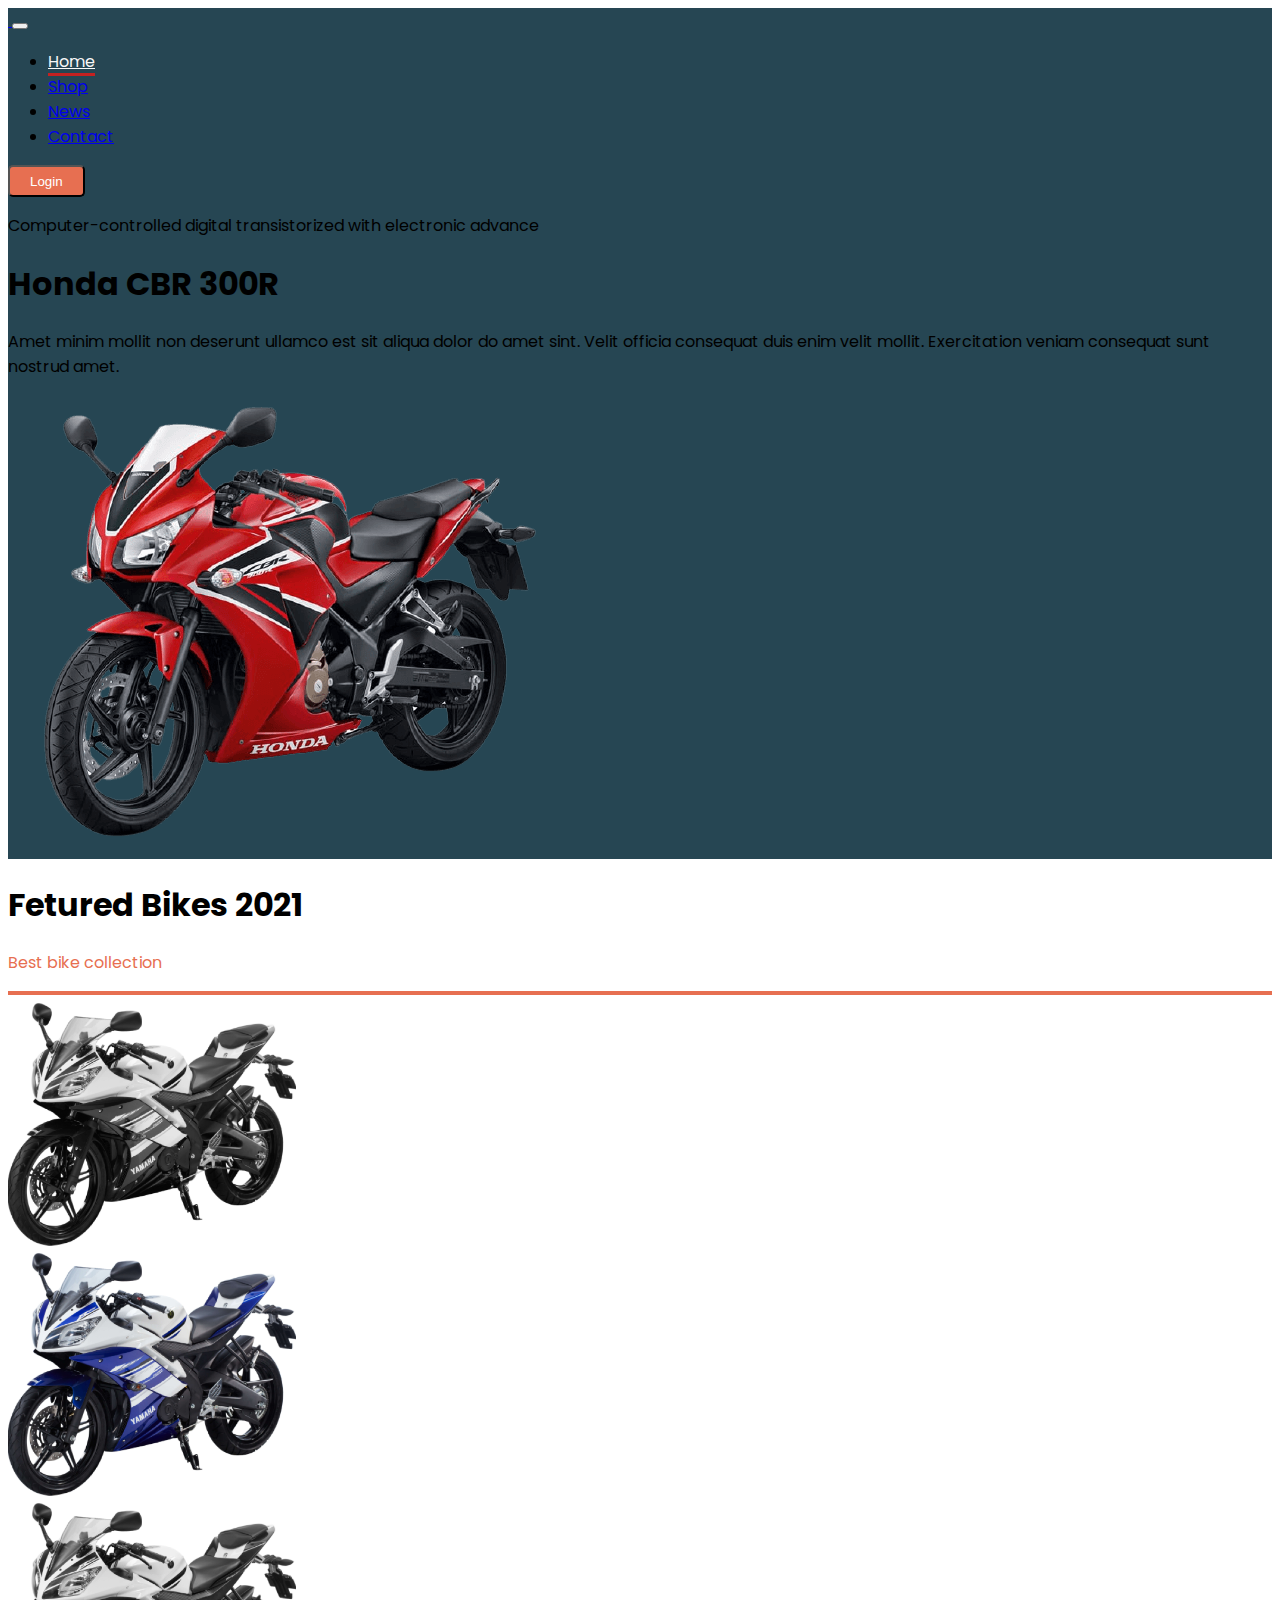
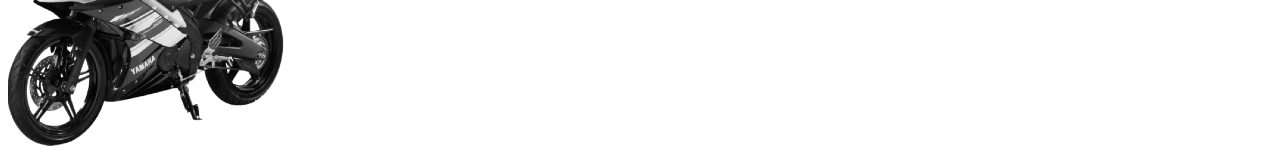
==== index.html @ 86b4e770 "feature section complete" ====
<!DOCTYPE html>
<html lang="en">
  <head>
    <meta charset="UTF-8" />
    <meta http-equiv="X-UA-Compatible" content="IE=edge" />
    <meta name="viewport" content="width=device-width, initial-scale=1.0" />
    <title>Document</title>
    <!-- Font Awesome CDN -->
    <script
      src="https://kit.fontawesome.com/ae7c33a77b.js"
      crossorigin="anonymous"
    ></script>
    <!-- Bootstrap CSS CDN -->
    <link
      href="https://cdn.jsdelivr.net/npm/bootstrap@5.0.2/dist/css/bootstrap.min.css"
      rel="stylesheet"
      integrity="sha384-EVSTQN3/azprG1Anm3QDgpJLIm9Nao0Yz1ztcQTwFspd3yD65VohhpuuCOmLASjC"
      crossorigin="anonymous"
    />
    <!-- Custom StyleSheet -->
    <link rel="stylesheet" href="style.css" />
  </head>
  <body>
    <header class="bg-header">
      <!-- Start Navigation -->
      <nav class="navbar navbar-expand-lg navbar-dark">
        <div class="container my-4">
          <a class="navbar-brand" href="#">
            <img src="icons/logo.png" height="35" alt="" />
          </a>
          <button
            class="navbar-toggler border-dark"
            type="button"
            data-bs-toggle="collapse"
            data-bs-target="#navbarSupportedContent"
            aria-controls="navbarSupportedContent"
            aria-expanded="false"
            aria-label="Toggle navigation"
          >
            <span class="navbar-toggler-icon"></span>
          </button>
          <div class="collapse navbar-collapse" id="navbarSupportedContent">
            <ul class="navbar-nav ms-auto mb-2 mb-lg-0 me-5">
              <li class="nav-item">
                <a
                  class="nav-link active-honda-nav-item"
                  aria-current="page"
                  href="#"
                  >Home</a
                >
              </li>
              <li class="nav-item">
                <a class="nav-link" href="#">Shop</a>
              </li>
              <li class="nav-item">
                <a class="nav-link" href="#">News</a>
              </li>
              <li class="nav-item">
                <a class="nav-link" href="#">Contact</a>
              </li>
            </ul>
            <button class="btn btn-all">Login</button>
          </div>
        </div>
      </nav>
      <!-- End Of Navigation -->
      <!-- Start Hero Section -->
      <section class="container py-5 user-select-none mb-4">
        <div class="row g-5 pb-5">
          <div class="col-sm-12 col-md-6 col-lg-6 d-flex align-items-center">
            <div class="text-white">
              <p class="fw-lighter">
                Computer-controlled digital transistorized with electronic
                advance
              </p>
              <h1 class="display-2 fw-bolder">Honda CBR 300R</h1>
              <p class="mt-4">
                Amet minim mollit non deserunt ullamco est sit aliqua dolor do
                amet sint. Velit officia consequat duis enim velit mollit.
                Exercitation veniam consequat sunt nostrud amet.
              </p>
            </div>
          </div>
          <div class="col-sm-12 col-md-6 col-lg-6">
            <div class="div">
              <img
                class="img-fluid"
                src="images/header-bike.png"
                alt="Honda Photo"
              />
            </div>
          </div>
        </div>
      </section>
      <!-- End Hero Section -->
    </header>

    <main>
      <!-- Start Features Sections -->
      <section class="container">
        <div class="d-flex justify-content-center mt-5">
          <div>
            <h1 class="display-2">Fetured Bikes 2021</h1>
            <div class="d-flex justify-content-center">
              <p class="mb-0 text-orange">Best bike collection</p>
            </div>
            <div class="d-flex justify-content-center m-0 p-0">
              <div class="d-flex w-50 justify-content-center m-0 p-0">
                <hr class="w-25 m-0 bg-orange" />
              </div>
            </div>
          </div>
        </div>
        <div class="row g-5 my-5">
          <div
            class="col-sm-12 col-md-6 col-lg-3 d-flex justify-content-center"
          >
            <div class="">
              <img
                class="grayscale-img"
                width="288"
                src="images/feature-bike.jpg"
                alt=""
              />
            </div>
          </div>
          <div
            class="col-sm-12 col-md-6 col-lg-6 d-flex justify-content-center"
          >
            <div class="">
              <img width="288" src="images/feature-bike.jpg" alt="" />
            </div>
          </div>
          <div
            class="col-sm-12 col-md-6 col-lg-3 d-flex justify-content-center"
          >
            <div class="">
              <img
                class="grayscale-img"
                width="288"
                src="images/feature-bike.jpg"
                alt=""
              />
            </div>
          </div>
        </div>
      </section>
    </main>

    <footer></footer>

    <!-- JsScript of Bootstrap CDN -->
    <script
      src="https://cdn.jsdelivr.net/npm/bootstrap@5.0.2/dist/js/bootstrap.bundle.min.js"
      integrity="sha384-MrcW6ZMFYlzcLA8Nl+NtUVF0sA7MsXsP1UyJoMp4YLEuNSfAP+JcXn/tWtIaxVXM"
      crossorigin="anonymous"
    ></script>
  </body>
</html>
---- style.css ----
/* Poppins Google Fonts Imported Here */
@import url('https://fonts.googleapis.com/css2?family=Poppins&display=swap');

body {
  font-family: 'Poppins', sans-serif;
}

:root {
  --orange-one: #e76f51;
}

.bg-orange {
  background-color: var(--orange-one);
}
.text-orange {
  color: var(--orange-one);
}

.bg-header {
  background-color: #264653;
}

.active-honda-nav-item {
  border-bottom: 3px solid rgb(197, 33, 33) !important;
  color: rgb(248, 248, 248) !important;
}

.btn-all {
  background-color: var(--orange-one);
  padding: 0.5em 1.5em;
  border-radius: 5px;
  color: #fff;
}
.btn-hero {
  background-color: var(--orange-one);
  padding: 0.25em 1em;
  border-radius: 5px;
  color: #fff;
}

div div hr {
  padding-bottom: 0.1em;
  border: 1px, solid, var(--orange-one);
}
.grayscale-img {
  filter: grayscale(100%);
}
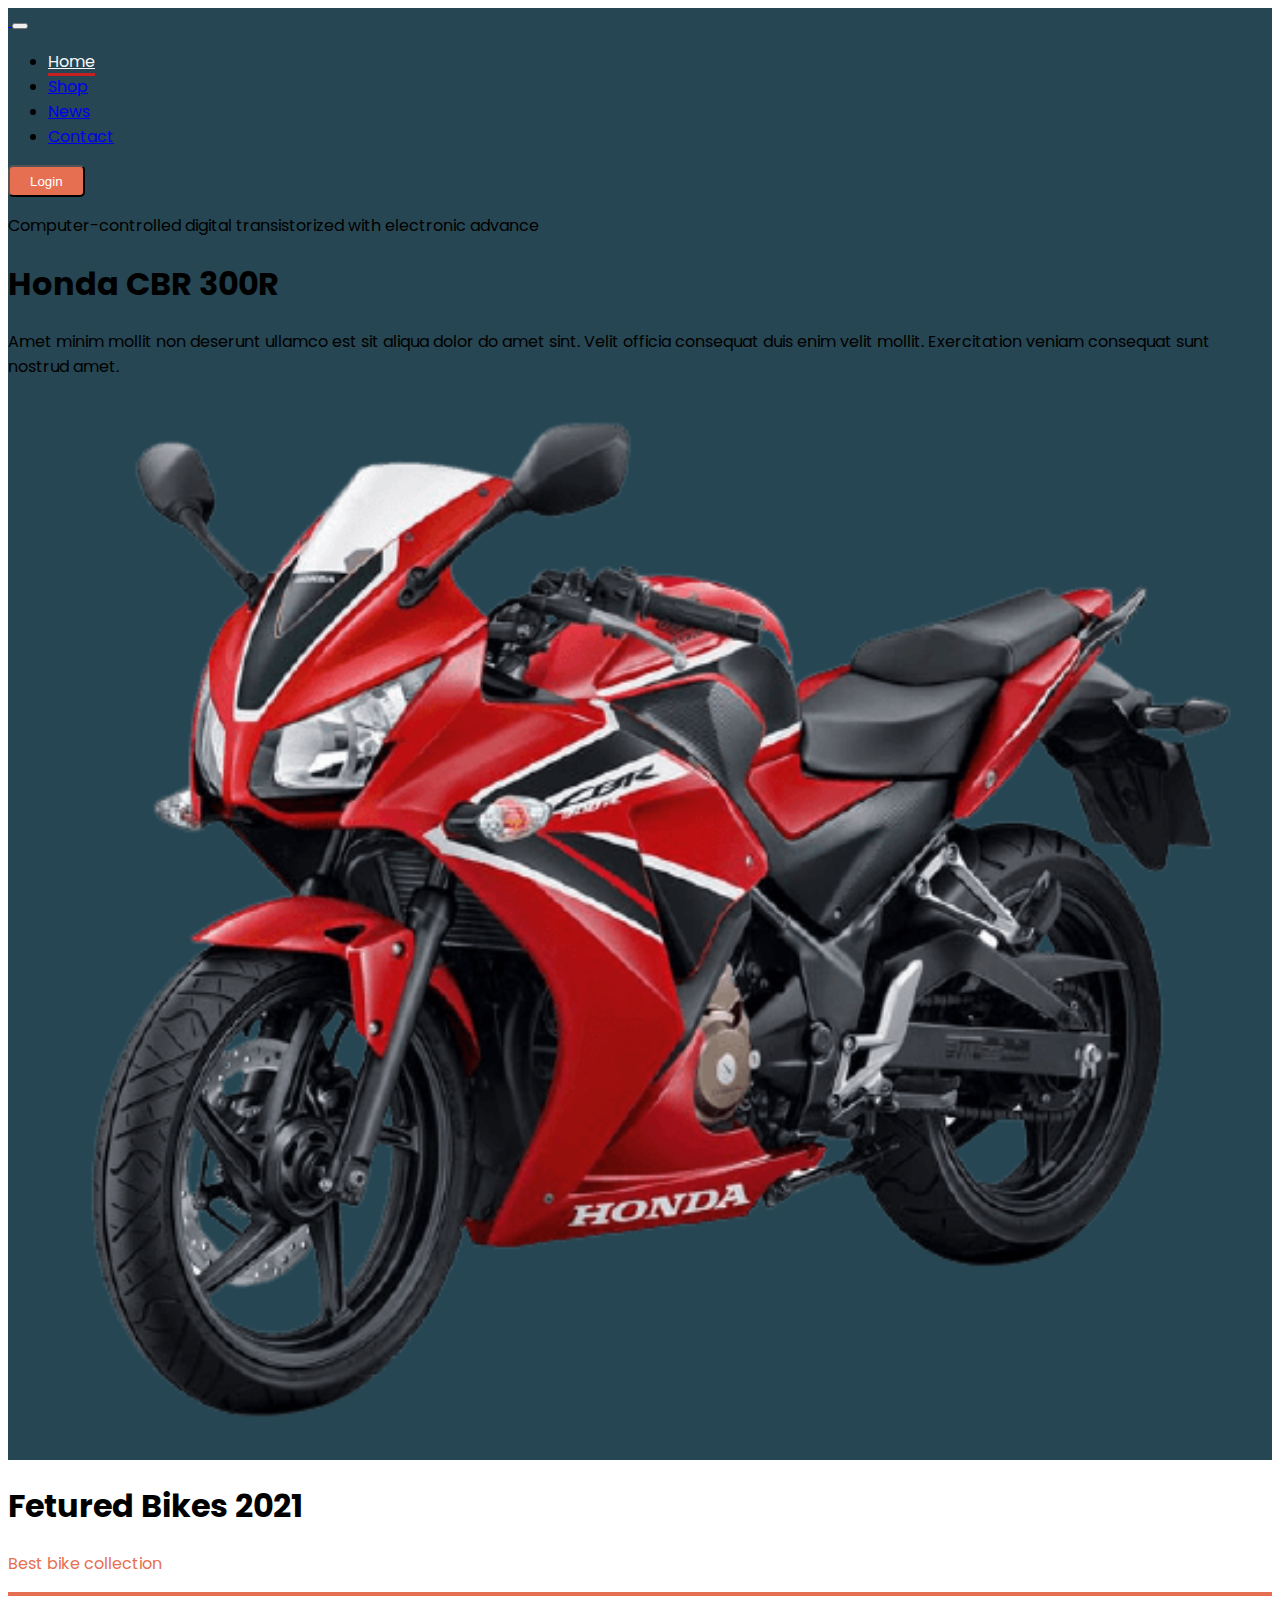
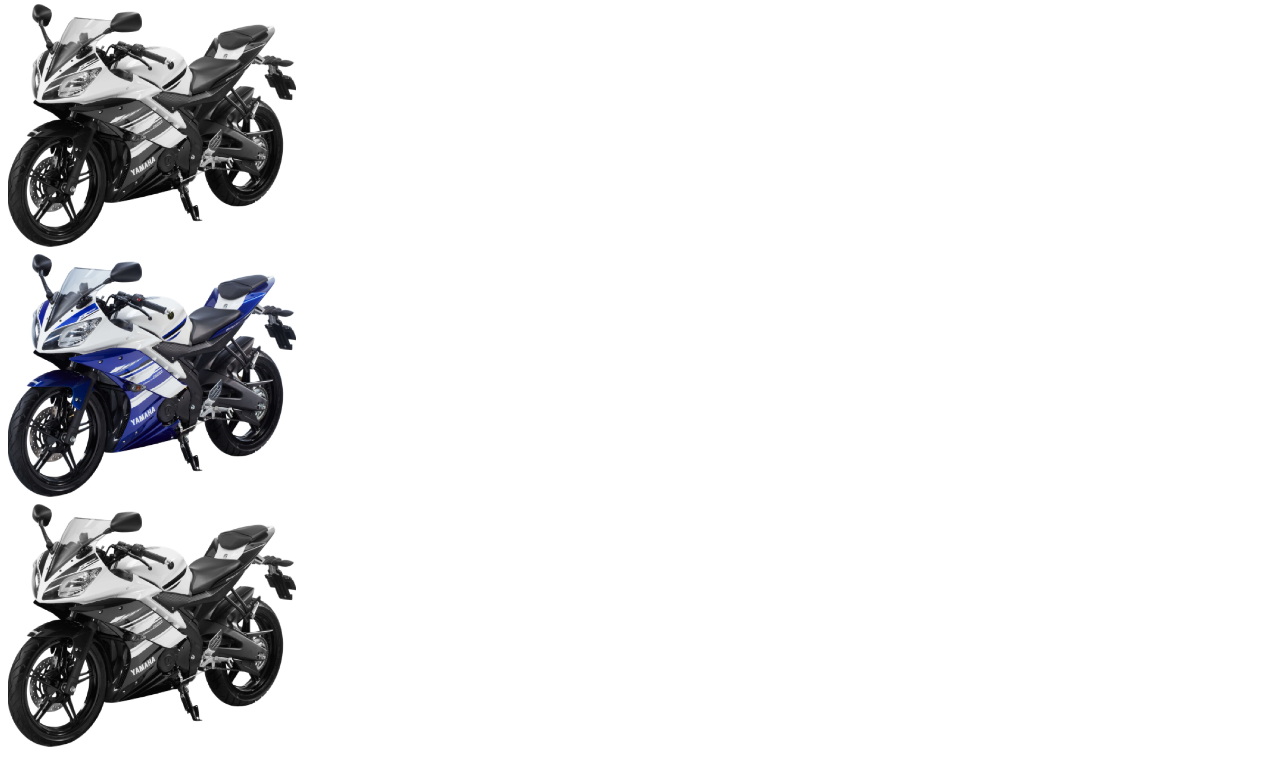
==== commit 26bcd5b1: "Horizontal scrolling fixed also completed feature section" ====
--- a/index.html
+++ b/index.html
@@ -66,7 +66,7 @@
       <!-- End Of Navigation -->
       <!-- Start Hero Section -->
       <section class="container py-5 user-select-none mb-4">
-        <div class="row g-5 pb-5">
+        <div class="row gy-2 pb-5">
           <div class="col-sm-12 col-md-6 col-lg-6 d-flex align-items-center">
             <div class="text-white">
               <p class="fw-lighter">
@@ -84,7 +84,7 @@
           <div class="col-sm-12 col-md-6 col-lg-6">
             <div class="div">
               <img
-                class="img-fluid"
+                width="100%"
                 src="images/header-bike.png"
                 alt="Honda Photo"
               />
@@ -98,7 +98,7 @@
     <main>
       <!-- Start Features Sections -->
       <section class="container">
-        <div class="d-flex justify-content-center mt-5">
+        <div class="d-flex justify-content-center py-5">
           <div>
             <h1 class="display-2">Fetured Bikes 2021</h1>
             <div class="d-flex justify-content-center">
@@ -111,11 +111,11 @@
             </div>
           </div>
         </div>
-        <div class="row g-5 my-5">
+        <div class="row g-2 my-5">
           <div
             class="col-sm-12 col-md-6 col-lg-3 d-flex justify-content-center"
           >
-            <div class="">
+            <div class="py-5">
               <img
                 class="grayscale-img"
                 width="288"
@@ -127,14 +127,14 @@
           <div
             class="col-sm-12 col-md-6 col-lg-6 d-flex justify-content-center"
           >
-            <div class="">
+            <div class="py-5">
               <img width="288" src="images/feature-bike.jpg" alt="" />
             </div>
           </div>
           <div
             class="col-sm-12 col-md-6 col-lg-3 d-flex justify-content-center"
           >
-            <div class="">
+            <div class="py-5">
               <img
                 class="grayscale-img"
                 width="288"
@@ -145,6 +145,7 @@
           </div>
         </div>
       </section>
+      <!-- End of feature section -->
     </main>
 
     <footer></footer>
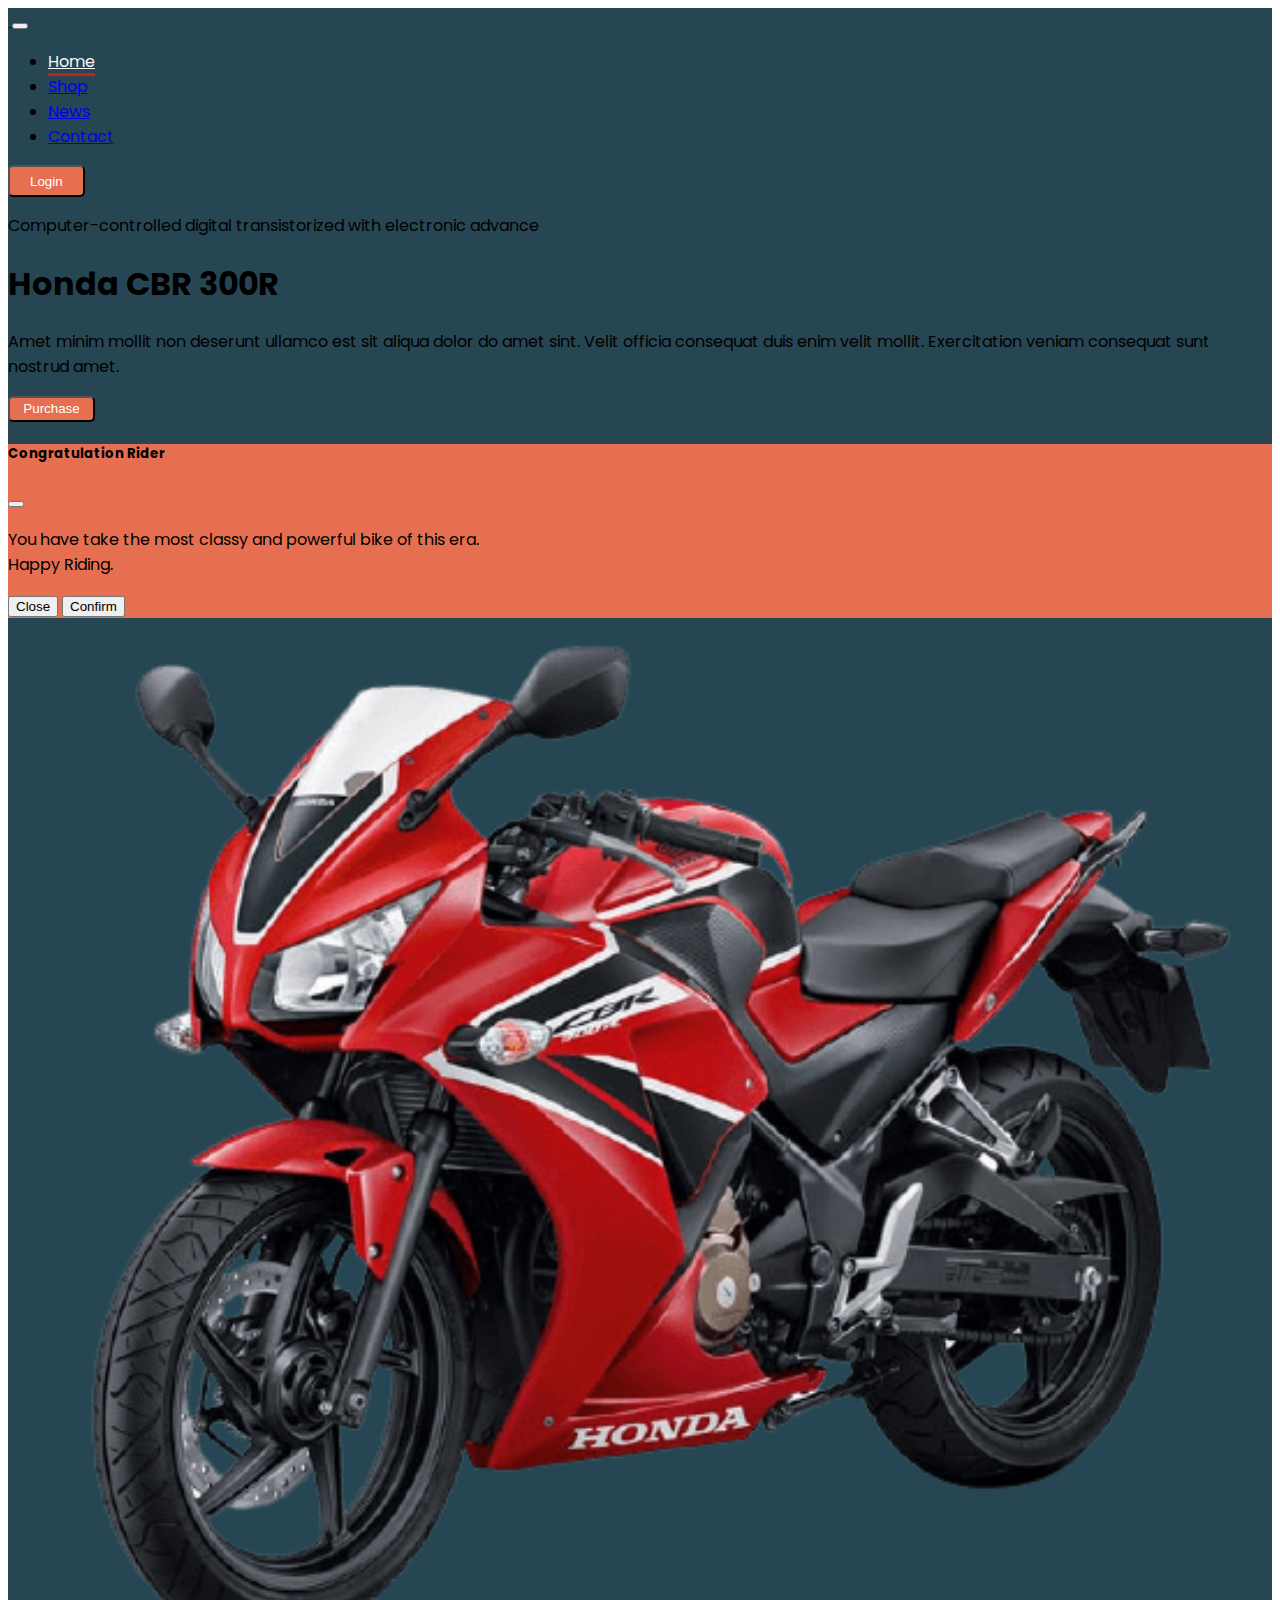
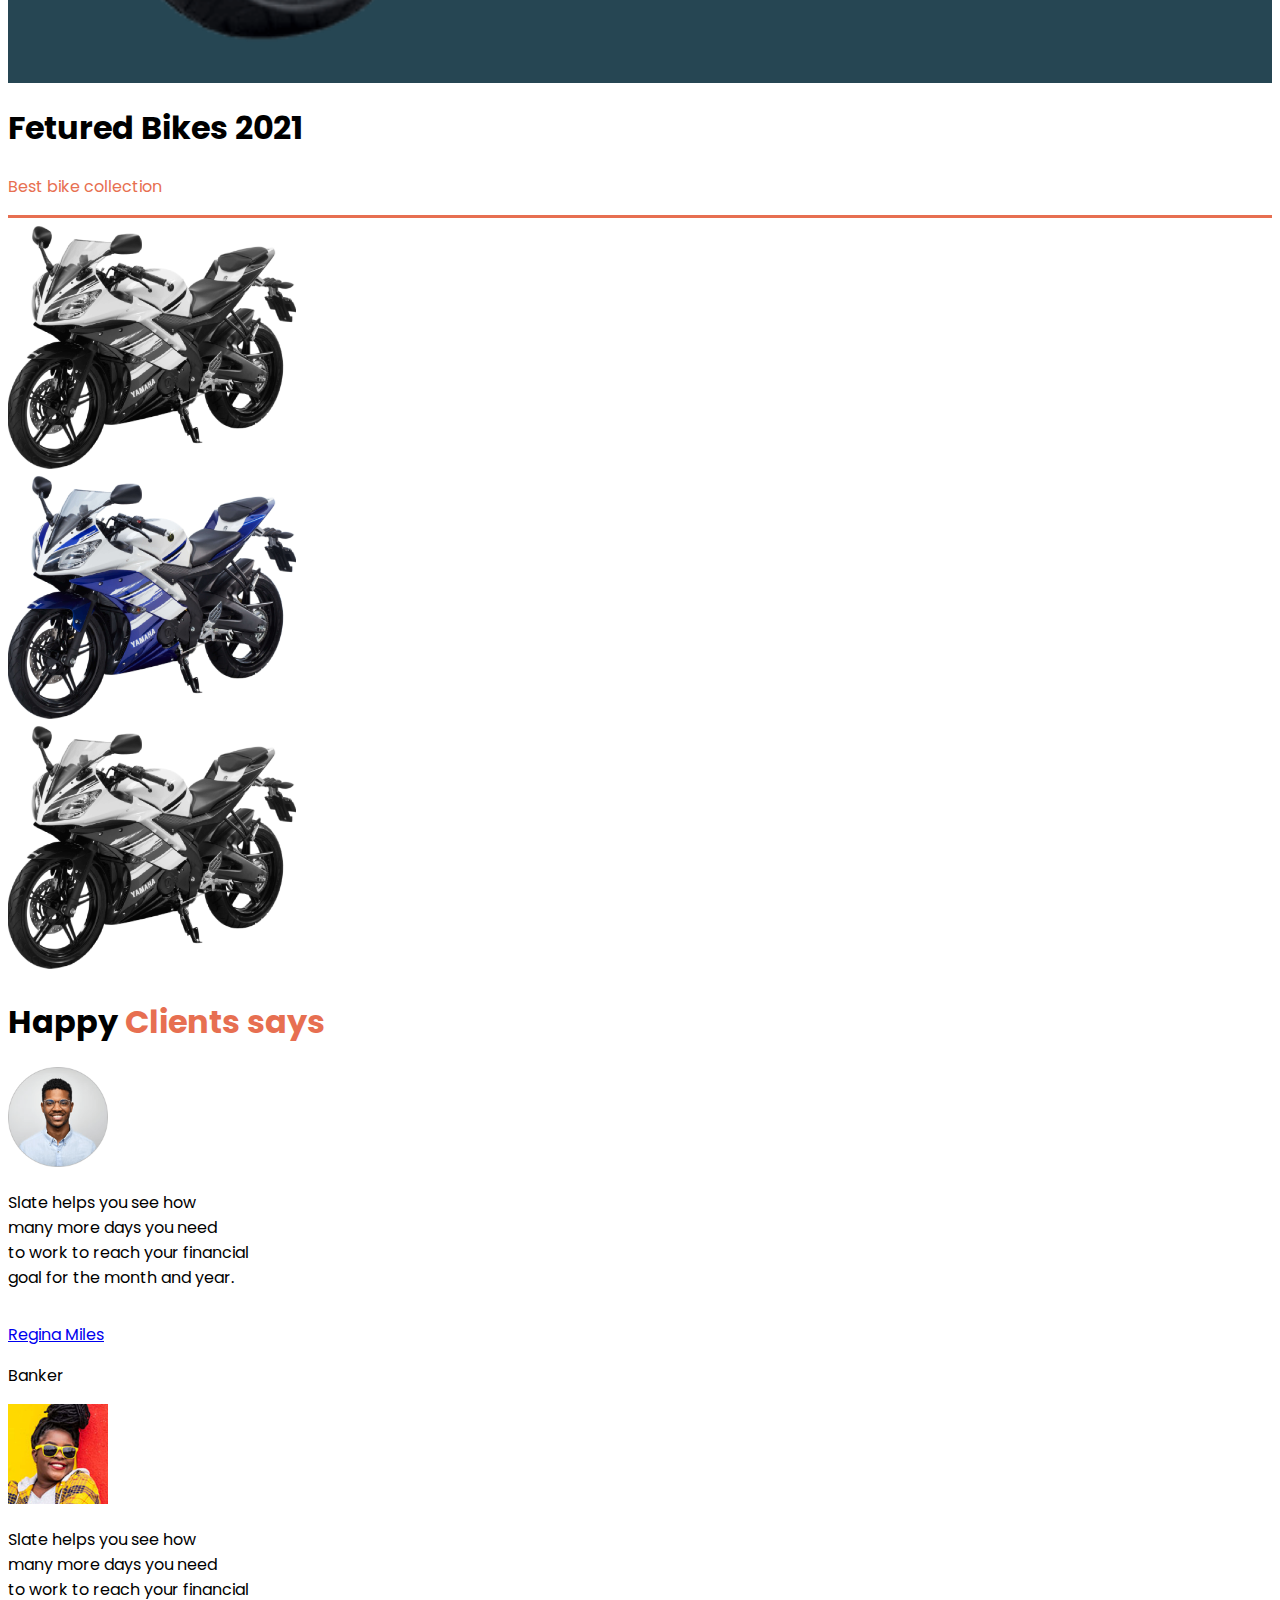
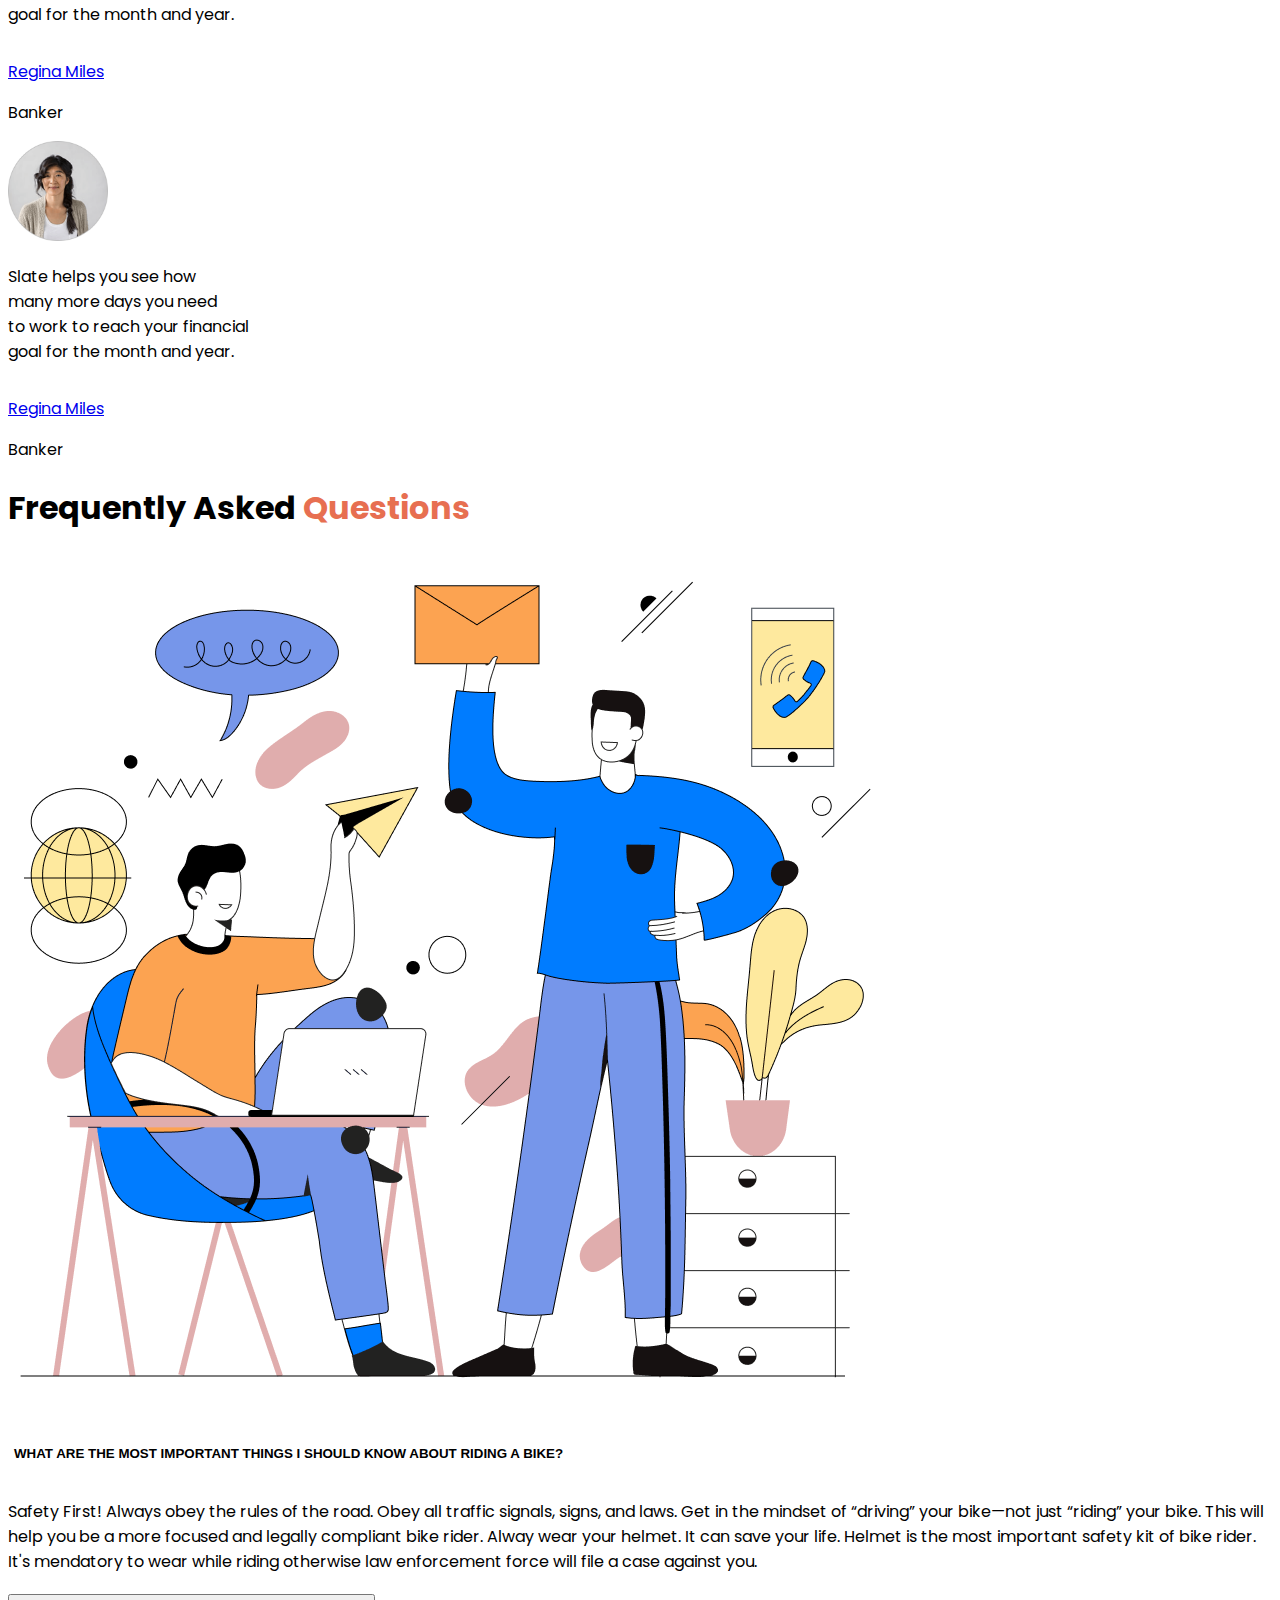
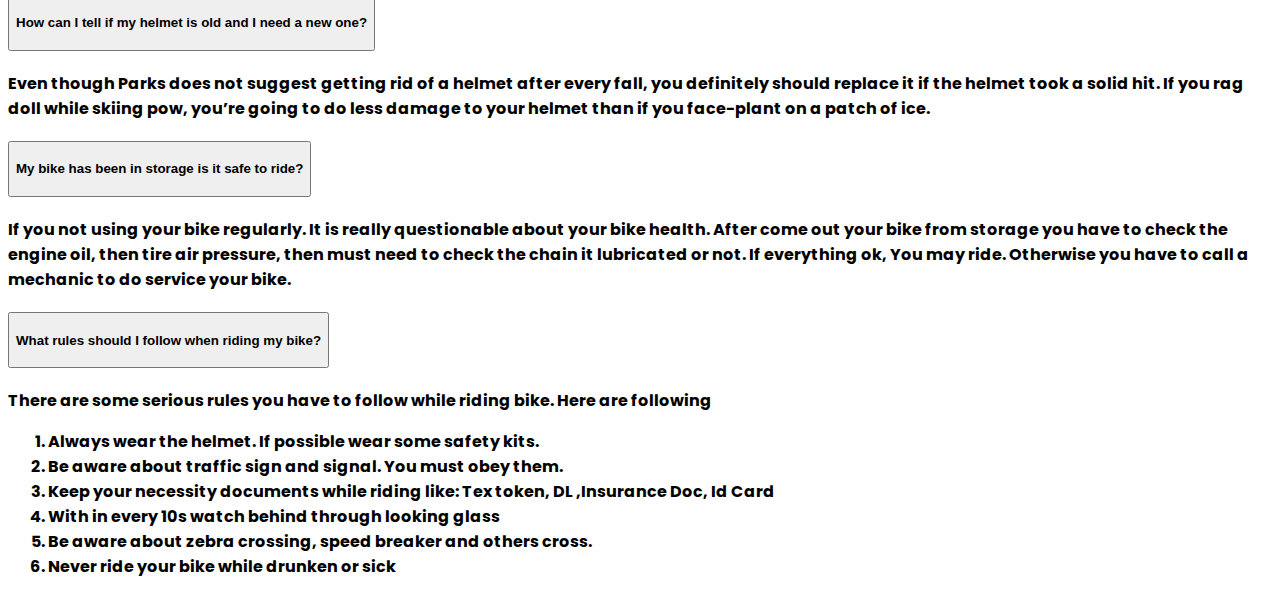
==== commit ea45ecda: "FAQ Section Complete" ====
--- a/index.html
+++ b/index.html
@@ -4,7 +4,7 @@
     <meta charset="UTF-8" />
     <meta http-equiv="X-UA-Compatible" content="IE=edge" />
     <meta name="viewport" content="width=device-width, initial-scale=1.0" />
-    <title>Document</title>
+    <title>HONDA</title>
     <!-- Font Awesome CDN -->
     <script
       src="https://kit.fontawesome.com/ae7c33a77b.js"
@@ -73,12 +73,72 @@
                 Computer-controlled digital transistorized with electronic
                 advance
               </p>
-              <h1 class="display-2 fw-bolder">Honda CBR 300R</h1>
+              <h1 class="display-3 fw-bolder">Honda CBR 300R</h1>
               <p class="mt-4">
                 Amet minim mollit non deserunt ullamco est sit aliqua dolor do
                 amet sint. Velit officia consequat duis enim velit mollit.
                 Exercitation veniam consequat sunt nostrud amet.
               </p>
+              <!-- Modal Button -->
+              <!-- Button trigger modal -->
+              <!-- Button trigger modal -->
+              <button
+                type="button"
+                class="btn btn-hero"
+                data-bs-toggle="modal"
+                data-bs-target="#staticBackdrop"
+              >
+                Purchase
+              </button>
+
+              <!-- Modal -->
+              <div
+                class="modal fade"
+                id="staticBackdrop"
+                data-bs-backdrop="static"
+                data-bs-keyboard="false"
+                tabindex="-1"
+                aria-labelledby="staticBackdropLabel"
+                aria-hidden="true"
+              >
+                <div class="modal-dialog">
+                  <div class="modal-content bg-orange">
+                    <div class="modal-header">
+                      <h5 class="modal-title" id="staticBackdropLabel">
+                        Congratulation Rider
+                      </h5>
+                      <button
+                        type="button"
+                        class="btn-close"
+                        data-bs-dismiss="modal"
+                        aria-label="Close"
+                      ></button>
+                    </div>
+                    <div class="modal-body">
+                      <p class="text-light">
+                        You have take the most classy and powerful bike of this
+                        era. <br />
+                        <span class="text-primary fs-2 fw-bold"
+                          >Happy Riding.</span
+                        >
+                      </p>
+                    </div>
+                    <div class="modal-footer">
+                      <button
+                        type="button"
+                        class="btn btn-outline-warning"
+                        data-bs-dismiss="modal"
+                      >
+                        Close
+                      </button>
+                      <button type="button" class="btn btn-success">
+                        Confirm
+                      </button>
+                    </div>
+                  </div>
+                </div>
+              </div>
+              <!-- End of modal button -->
             </div>
           </div>
           <div class="col-sm-12 col-md-6 col-lg-6">
@@ -100,7 +160,7 @@
       <section class="container">
         <div class="d-flex justify-content-center py-5">
           <div>
-            <h1 class="display-2">Fetured Bikes 2021</h1>
+            <h1 class="display-4 fw-bold">Fetured Bikes 2021</h1>
             <div class="d-flex justify-content-center">
               <p class="mb-0 text-orange">Best bike collection</p>
             </div>
@@ -146,6 +206,186 @@
         </div>
       </section>
       <!-- End of feature section -->
+      <!-- People Section -->
+      <section class="container">
+        <h1 class="display-4 fw-bold py-5 text-center">
+          Happy <span class="text-orange">Clients says</span>
+        </h1>
+        <div class="row row-cols-1 row-cols-md-3 g-5">
+          <div class="col">
+            <div class="card h-100">
+              <div class="d-flex justify-content-center pt-5 pb-4">
+                <img
+                  width="100"
+                  src="images/user-1.png"
+                  class="card-img w-50 rounded-circle"
+                  alt="User One"
+                />
+              </div>
+              <div class="card-body text-center">
+                <p class="card-text">
+                  Slate helps you see how <br />
+                  many more days you need <br />
+                  to work to reach your financial <br />
+                  goal for the month and year.
+                </p>
+                <p class="text-center">
+                  <ul class="star-list">
+                    <li><i class="fas fa-star"></i></li>
+                    <li><i class="fas fa-star"></i></li>
+                    <li><i class="fas fa-star"></i></li>
+                    <li><i class="fas fa-star"></i></li>
+                    <li><i class="far fa-star"></i></li>
+                  </ul>
+                </p>
+                <a href="#" class="text-center text-decoration-none">Regina Miles</a>
+                <p class="fw-bold mt-2">Banker</p>
+              </div>
+            </div>
+          </div>
+          <div class="col">
+            <div class="card h-100">
+              <div class="d-flex justify-content-center pt-5 pb-4">
+                <img
+                  width="100"
+                  src="images/user-3.png"
+                  class="card-img w-50 rounded-circle"
+                  alt="User One"
+                />
+              </div>
+              <div class="card-body text-center">
+                <p class="card-text">
+                  Slate helps you see how <br />
+                  many more days you need <br />
+                  to work to reach your financial <br />
+                  goal for the month and year.
+                </p>
+                <p class="text-center">
+                  <ul class="star-list">
+                    <li><i class="fas fa-star"></i></li>
+                    <li><i class="fas fa-star"></i></li>
+                    <li><i class="fas fa-star"></i></li>
+                    <li><i class="fas fa-star"></i></li>
+                    <li><i class="far fa-star"></i></li>
+                  </ul>
+                </p>
+                <a href="#" class="text-center text-decoration-none">Regina Miles</a>
+                <p class="fw-bold mt-2">Banker</p>
+              </div>
+            </div>
+          </div>
+          <div class="col">
+            <div class="card h-100">
+              <div class="d-flex justify-content-center pt-5 pb-4">
+                <img
+                  width="100"
+                  src="images/user-2.png"
+                  class="card-img w-50 rounded-circle"
+                  alt="User One"
+                />
+              </div>
+              <div class="card-body text-center">
+                <p class="card-text">
+                  Slate helps you see how <br />
+                  many more days you need <br />
+                  to work to reach your financial <br />
+                  goal for the month and year.
+                </p>
+                <p class="text-center">
+                  <ul class="star-list">
+                    <li><i class="fas fa-star"></i></li>
+                    <li><i class="fas fa-star"></i></li>
+                    <li><i class="fas fa-star"></i></li>
+                    <li><i class="fas fa-star"></i></li>
+                    <li><i class="far fa-star"></i></li>
+                  </ul>
+                </p>
+                <a href="#" class="text-center text-decoration-none">Regina Miles</a>
+                <p class="fw-bold mt-2">Banker</p>
+              </div>
+            </div>
+          </div>
+        </div>
+      </section>
+      <!-- End People Section -->
+<!-- FAQ Section -->
+<section class="container py-5">
+  <h1 class="display-4 fw-bold text-center py-4">Frequently Asked <span class="text-orange">Questions</span></h1>
+  <div class="row my-5 d-flex justify-content-between">
+    <div class="col-lg-5">
+      <div>
+        <img class="img-fluid" src="images/faq.png" alt="">
+      </div>
+    </div>
+    <div class="col-lg-6">
+      <!-- Accordion Section -->
+      <div class="accordion" id="accordionExample">
+        <div class="accordion-item">
+          <h2 class="accordion-header" id="headingOne">
+            <button class="accordion-button" type="button" data-bs-toggle="collapse" data-bs-target="#collapseOne" aria-expanded="true" aria-controls="collapseOne">
+              <h4>What are the most important things I should
+                know about riding a bike?</h4>
+            </button>
+          </h2>
+          <div id="collapseOne" class="accordion-collapse collapse show" aria-labelledby="headingOne" data-bs-parent="#accordionExample">
+            <div class="accordion-body">
+              <p>
+              Safety First! Always obey the rules of the road. Obey all traffic signals, signs, and laws. Get in the mindset of “driving” your bike—not just “riding” your bike. This will help you be a more focused and legally compliant bike rider. Alway wear your helmet. It can save your life. Helmet is the most important safety kit of bike rider. It's mendatory to wear while riding otherwise law enforcement force will file a case against you.
+            </p>
+            </div>
+          </div>
+        </div>
+        <div class="accordion-item">
+          <h2 class="accordion-header" id="headingTwo">
+            <button class="accordion-button collapsed" type="button" data-bs-toggle="collapse" data-bs-target="#collapseTwo" aria-expanded="false" aria-controls="collapseTwo">
+              <h4>How can I tell if my helmet is old and I need a 
+                new one?</h4>
+            </button>
+          </h2>
+          <div id="collapseTwo" class="accordion-collapse collapse" aria-labelledby="headingTwo" data-bs-parent="#accordionExample">
+            <div class="accordion-body">
+              <strong>Even though Parks does not suggest getting rid of a helmet after every fall, you definitely should replace it if the helmet took a solid hit. If you rag doll while skiing pow, you’re going to do less damage to your helmet than if you face-plant on a patch of ice.
+            </div>
+          </div>
+        </div>
+        <div class="accordion-item">
+          <h2 class="accordion-header" id="headingThree">
+            <button class="accordion-button collapsed" type="button" data-bs-toggle="collapse" data-bs-target="#collapseThree" aria-expanded="false" aria-controls="collapseThree">
+              <h4>My bike has been in storage is it safe to ride?</h4>
+            </button>
+          </h2>
+          <div id="collapseThree" class="accordion-collapse collapse" aria-labelledby="headingThree" data-bs-parent="#accordionExample">
+            <div class="accordion-body">
+              If you not using your bike regularly. It is really questionable about your bike health. After come out your bike from storage you have to check the engine oil, then tire air pressure, then must need to check the chain it lubricated or not. If everything ok, You may ride. Otherwise you have to call a mechanic to do service your bike. 
+            </div>
+          </div>
+        </div>
+        </div>
+        <div class="accordion-item">
+          <h2 class="accordion-header" id="headingFour">
+            <button class="accordion-button collapsed" type="button" data-bs-toggle="collapse" data-bs-target="#collapseThree" aria-expanded="false" aria-controls="collapseThree">
+              <h4>What rules should I follow when riding my bike?</h4>
+            </button>
+          </h2>
+          <div id="collapseThree" class="accordion-collapse collapse" aria-labelledby="headingFour" data-bs-parent="#accordionExample">
+            <div class="accordion-body">
+              There are some serious rules you have to follow while riding bike. Here are following
+              <ol>
+                <li>Always wear the helmet. If possible wear some safety kits.</li>
+                <li>Be aware about traffic sign and signal. You must obey them.</li>
+                <li>Keep your necessity documents while riding like: Tex token, DL ,Insurance Doc, Id Card</li>
+                <li>With in every 10s watch behind through looking glass </li>
+                <li>Be aware about zebra crossing, speed breaker and others cross.</li>
+                <li>Never ride your bike while drunken or sick</li>
+              </ol>
+            </div>
+          </div>
+        </div>
+      </div>
+    </div>
+</section>
+<!-- End FAQ Section -->
+
     </main>
 
     <footer></footer>
--- a/style.css
+++ b/style.css
@@ -45,3 +45,22 @@
 .grayscale-img {
   filter: grayscale(100%);
 }
+
+.star-list {
+  list-style: none;
+  display: flex;
+  justify-content: center;
+  margin: auto;
+  padding: 0;
+}
+
+.star-list li {
+  color: var(--orange-one);
+}
+.accordion-button:not(.collapsed) {
+  color: #000;
+  background-color: #fff;
+  border: none;
+  text-transform: uppercase;
+  box-shadow: none;
+}
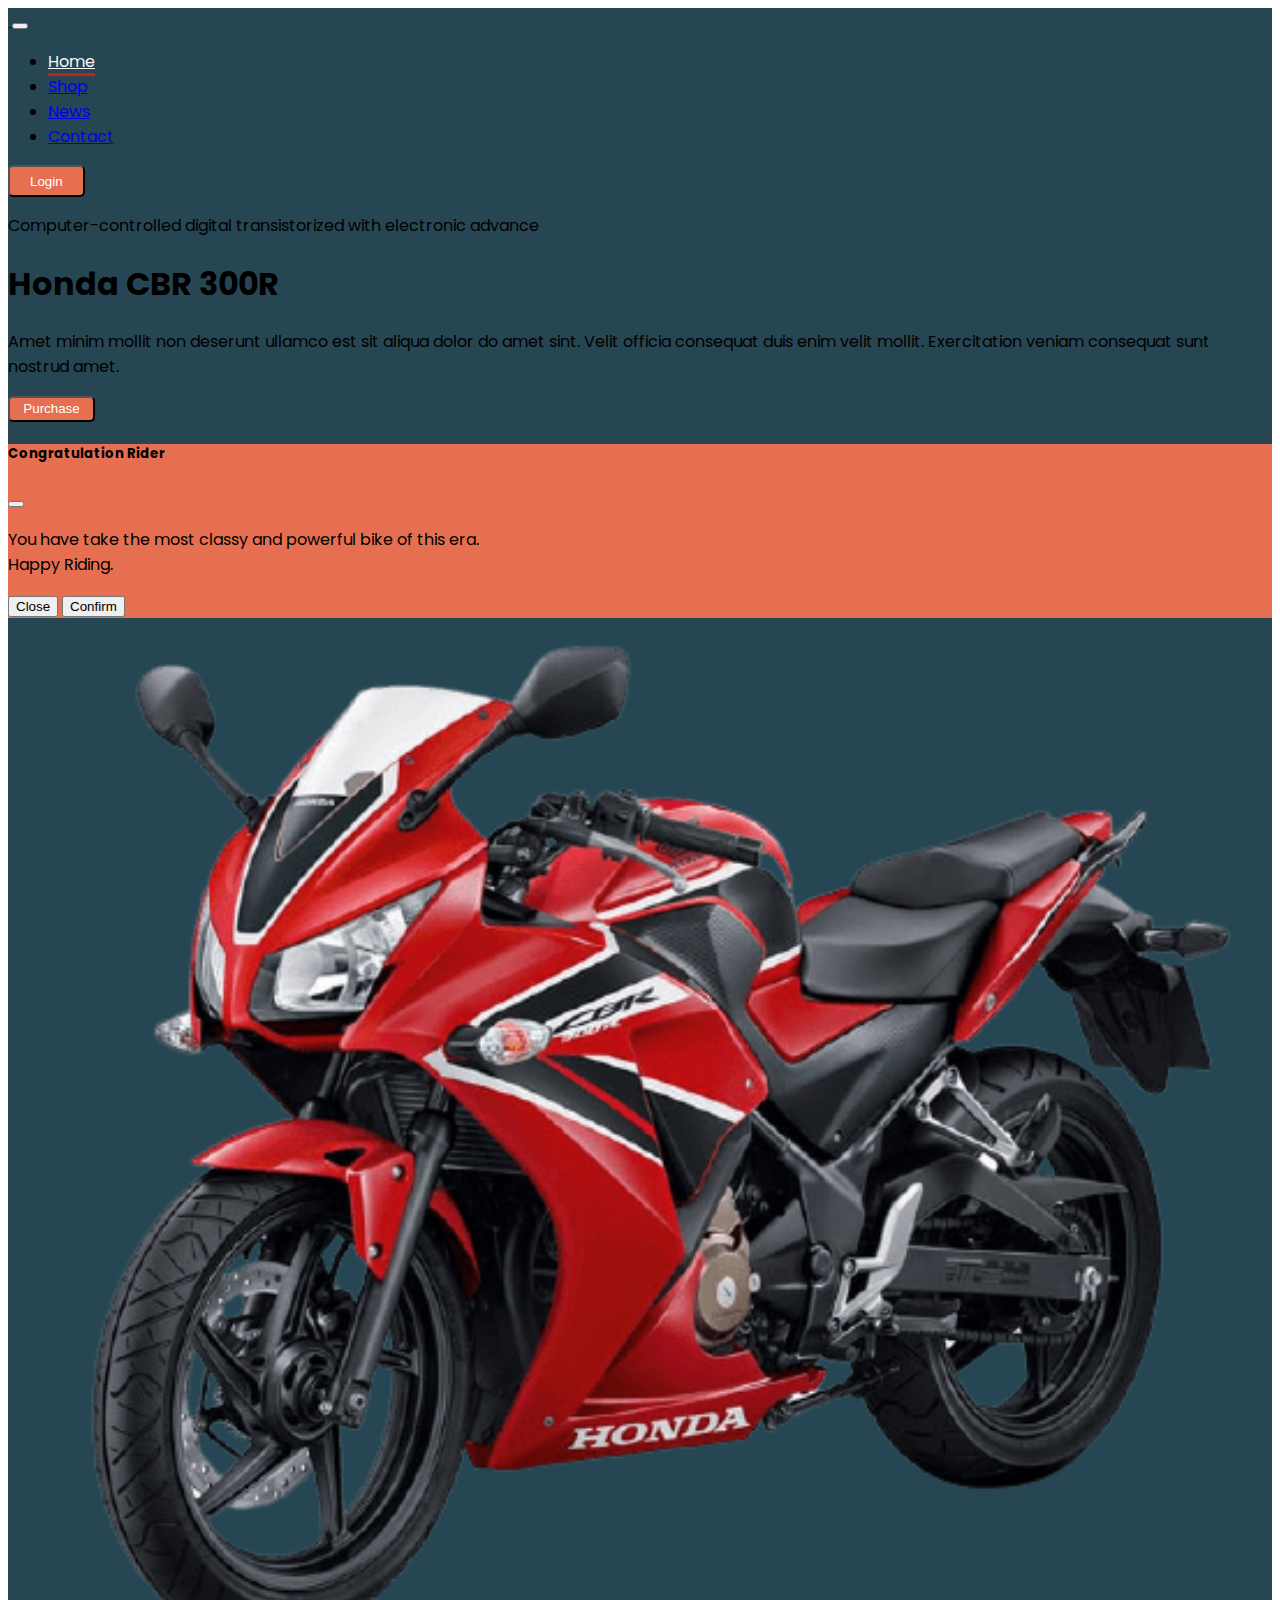
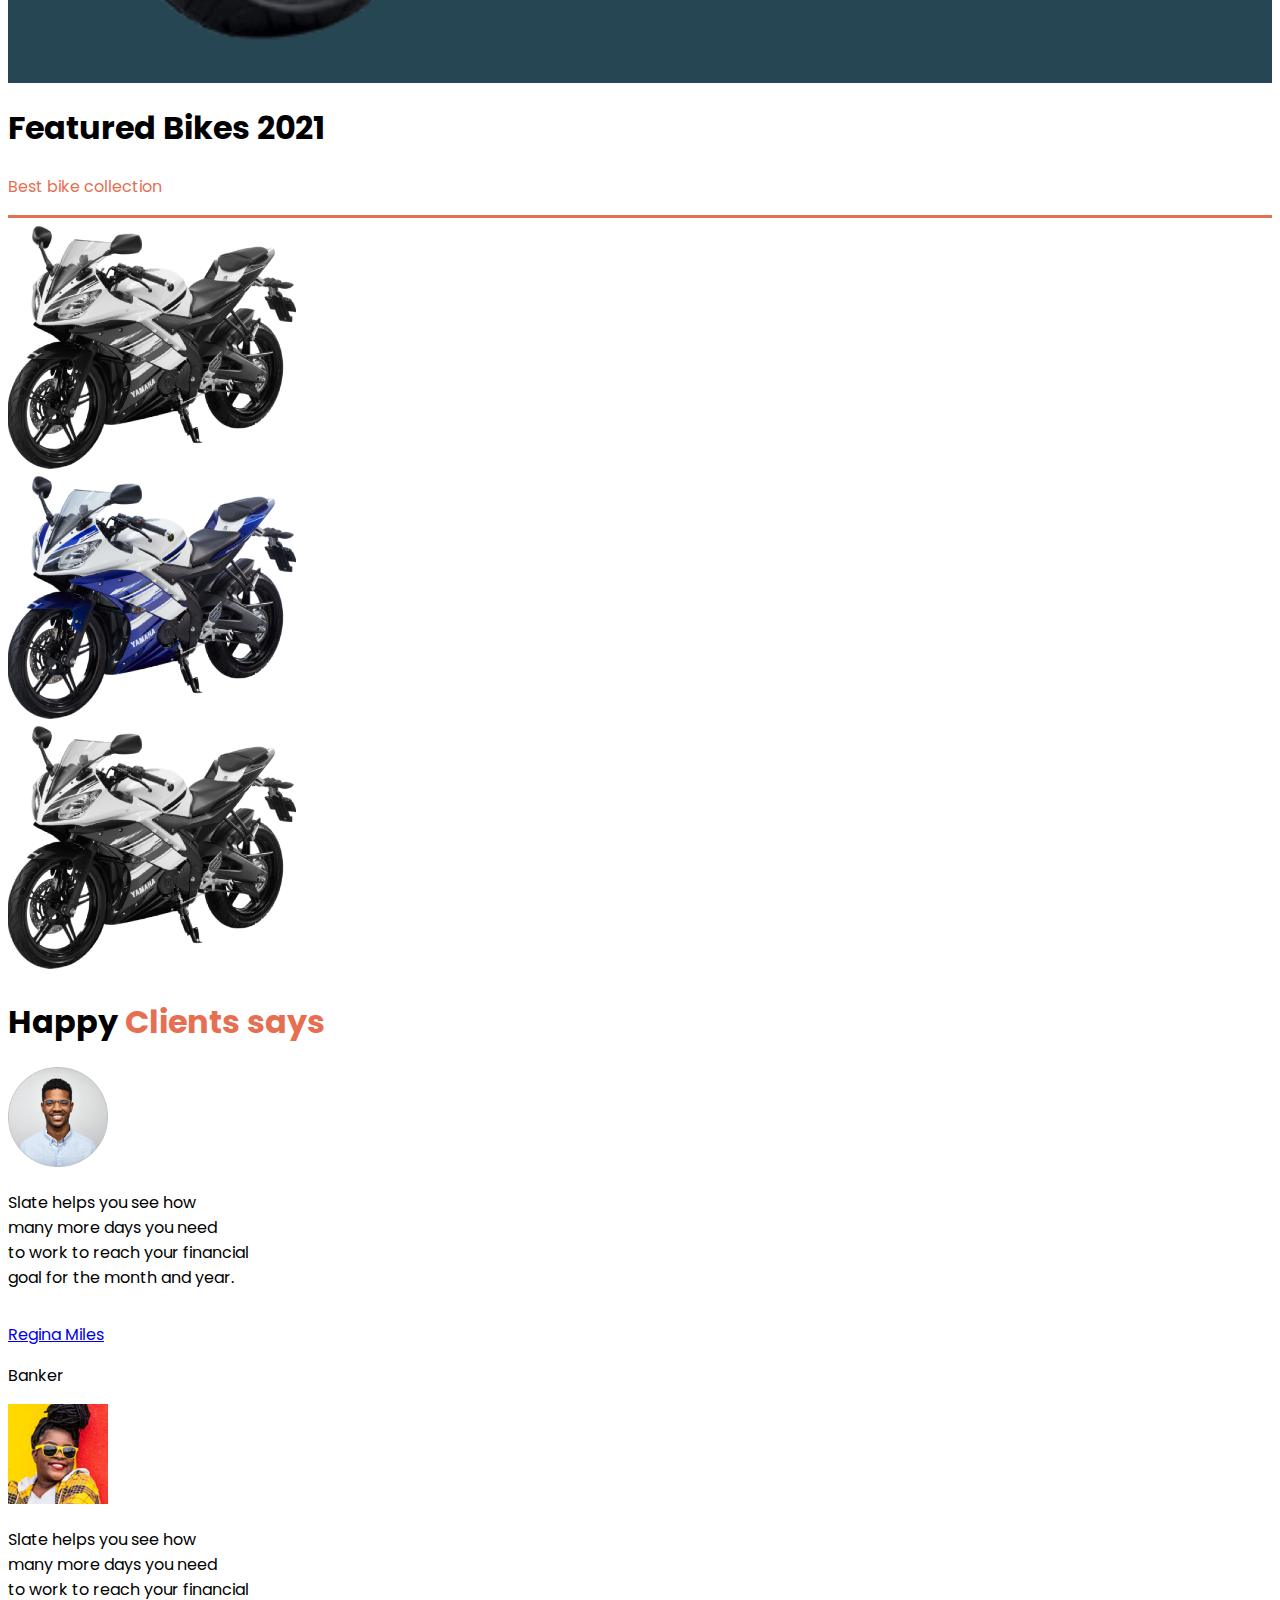
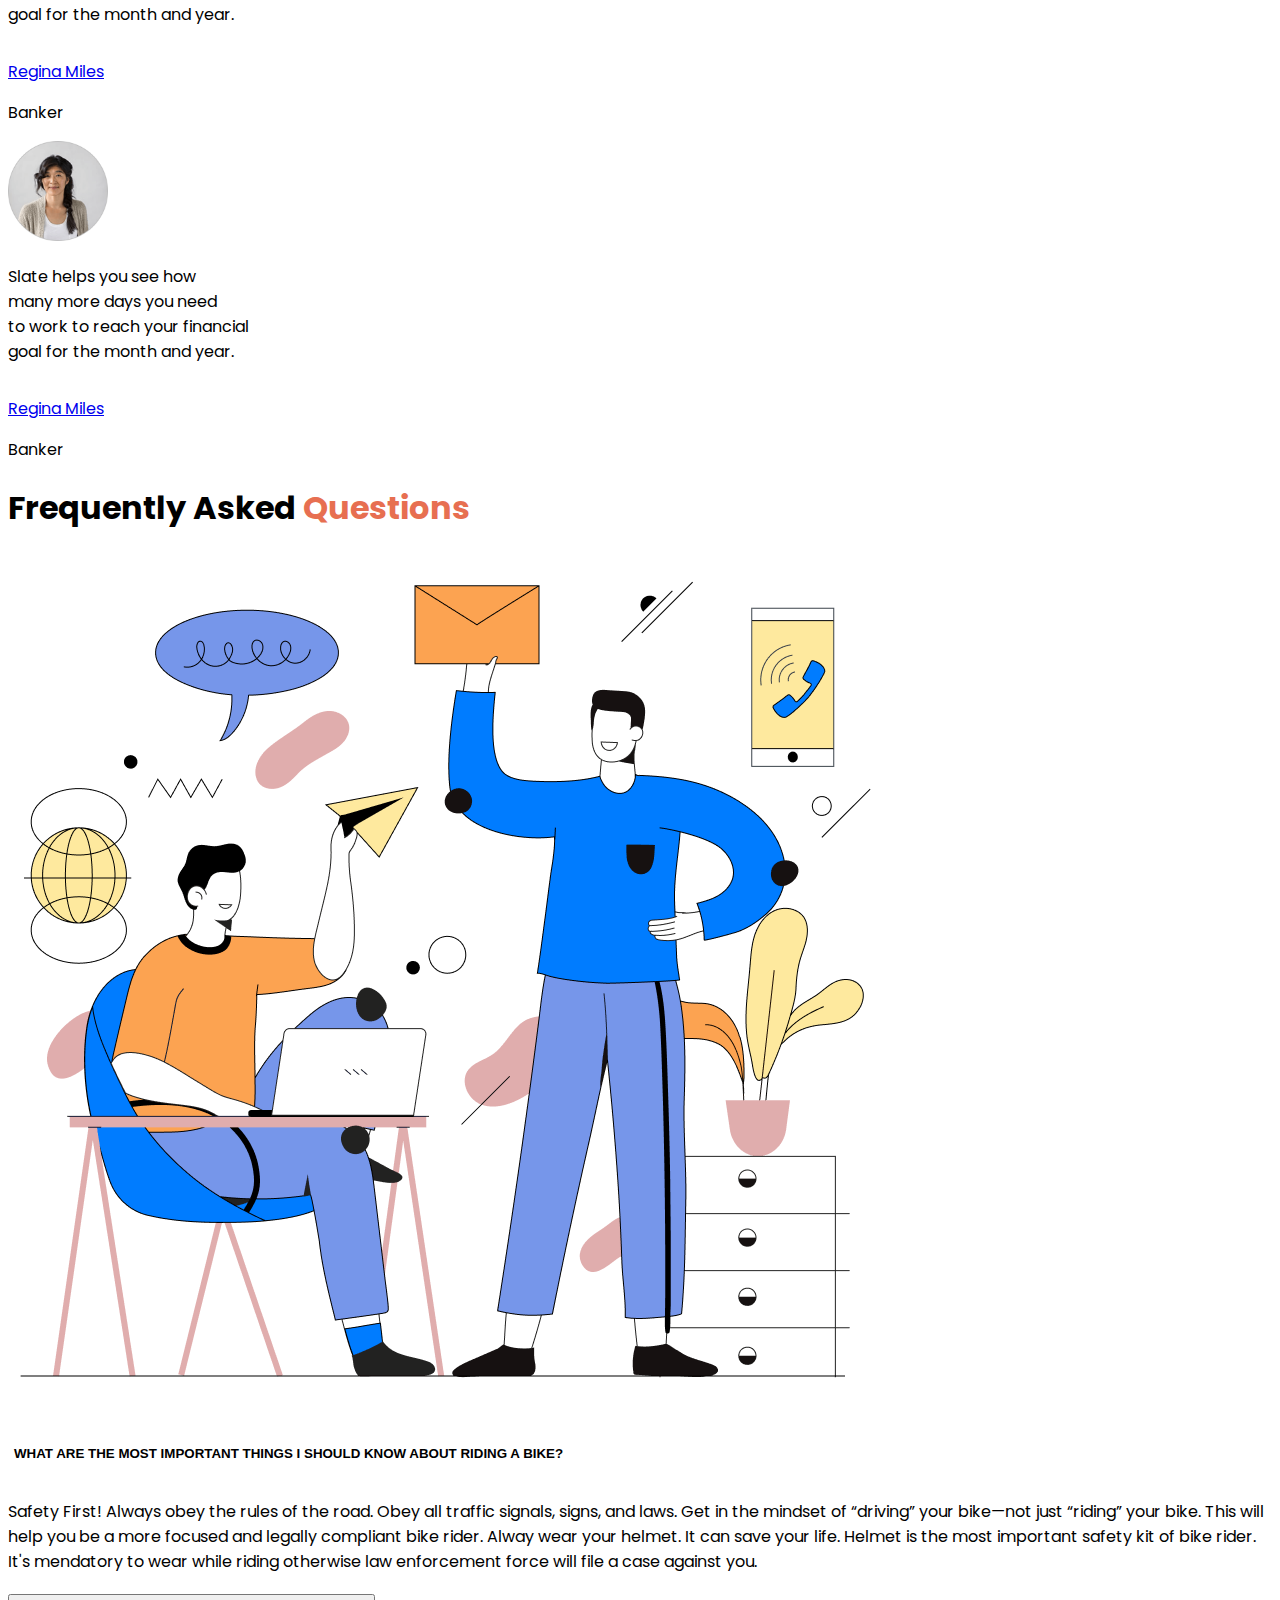
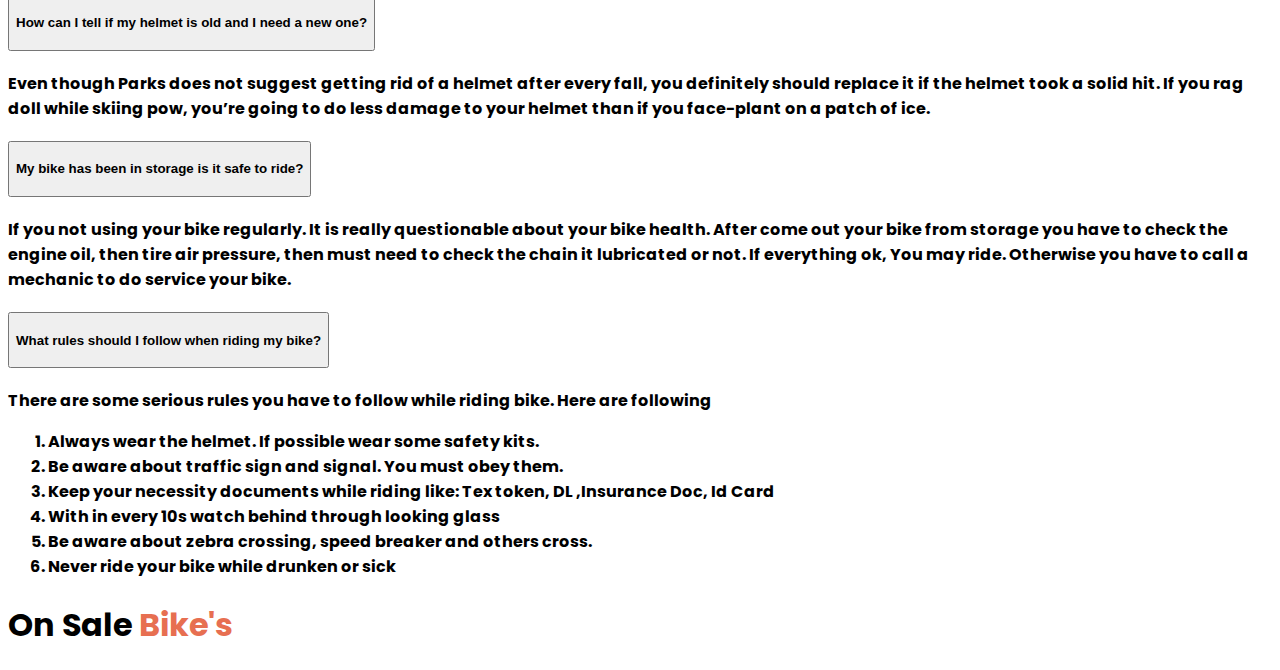
==== commit 56555b2d: "Start Bonus Section" ====
--- a/index.html
+++ b/index.html
@@ -5,6 +5,7 @@
     <meta http-equiv="X-UA-Compatible" content="IE=edge" />
     <meta name="viewport" content="width=device-width, initial-scale=1.0" />
     <title>HONDA</title>
+    <link rel="shortcut icon" href="images/favicon.png" type="image/x-icon">
     <!-- Font Awesome CDN -->
     <script
       src="https://kit.fontawesome.com/ae7c33a77b.js"
@@ -66,8 +67,8 @@
       <!-- End Of Navigation -->
       <!-- Start Hero Section -->
       <section class="container py-5 user-select-none mb-4">
-        <div class="row gy-2 pb-5">
-          <div class="col-sm-12 col-md-6 col-lg-6 d-flex align-items-center">
+        <div class="row gy-2 py-5 pb-5">
+          <div class="col-sm-12 col-md-6 col-lg-6 d-flex align-items-center pb-5">
             <div class="text-white">
               <p class="fw-lighter">
                 Computer-controlled digital transistorized with electronic
@@ -157,10 +158,10 @@
 
     <main>
       <!-- Start Features Sections -->
-      <section class="container">
+      <section class="container overflow-hidden">
         <div class="d-flex justify-content-center py-5">
           <div>
-            <h1 class="display-4 fw-bold">Fetured Bikes 2021</h1>
+            <h1 class="display-4 fw-bold">Featured Bikes 2021</h1>
             <div class="d-flex justify-content-center">
               <p class="mb-0 text-orange">Best bike collection</p>
             </div>
@@ -207,8 +208,8 @@
       </section>
       <!-- End of feature section -->
       <!-- People Section -->
-      <section class="container">
-        <h1 class="display-4 fw-bold py-5 text-center">
+      <section class="container overflow-hidden my-y">
+        <h1 class="display-4 fw-bold  text-center mb-5">
           Happy <span class="text-orange">Clients says</span>
         </h1>
         <div class="row row-cols-1 row-cols-md-3 g-5">
@@ -309,15 +310,15 @@
       </section>
       <!-- End People Section -->
 <!-- FAQ Section -->
-<section class="container py-5">
-  <h1 class="display-4 fw-bold text-center py-4">Frequently Asked <span class="text-orange">Questions</span></h1>
+<section class="container overflow-hidden my-5">
+  <h1 class="display-4 fw-bold text-center mt-5">Frequently Asked <span class="text-orange">Questions</span></h1>
   <div class="row my-5 d-flex justify-content-between">
     <div class="col-lg-5">
       <div>
         <img class="img-fluid" src="images/faq.png" alt="">
       </div>
     </div>
-    <div class="col-lg-6">
+    <div class="col-lg-6 mt-3">
       <!-- Accordion Section -->
       <div class="accordion" id="accordionExample">
         <div class="accordion-item">
@@ -363,11 +364,11 @@
         </div>
         <div class="accordion-item">
           <h2 class="accordion-header" id="headingFour">
-            <button class="accordion-button collapsed" type="button" data-bs-toggle="collapse" data-bs-target="#collapseThree" aria-expanded="false" aria-controls="collapseThree">
+            <button class="accordion-button collapsed" type="button" data-bs-toggle="collapse" data-bs-target="#collapseFour" aria-expanded="false" aria-controls="collapseThree">
               <h4>What rules should I follow when riding my bike?</h4>
             </button>
           </h2>
-          <div id="collapseThree" class="accordion-collapse collapse" aria-labelledby="headingFour" data-bs-parent="#accordionExample">
+          <div id="collapseFour" class="accordion-collapse collapse" aria-labelledby="headingFour" data-bs-parent="#accordionExample">
             <div class="accordion-body">
               There are some serious rules you have to follow while riding bike. Here are following
               <ol>
@@ -386,6 +387,14 @@
 </section>
 <!-- End FAQ Section -->
 
+<!-- BONUS SECTION ONE -->
+<section class="container overflow-hidden">
+<h1 class="display-4 fw-2 text-center">On Sale <span class="text-orange">Bike's</span></h1>
+</section>
+<!-- BONUS SECTION ONE END-->
+
+
+
     </main>
 
     <footer></footer>
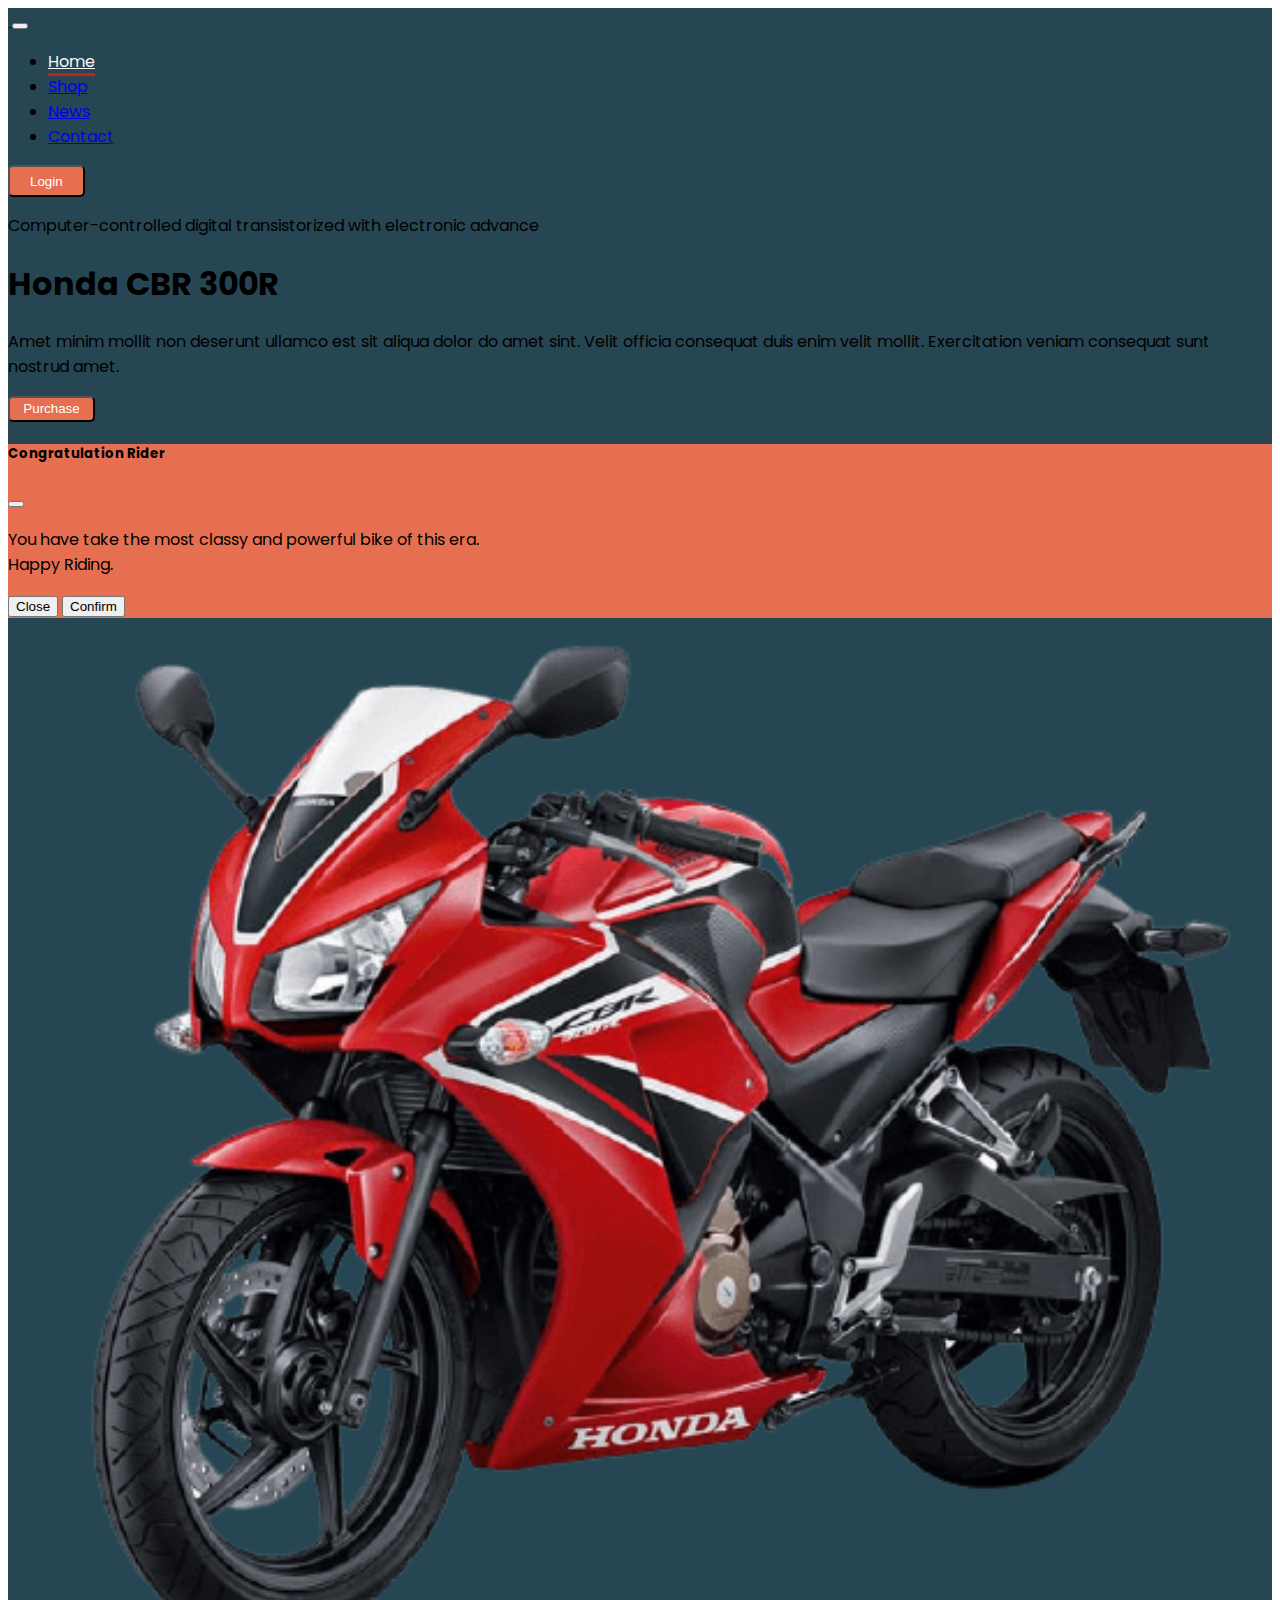
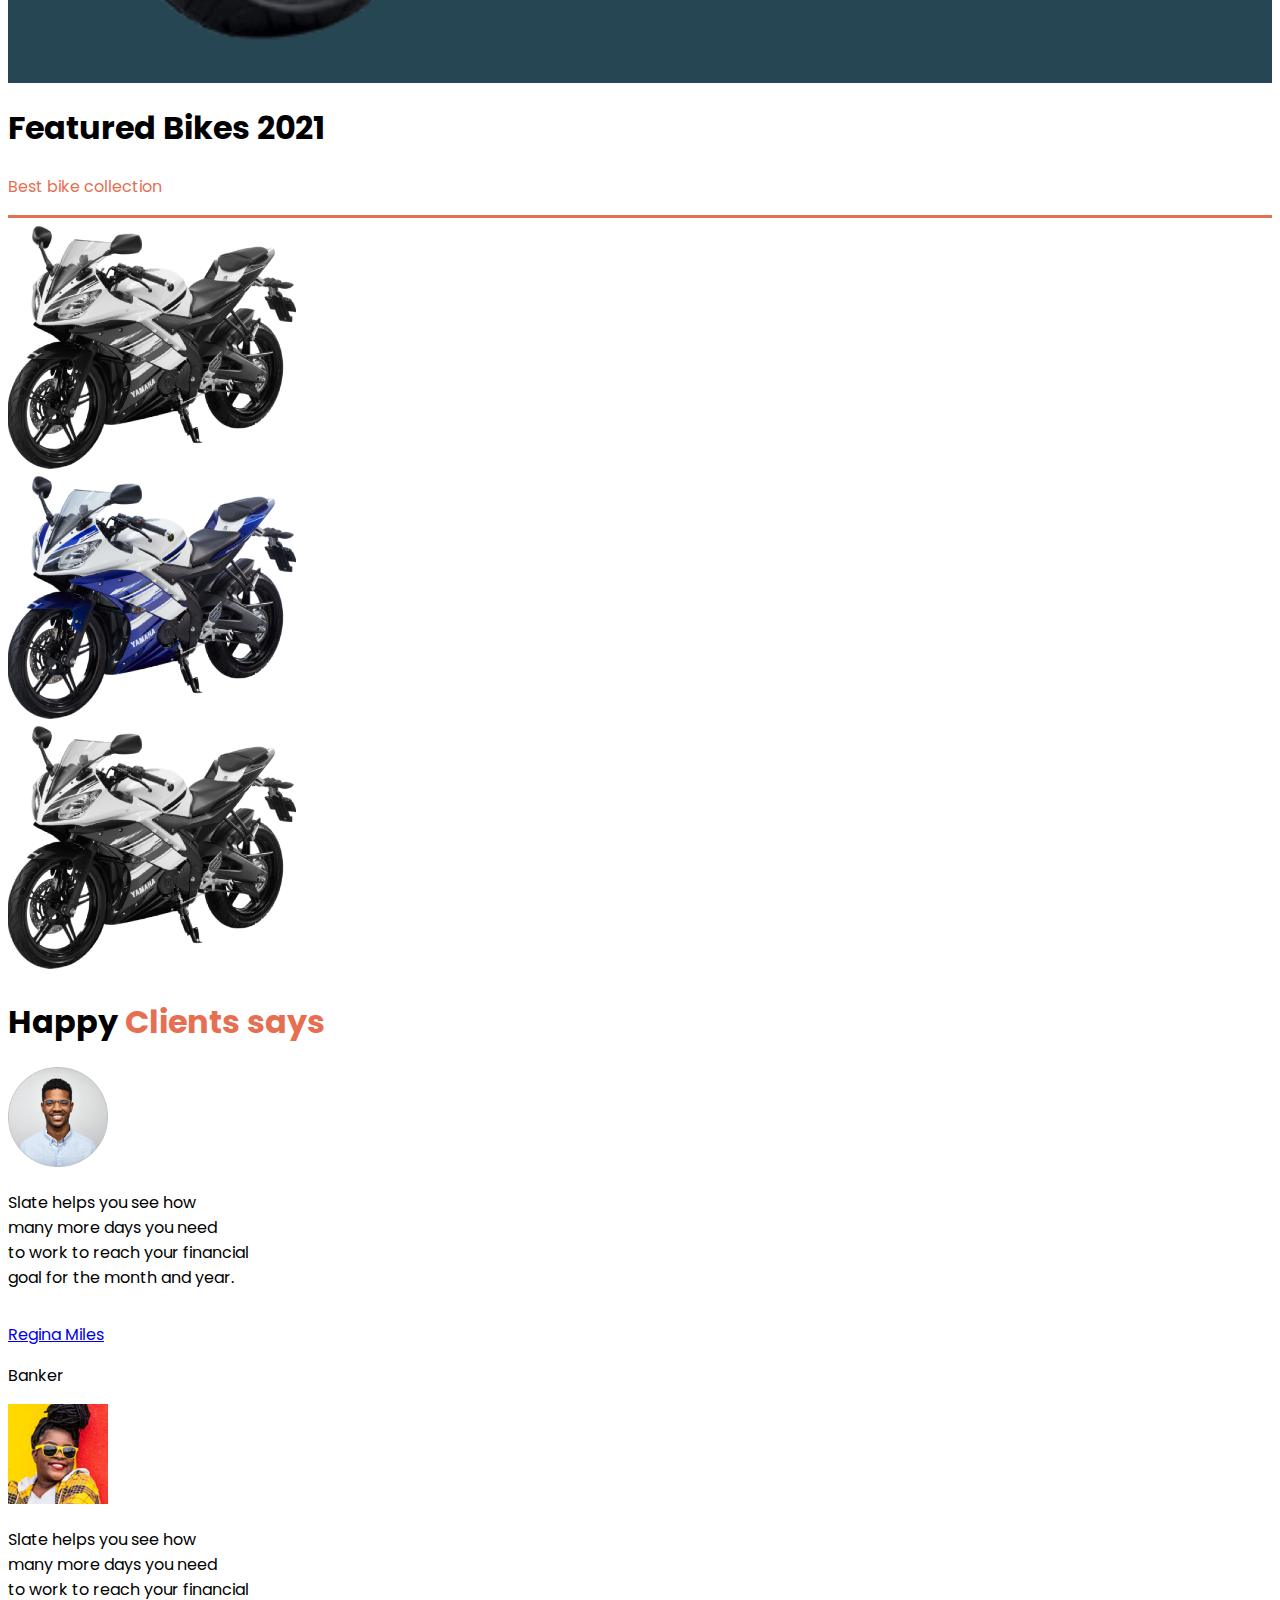
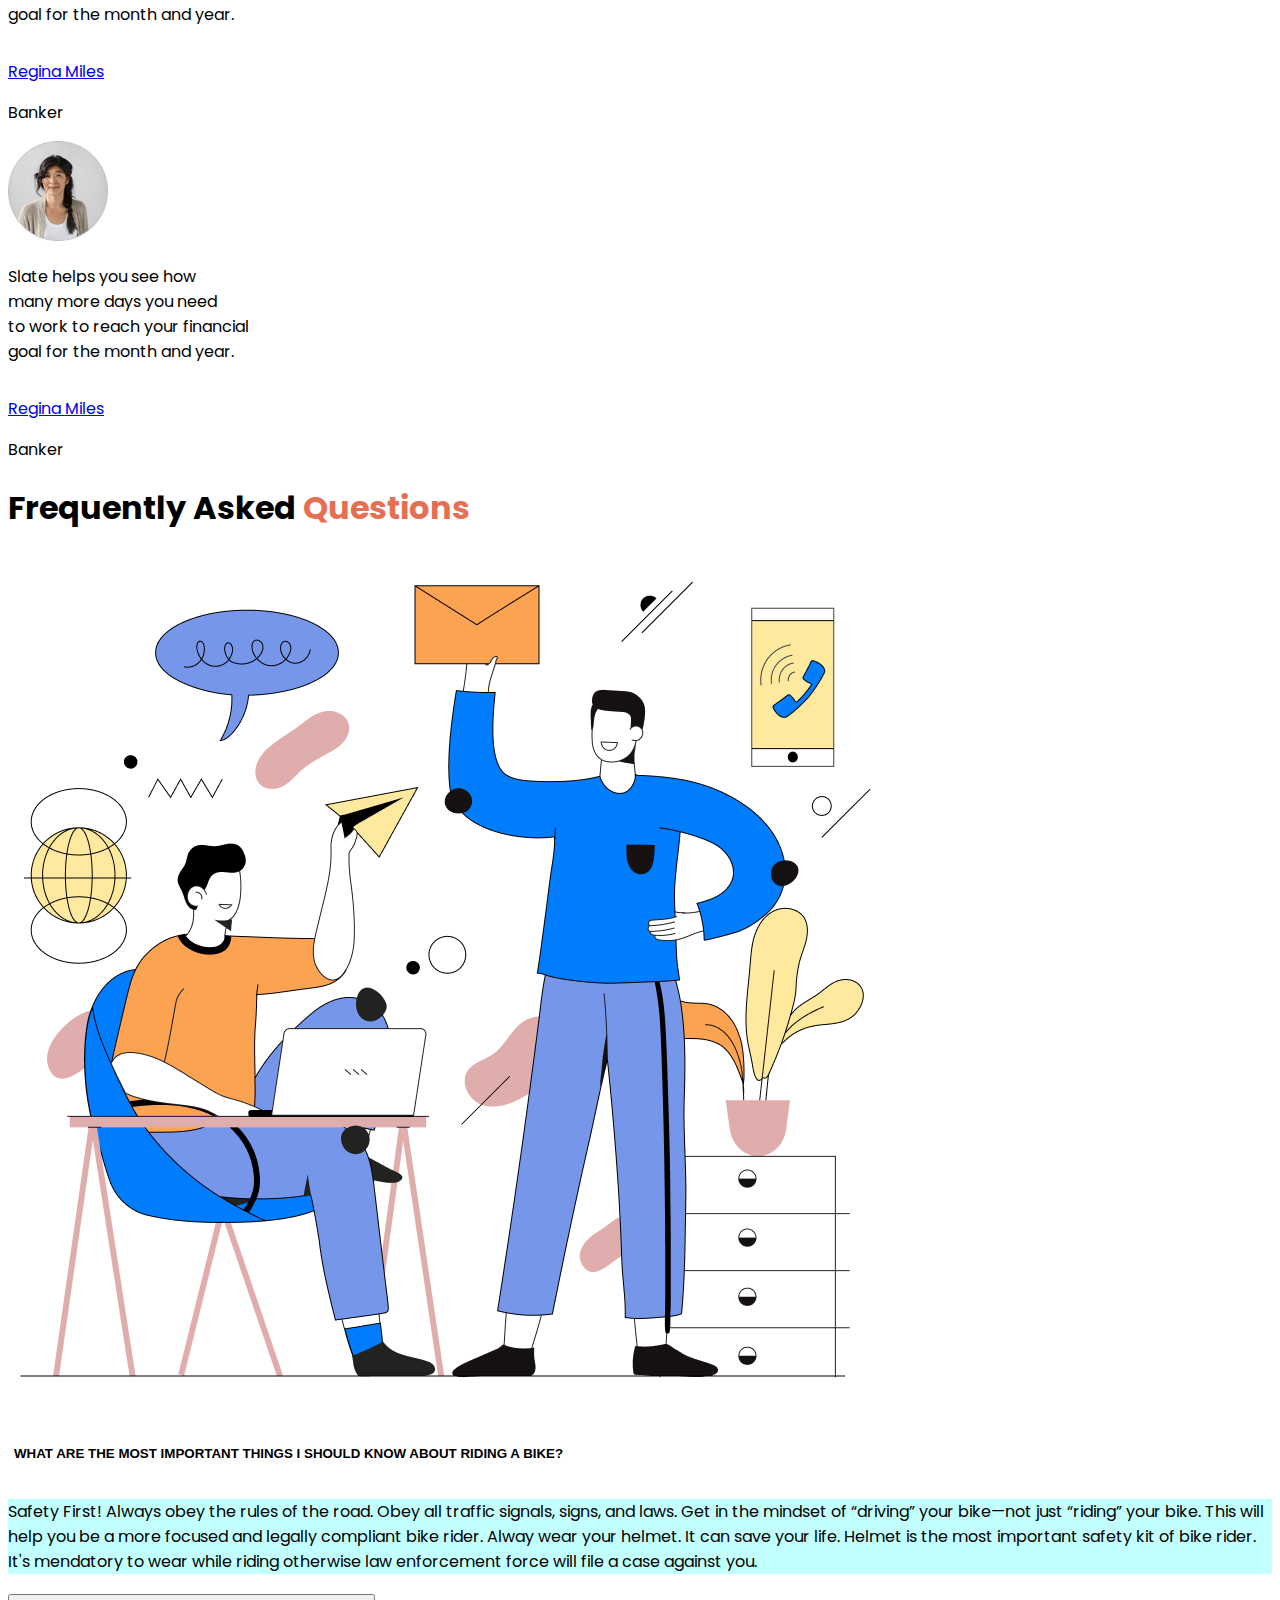
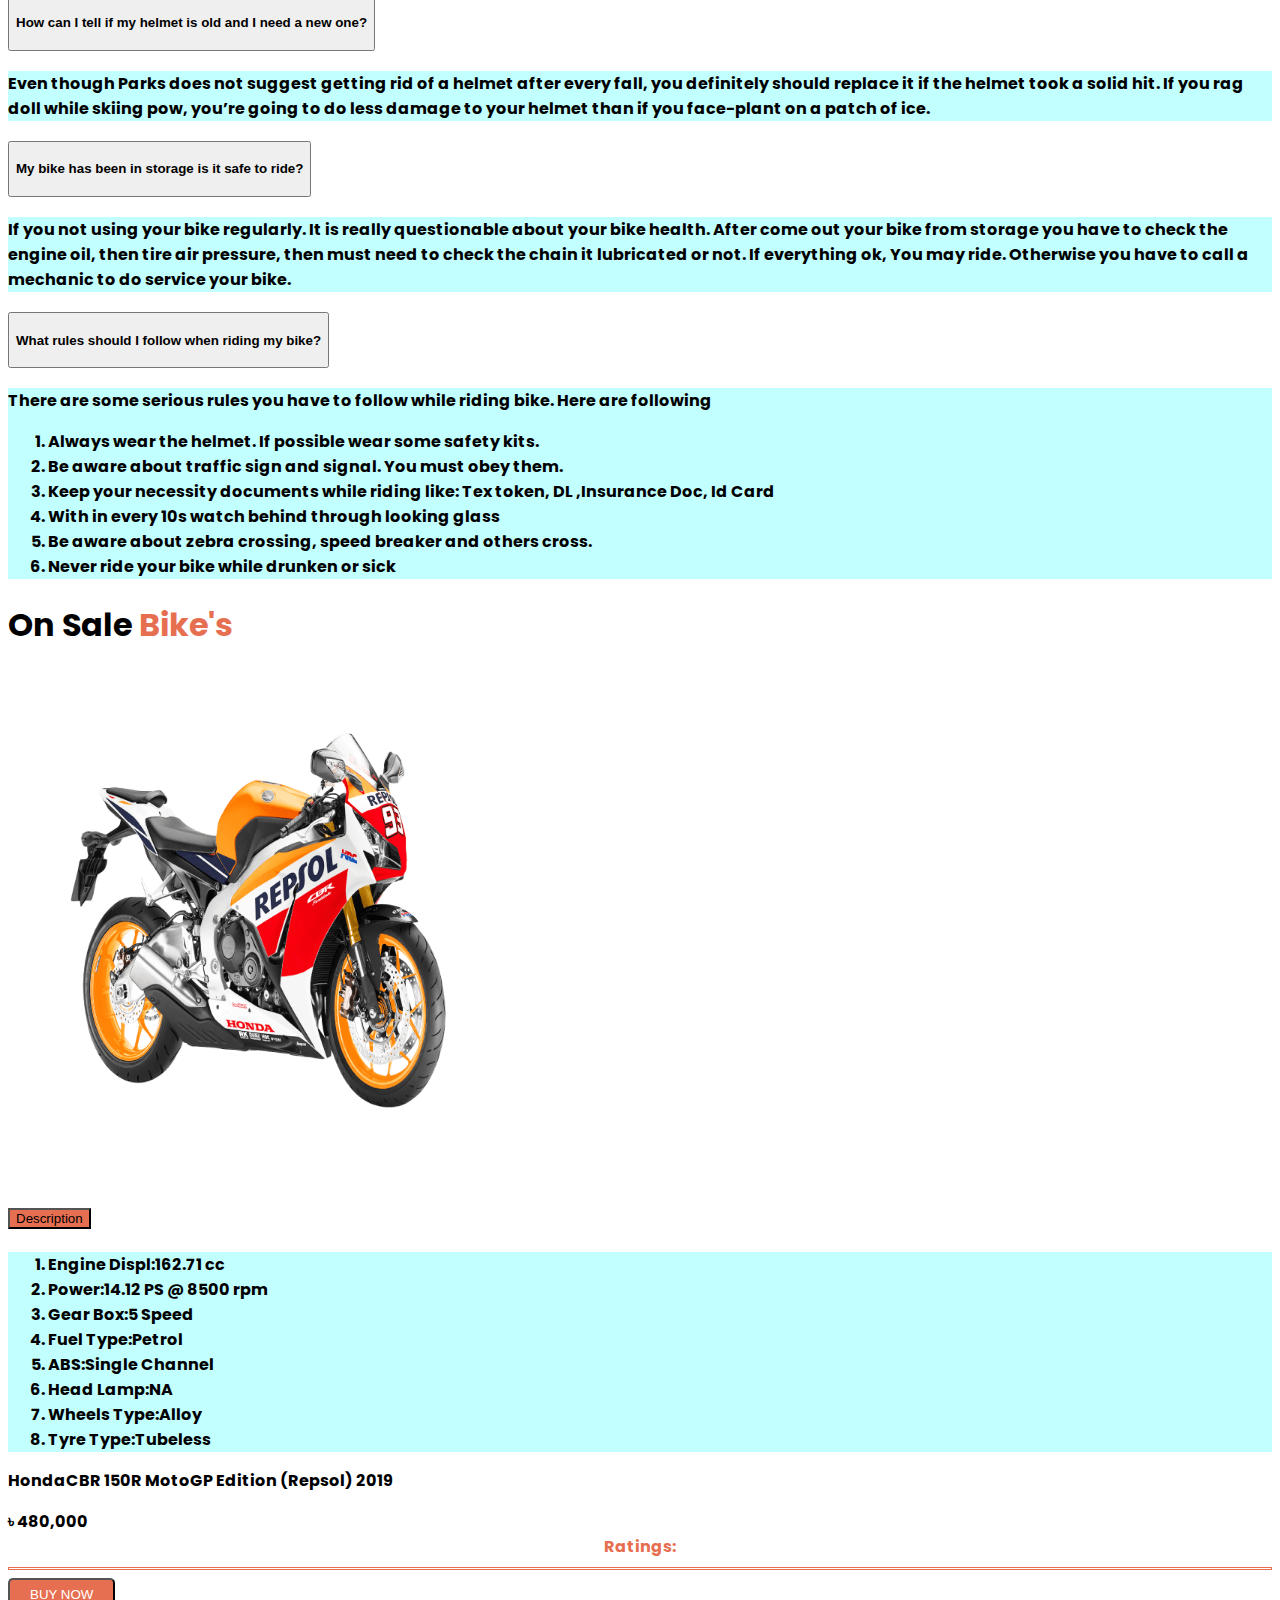
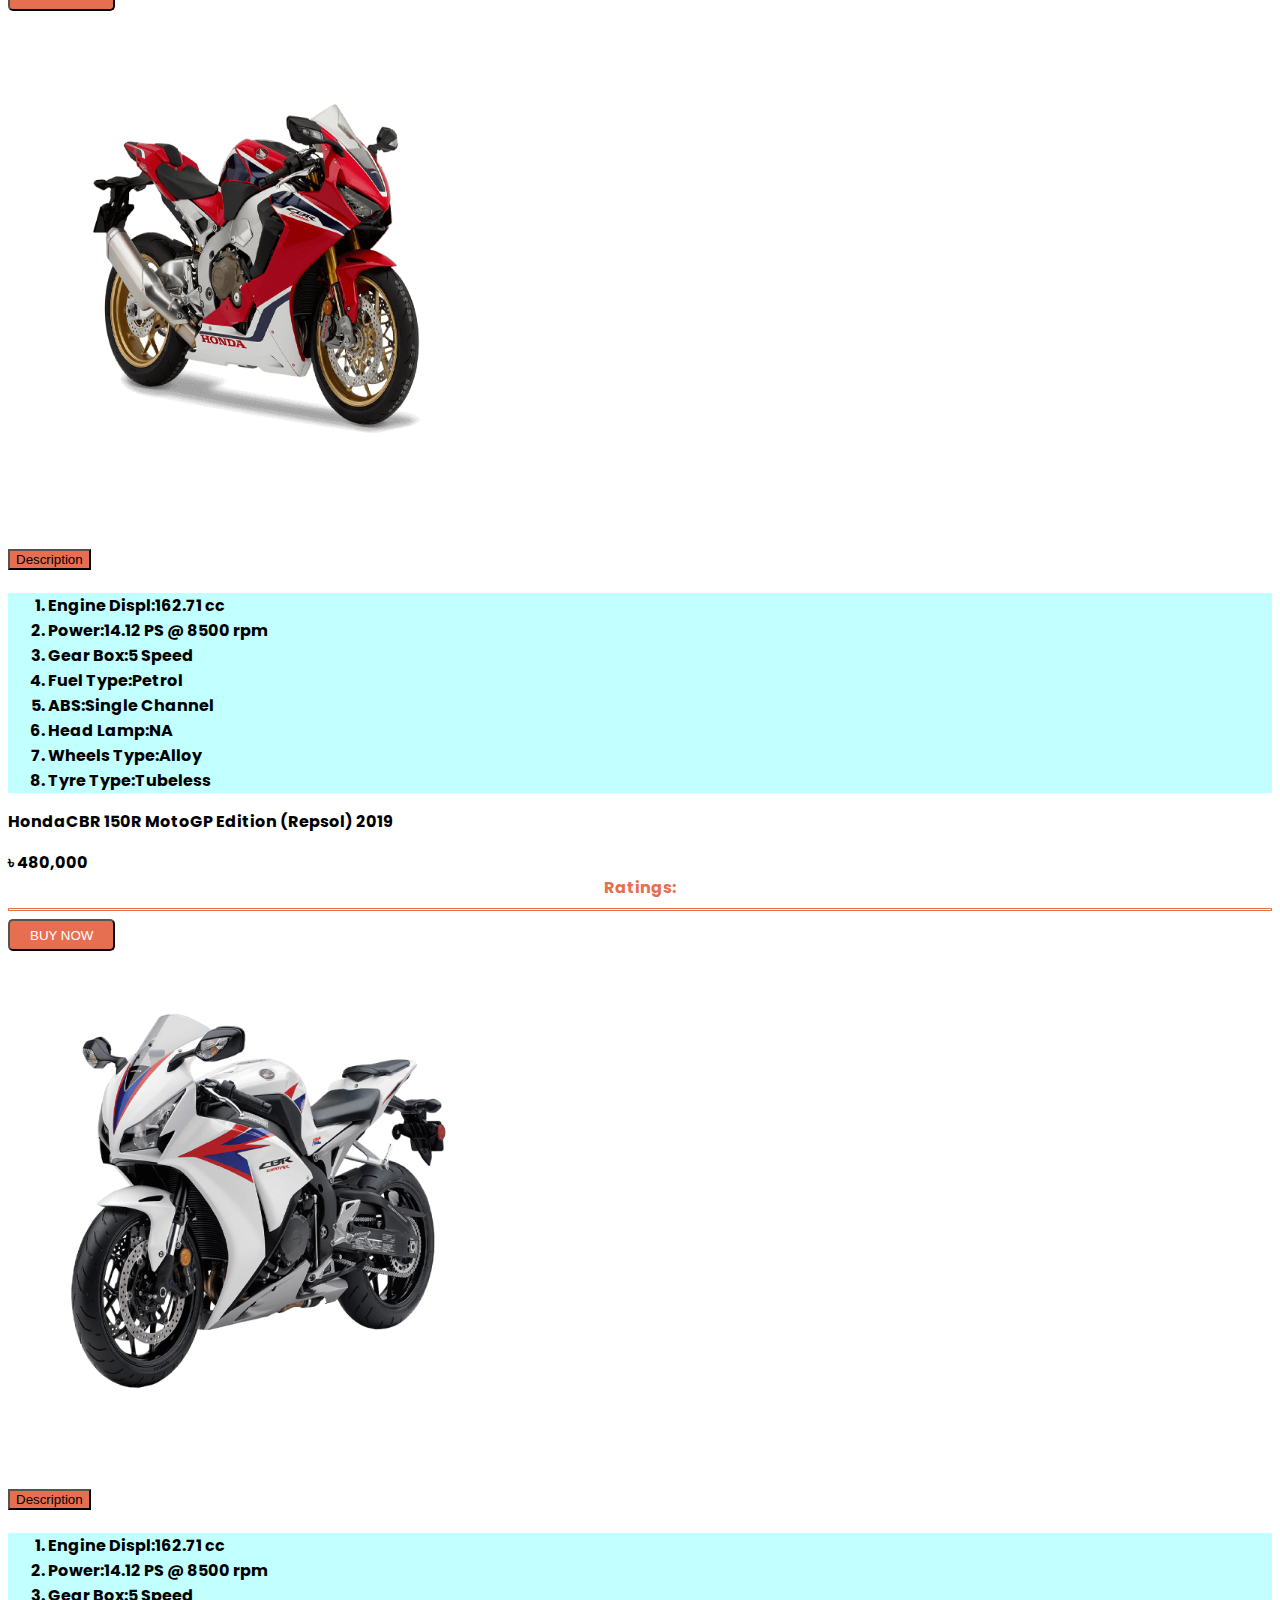
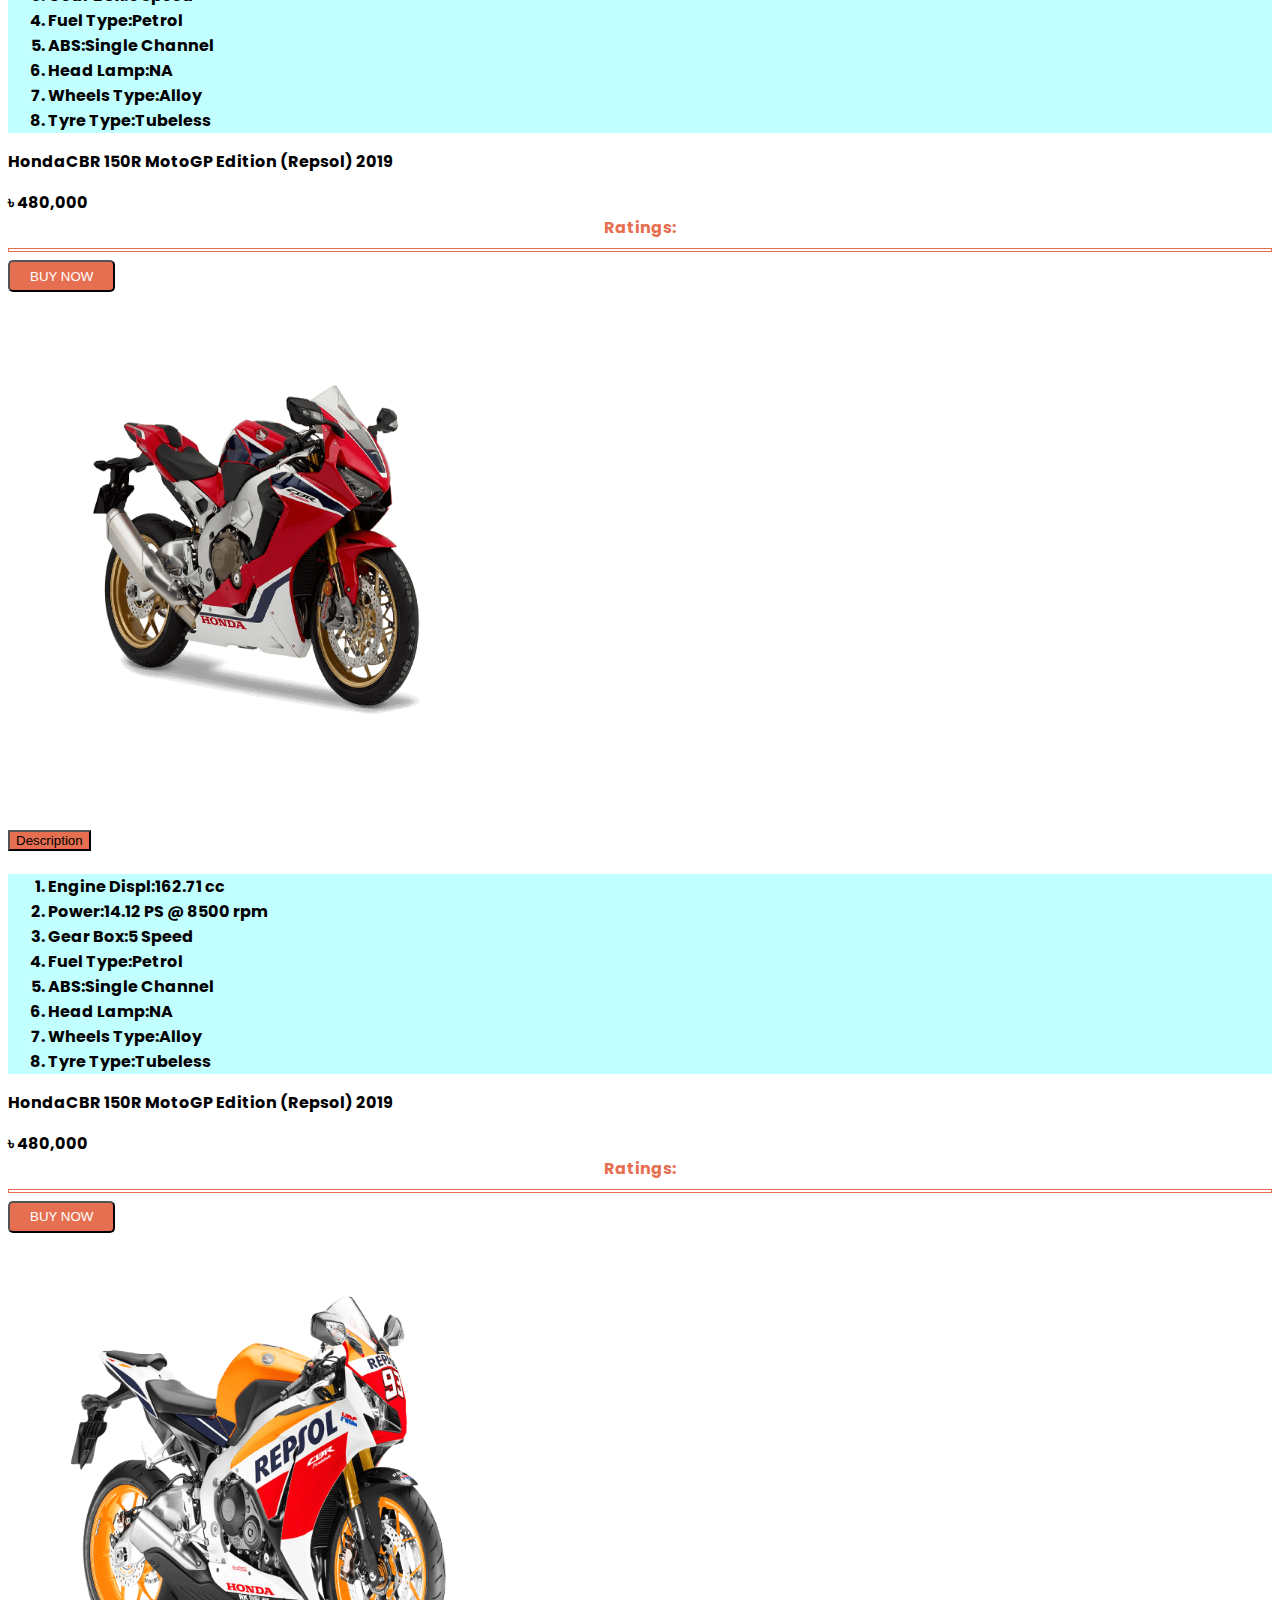
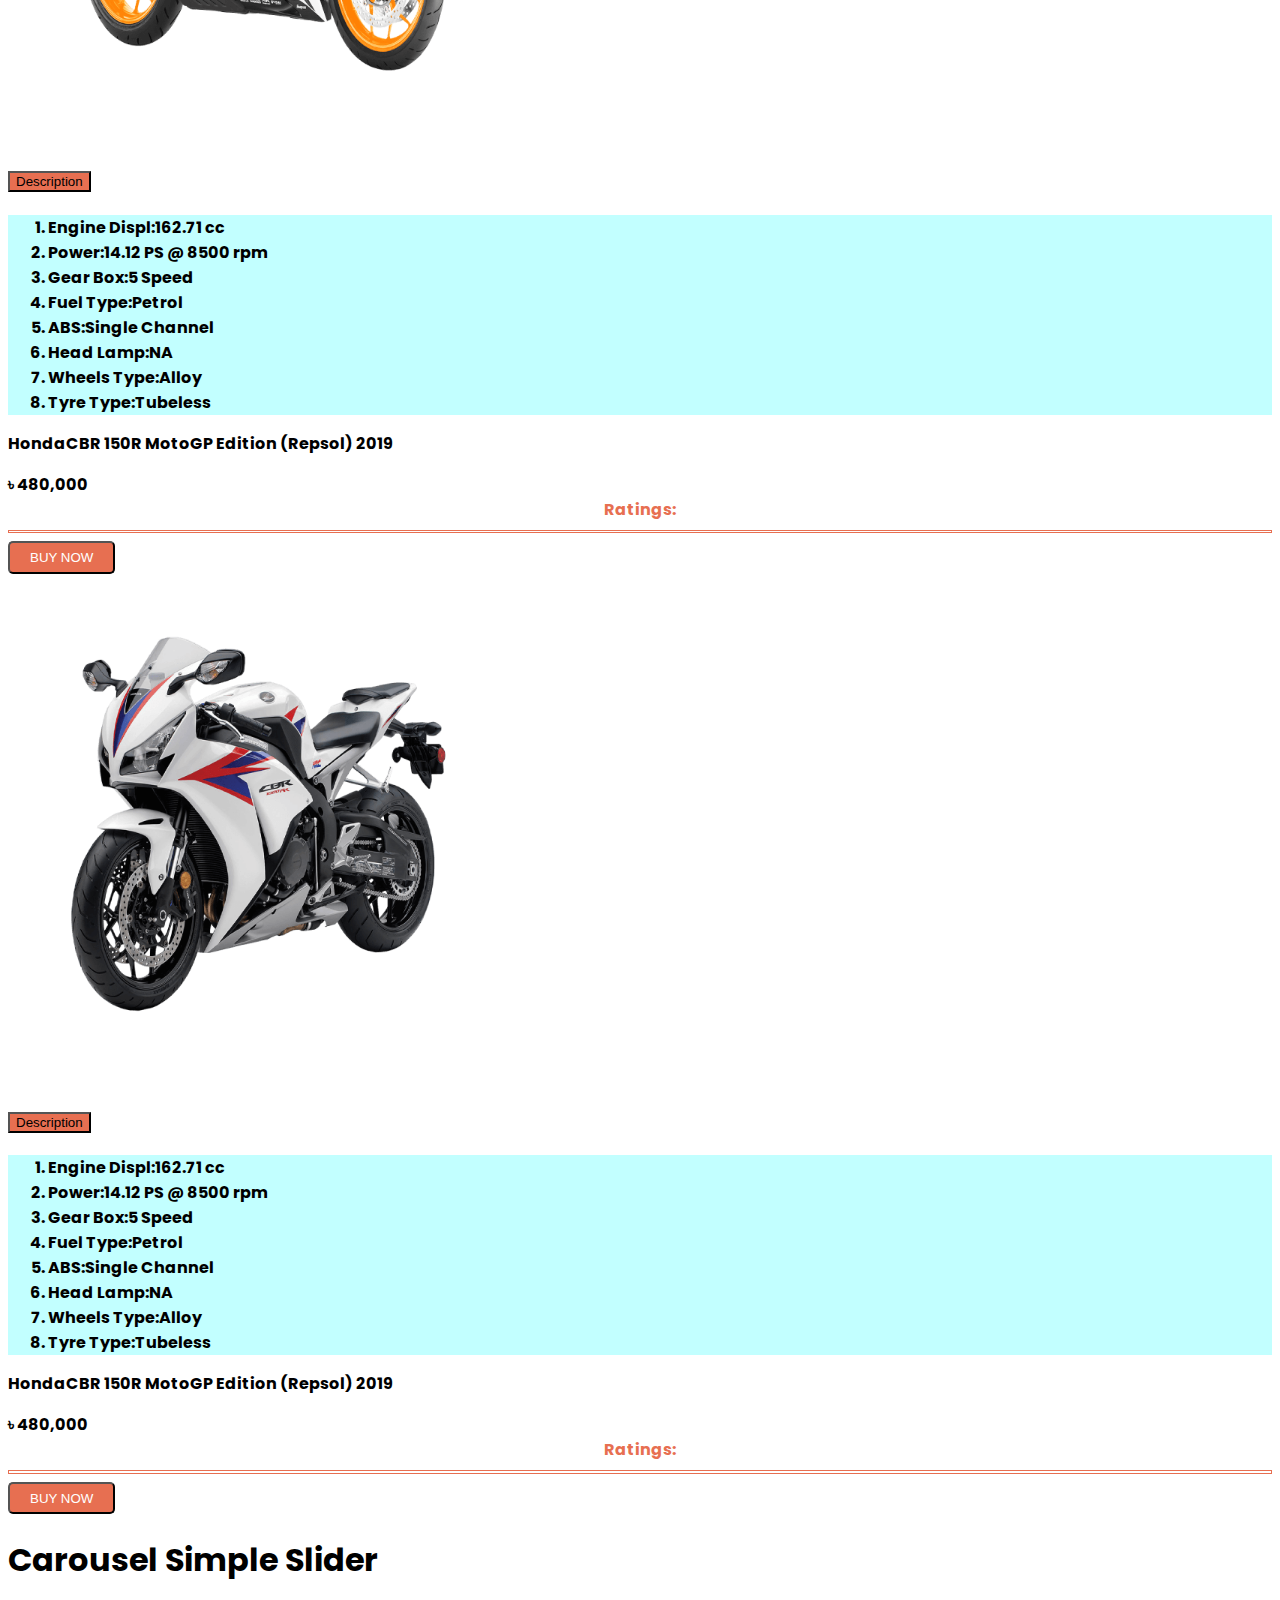
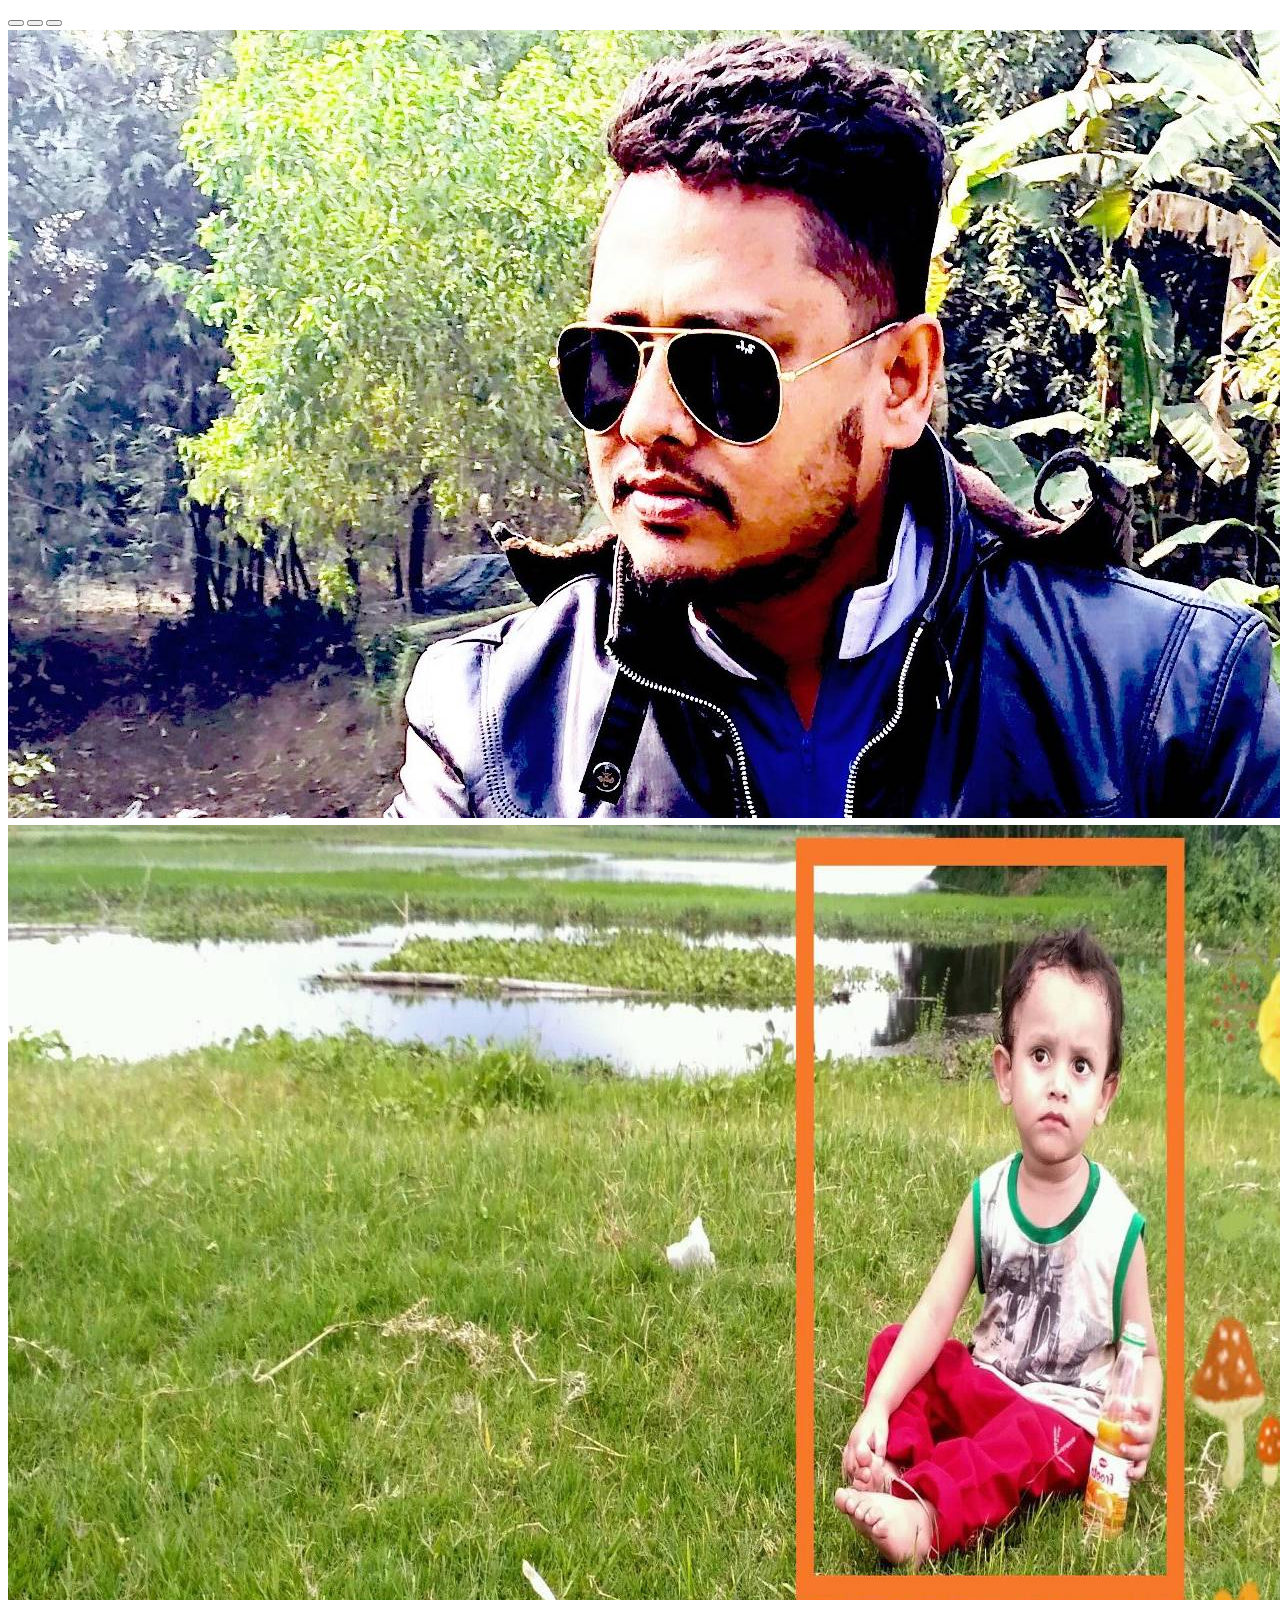
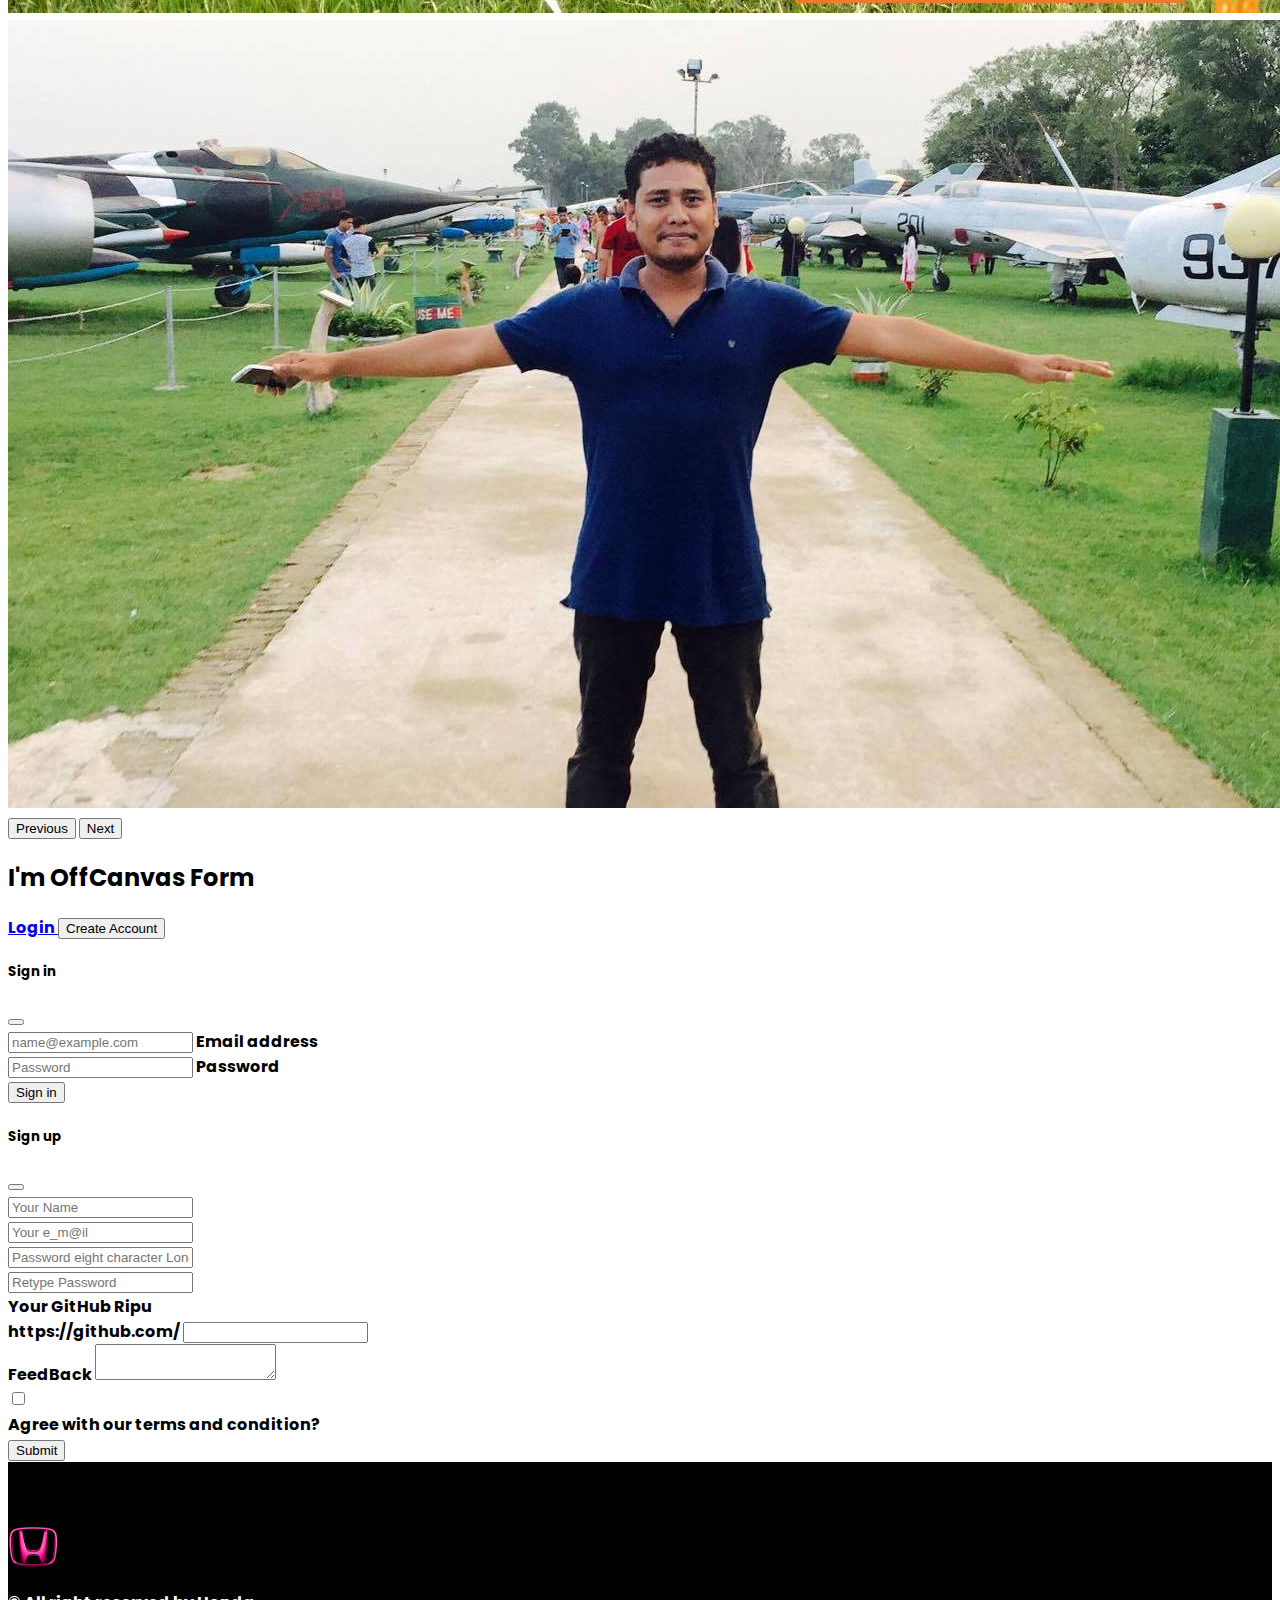
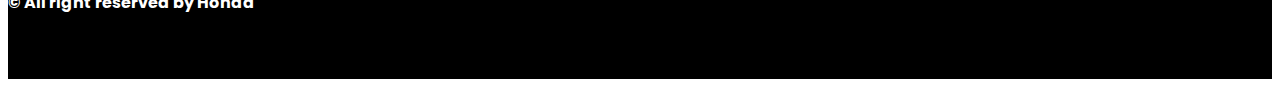
==== commit 41141eeb: "footer Completed" ====
--- a/index.html
+++ b/index.html
@@ -24,7 +24,7 @@
   <body>
     <header class="bg-header">
       <!-- Start Navigation -->
-      <nav class="navbar navbar-expand-lg navbar-dark">
+      <nav class="navbar navbar-expand-lg navbar-dark bg-nav-bar py-0">
         <div class="container my-4">
           <a class="navbar-brand" href="#">
             <img src="icons/logo.png" height="35" alt="" />
@@ -41,8 +41,8 @@
             <span class="navbar-toggler-icon"></span>
           </button>
           <div class="collapse navbar-collapse" id="navbarSupportedContent">
-            <ul class="navbar-nav ms-auto mb-2 mb-lg-0 me-5">
-              <li class="nav-item">
+            <ul class="navbar-nav ms-auto mb-0 mb-lg-0 me-5">
+              <li class="nav-item me-5">
                 <a
                   class="nav-link active-honda-nav-item"
                   aria-current="page"
@@ -50,13 +50,13 @@
                   >Home</a
                 >
               </li>
-              <li class="nav-item">
+              <li class="nav-item me-5">
                 <a class="nav-link" href="#">Shop</a>
               </li>
-              <li class="nav-item">
+              <li class="nav-item me-5">
                 <a class="nav-link" href="#">News</a>
               </li>
-              <li class="nav-item">
+              <li class="nav-item me-5">
                 <a class="nav-link" href="#">Contact</a>
               </li>
             </ul>
@@ -212,7 +212,7 @@
         <h1 class="display-4 fw-bold  text-center mb-5">
           Happy <span class="text-orange">Clients says</span>
         </h1>
-        <div class="row row-cols-1 row-cols-md-3 g-5">
+        <div class="row row-cols-1 row-cols-md-2 row-cols-lg-3 g-5">
           <div class="col">
             <div class="card h-100">
               <div class="d-flex justify-content-center pt-5 pb-4">
@@ -390,14 +390,462 @@
 <!-- BONUS SECTION ONE -->
 <section class="container overflow-hidden">
 <h1 class="display-4 fw-2 text-center">On Sale <span class="text-orange">Bike's</span></h1>
+<div class="row row-cols-1 row-cols-md-2 row-cols-lg-3 g-5 my-5">
+
+  <!-- Product Card 1-->
+  <div class="col my-5">
+    <div class=" shadow-sm p-3 rounded overflow-hidden position-relative"><img  src="images/honda2.png" class="img-fluid img-product" alt="">
+      <div class="position-absolute top-0">
+        <!-- Detail's Over Image -->
+        <div class="accordion accordion-flush" id="accordionFlushExample">
+          <div class="accordion-item">
+            <h2 class="accordion-header" id="flush-headingOne">
+              <button class="accordion-button collapsed bg-orange" type="button" data-bs-toggle="collapse" data-bs-target="#flush-collapseOne" aria-expanded="false" aria-controls="flush-collapseOne">
+                Description
+              </button>
+            </h2>
+            <div id="flush-collapseOne" class="accordion-collapse collapse" aria-labelledby="flush-headingOne" data-bs-parent="#accordionFlushExample">
+              <div class="accordion-body">
+                <ol>
+                  <li>Engine Displ:162.71 cc</li>
+                  <li>Power:14.12 PS @ 8500 rpm</li>
+                  <li>Gear Box:5 Speed</li>
+                  <li>Fuel Type:Petrol</li>
+                  <li>ABS:Single Channel</li>
+                  <li>Head Lamp:NA</li>
+                  <li>Wheels Type:Alloy</li>
+                  <li>Tyre Type:Tubeless</li>
+                </ol>
+              </div>
+            </div>
+          </div>
+        </div>
+      </div>
+    </div>
+    <p>HondaCBR 150R MotoGP Edition (Repsol) 2019</p>
+    <div class="d-flex align-items-center justify-content-between"><span>৳ 480,000</span><div>
+      <ul class="star-list">
+        <li class="me-2 text-dark">Ratings:</li>
+        <li><i class="fas fa-star"></i></li>
+        <li><i class="fas fa-star"></i></li>
+        <li><i class="fas fa-star"></i></li>
+        <li><i class="fas fa-star"></i></li>
+        <li><i class="far fa-star"></i></li>
+      </ul>
+    </div></div>
+    <hr>
+    <div class="d-flex justify-content-between">
+      <button class="btn btn-all">BUY NOW</button>
+      <div>
+        <i class="fas fa-cart-plus text-warning  fs-1 rounded " title="Add to Cart"></i>
+        <i class="fas fa-heart text-danger ms-2 fs-1 rounded" title="Add to Wishlist"></i>
+        <i class="fas fa-share-alt text-primary  fs-1 rounded" title="Share"></i>
+        <i class=""></i>
+        <i class=""></i>
+      </div>
+    </div>
+  </div>
+  <!-- Product Card 2-->
+  <div class="col my-5">
+    <div class=" shadow-sm p-3 rounded overflow-hidden position-relative"><img  src="images/honda1.png" class="img-fluid img-product" alt="">
+      <div class="position-absolute top-0">
+        <!-- Detail's Over Image -->
+        <div class="accordion accordion-flush" id="accordionFlushExample">
+          <div class="accordion-item">
+            <h2 class="accordion-header" id="flush-headingOne">
+              <button class="accordion-button collapsed bg-orange" type="button" data-bs-toggle="collapse" data-bs-target="#flush-collapseTwo" aria-expanded="false" aria-controls="flush-collapseTwo">
+                Description
+              </button>
+            </h2>
+            <div id="flush-collapseTwo" class="accordion-collapse collapse" aria-labelledby="flush-headingOne" data-bs-parent="#accordionFlushExample">
+              <div class="accordion-body">
+                <ol>
+                  <li>Engine Displ:162.71 cc</li>
+                  <li>Power:14.12 PS @ 8500 rpm</li>
+                  <li>Gear Box:5 Speed</li>
+                  <li>Fuel Type:Petrol</li>
+                  <li>ABS:Single Channel</li>
+                  <li>Head Lamp:NA</li>
+                  <li>Wheels Type:Alloy</li>
+                  <li>Tyre Type:Tubeless</li>
+                </ol>
+              </div>
+            </div>
+          </div>
+        </div>
+      </div>
+    </div>
+    <p>HondaCBR 150R MotoGP Edition (Repsol) 2019</p>
+    <div class="d-flex align-items-center justify-content-between"><span>৳ 480,000</span><div>
+      <ul class="star-list">
+        <li class="me-2 text-dark">Ratings:</li>
+        <li><i class="fas fa-star"></i></li>
+        <li><i class="fas fa-star"></i></li>
+        <li><i class="fas fa-star"></i></li>
+        <li><i class="fas fa-star"></i></li>
+        <li><i class="far fa-star"></i></li>
+      </ul>
+    </div></div>
+    <hr>
+    <div class="d-flex justify-content-between">
+      <button class="btn btn-all">BUY NOW</button>
+      <div>
+        <i class="fas fa-cart-plus text-warning  fs-1 rounded " title="Add to Cart"></i>
+        <i class="fas fa-heart text-danger ms-2 fs-1 rounded" title="Add to Wishlist"></i>
+        <i class="fas fa-share-alt text-primary  fs-1 rounded" title="Share"></i>
+        <i class=""></i>
+        <i class=""></i>
+      </div>
+    </div>
+  </div>
+  <!-- Product Card 3-->
+  <div class="col my-5">
+    <div class=" shadow-sm p-3 rounded overflow-hidden position-relative"><img  src="images/honda3.png" class="img-fluid img-product" alt="">
+      <div class="position-absolute top-0">
+        <!-- Detail's Over Image -->
+        <div class="accordion accordion-flush" id="accordionFlushExample">
+          <div class="accordion-item">
+            <h2 class="accordion-header" id="flush-headingOne">
+              <button class="accordion-button collapsed bg-orange" type="button" data-bs-toggle="collapse" data-bs-target="#flush-collapseThree" aria-expanded="false" aria-controls="flush-collapseThree">
+                Description
+              </button>
+            </h2>
+            <div id="flush-collapseThree" class="accordion-collapse collapse" aria-labelledby="flush-headingOne" data-bs-parent="#accordionFlushExample">
+              <div class="accordion-body">
+                <ol>
+                  <li>Engine Displ:162.71 cc</li>
+                  <li>Power:14.12 PS @ 8500 rpm</li>
+                  <li>Gear Box:5 Speed</li>
+                  <li>Fuel Type:Petrol</li>
+                  <li>ABS:Single Channel</li>
+                  <li>Head Lamp:NA</li>
+                  <li>Wheels Type:Alloy</li>
+                  <li>Tyre Type:Tubeless</li>
+                </ol>
+              </div>
+            </div>
+          </div>
+        </div>
+      </div>
+    </div>
+    <p>HondaCBR 150R MotoGP Edition (Repsol) 2019</p>
+    <div class="d-flex align-items-center justify-content-between"><span>৳ 480,000</span><div>
+      <ul class="star-list">
+        <li class="me-2 text-dark">Ratings:</li>
+        <li><i class="fas fa-star"></i></li>
+        <li><i class="fas fa-star"></i></li>
+        <li><i class="fas fa-star"></i></li>
+        <li><i class="fas fa-star"></i></li>
+        <li><i class="far fa-star"></i></li>
+      </ul>
+    </div></div>
+    <hr>
+    <div class="d-flex justify-content-between">
+      <button class="btn btn-all">BUY NOW</button>
+      <div>
+        <i class="fas fa-cart-plus text-warning  fs-1 rounded " title="Add to Cart"></i>
+        <i class="fas fa-heart text-danger ms-2 fs-1 rounded" title="Add to Wishlist"></i>
+        <i class="fas fa-share-alt text-primary  fs-1 rounded" title="Share"></i>
+        <i class=""></i>
+        <i class=""></i>
+      </div>
+    </div>
+  </div>
+  <!-- Product Card 4-->
+  <div class="col my-5">
+    <div class=" shadow-sm p-3 rounded overflow-hidden position-relative"><img  src="images/honda1.png" class="img-fluid img-product" alt="">
+      <div class="position-absolute top-0">
+        <!-- Detail's Over Image -->
+        <div class="accordion accordion-flush" id="accordionFlushExample">
+          <div class="accordion-item">
+            <h2 class="accordion-header" id="flush-headingOne">
+              <button class="accordion-button collapsed bg-orange" type="button" data-bs-toggle="collapse" data-bs-target="#flush-collapseFour" aria-expanded="false" aria-controls="flush-collapseFour">
+                Description
+              </button>
+            </h2>
+            <div id="flush-collapseFour" class="accordion-collapse collapse" aria-labelledby="flush-headingOne" data-bs-parent="#accordionFlushExample">
+              <div class="accordion-body"><ol>
+                <li>Engine Displ:162.71 cc</li>
+                <li>Power:14.12 PS @ 8500 rpm</li>
+                <li>Gear Box:5 Speed</li>
+                <li>Fuel Type:Petrol</li>
+                <li>ABS:Single Channel</li>
+                <li>Head Lamp:NA</li>
+                <li>Wheels Type:Alloy</li>
+                <li>Tyre Type:Tubeless</li>
+              </ol>
+            </div>
+            </div>
+          </div>
+        </div>
+      </div>
+    </div>
+    <p>HondaCBR 150R MotoGP Edition (Repsol) 2019</p>
+    <div class="d-flex align-items-center justify-content-between"><span>৳ 480,000</span><div>
+      <ul class="star-list">
+        <li class="me-2 text-dark">Ratings:</li>
+        <li><i class="fas fa-star"></i></li>
+        <li><i class="fas fa-star"></i></li>
+        <li><i class="fas fa-star"></i></li>
+        <li><i class="fas fa-star"></i></li>
+        <li><i class="far fa-star"></i></li>
+      </ul>
+    </div></div>
+    <hr>
+    <div class="d-flex justify-content-between">
+      <button class="btn btn-all">BUY NOW</button>
+      <div>
+        <i class="fas fa-cart-plus text-warning  fs-1 rounded " title="Add to Cart"></i>
+        <i class="fas fa-heart text-danger ms-2 fs-1 rounded" title="Add to Wishlist"></i>
+        <i class="fas fa-share-alt text-primary  fs-1 rounded" title="Share"></i>
+        <i class=""></i>
+        <i class=""></i>
+      </div>
+    </div>
+  </div>
+  <!-- Product Card 5-->
+  <div class="col my-5">
+    <div class=" shadow-sm p-3 rounded overflow-hidden position-relative"><img  src="images/honda2.png" class="img-fluid img-product" alt="">
+      <div class="position-absolute top-0">
+        <!-- Detail's Over Image -->
+        <div class="accordion accordion-flush" id="accordionFlushExample">
+          <div class="accordion-item">
+            <h2 class="accordion-header" id="flush-headingOne">
+              <button class="accordion-button collapsed bg-orange" type="button" data-bs-toggle="collapse" data-bs-target="#flush-collapseFive" aria-expanded="false" aria-controls="flush-collapseFive">
+                Description
+              </button>
+            </h2>
+            <div id="flush-collapseFive" class="accordion-collapse collapse" aria-labelledby="flush-headingOne" data-bs-parent="#accordionFlushExample">
+              <div class="accordion-body">
+                <ol>
+                  <li>Engine Displ:162.71 cc</li>
+                  <li>Power:14.12 PS @ 8500 rpm</li>
+                  <li>Gear Box:5 Speed</li>
+                  <li>Fuel Type:Petrol</li>
+                  <li>ABS:Single Channel</li>
+                  <li>Head Lamp:NA</li>
+                  <li>Wheels Type:Alloy</li>
+                  <li>Tyre Type:Tubeless</li>
+                </ol>
+              </div>
+            </div>
+          </div>
+        </div>
+      </div>
+    </div>
+    <p>HondaCBR 150R MotoGP Edition (Repsol) 2019</p>
+    <div class="d-flex align-items-center justify-content-between"><span>৳ 480,000</span><div>
+      <ul class="star-list">
+        <li class="me-2 text-dark">Ratings:</li>
+        <li><i class="fas fa-star"></i></li>
+        <li><i class="fas fa-star"></i></li>
+        <li><i class="fas fa-star"></i></li>
+        <li><i class="fas fa-star"></i></li>
+        <li><i class="far fa-star"></i></li>
+      </ul>
+    </div></div>
+    <hr>
+    <div class="d-flex justify-content-between">
+      <button class="btn btn-all">BUY NOW</button>
+      <div>
+        <i class="fas fa-cart-plus text-warning  fs-1 rounded " title="Add to Cart"></i>
+        <i class="fas fa-heart text-danger ms-2 fs-1 rounded" title="Add to Wishlist"></i>
+        <i class="fas fa-share-alt text-primary  fs-1 rounded" title="Share"></i>
+        <i class=""></i>
+        <i class=""></i>
+      </div>
+    </div>
+  </div>
+  <!-- Product Card 6-->
+  <div class="col my-5">
+    <div class=" shadow-sm p-3 rounded overflow-hidden position-relative"><img  src="images/honda3.png" class="img-fluid img-product" alt="">
+      <div class="position-absolute top-0">
+        <!-- Detail's Over Image -->
+        <div class="accordion accordion-flush" id="accordionFlushExample">
+          <div class="accordion-item">
+            <h2 class="accordion-header" id="flush-headingOne">
+              <button class="accordion-button collapsed bg-orange" type="button" data-bs-toggle="collapse" data-bs-target="#flush-collapseSix" aria-expanded="false" aria-controls="flush-collapseSix">
+                Description
+              </button>
+            </h2>
+            <div id="flush-collapseSix" class="accordion-collapse collapse" aria-labelledby="flush-headingOne" data-bs-parent="#accordionFlushExample">
+              <div class="accordion-body">
+                <ol>
+                  <li>Engine Displ:162.71 cc</li>
+                  <li>Power:14.12 PS @ 8500 rpm</li>
+                  <li>Gear Box:5 Speed</li>
+                  <li>Fuel Type:Petrol</li>
+                  <li>ABS:Single Channel</li>
+                  <li>Head Lamp:NA</li>
+                  <li>Wheels Type:Alloy</li>
+                  <li>Tyre Type:Tubeless</li>
+                </ol>
+              </div>
+            </div>
+          </div>
+        </div>
+      </div>
+    </div>
+    <p>HondaCBR 150R MotoGP Edition (Repsol) 2019</p>
+    <div class="d-flex align-items-center justify-content-between"><span>৳ 480,000</span><div>
+      <ul class="star-list">
+        <li class="me-2 text-dark">Ratings:</li>
+        <li><i class="fas fa-star"></i></li>
+        <li><i class="fas fa-star"></i></li>
+        <li><i class="fas fa-star"></i></li>
+        <li><i class="fas fa-star"></i></li>
+        <li><i class="far fa-star"></i></li>
+      </ul>
+    </div></div>
+    <hr>
+    <div class="d-flex justify-content-between">
+      <button class="btn btn-all">BUY NOW</button>
+      <div>
+        <i class="fas fa-cart-plus text-warning  fs-1 rounded " title="Add to Cart"></i>
+        <i class="fas fa-heart text-danger ms-2 fs-1 rounded" title="Add to Wishlist"></i>
+        <i class="fas fa-share-alt text-primary  fs-1 rounded" title="Share"></i>
+        <i class=""></i>
+        <i class=""></i>
+      </div>
+    </div>
+  </div>
+  
+  
+</div>
+
 </section>
 <!-- BONUS SECTION ONE END-->
+<!-- Bonus Section Two -->
+
+<!-- carousel start -->
+<section class="container overflow-hidden mt-5">
+  <h1 class="text-center my-3">Carousel Simple Slider</h1>
+  <div id="carouselExampleIndicators" class="carousel slide" data-bs-ride="carousel">
+    <div class="carousel-indicators">
+      <button type="button" data-bs-target="#carouselExampleIndicators" data-bs-slide-to="0" class="active" aria-current="true" aria-label="Slide 1"></button>
+      <button type="button" data-bs-target="#carouselExampleIndicators" data-bs-slide-to="1" aria-label="Slide 2"></button>
+      <button type="button" data-bs-target="#carouselExampleIndicators" data-bs-slide-to="2" aria-label="Slide 3"></button>
+    </div>
+    <div class="carousel-inner">
+      <div class="carousel-item active">
+        <img src="images/slide-1.jpg" class="d-block w-100" alt="...">
+      </div>
+      <div class="carousel-item">
+        <img src="images/slide-2.jpg" class="d-block w-100" alt="...">
+      </div>
+      <div class="carousel-item">
+        <img src="images/slide-3.jpg" class="d-block w-100" alt="...">
+      </div>
+    </div>
+    <button class="carousel-control-prev" type="button" data-bs-target="#carouselExampleIndicators" data-bs-slide="prev">
+      <span class="carousel-control-prev-icon" aria-hidden="true"></span>
+      <span class="visually-hidden">Previous</span>
+    </button>
+    <button class="carousel-control-next" type="button" data-bs-target="#carouselExampleIndicators" data-bs-slide="next">
+      <span class="carousel-control-next-icon" aria-hidden="true"></span>
+      <span class="visually-hidden">Next</span>
+    </button>
+  </div>
+
+
+</section>
+<!-- carousel End -->
+  
+<!--  OffCanvas Form -->
+
+<section class="container-fluid overflow-hidden py-5">
+  <h2 class="text-center my-3">I'm OffCanvas Form</h2>
+
+  <div class="container overflow-hidden d-flex justify-content-center my-2">
+    
+    <a class="btn btn-primary" data-bs-toggle="offcanvas" href="#offcanvasExampleOne" role="button" aria-controls="offcanvasExample">
+      Login
+    </a>
+    <button class="btn btn-primary ms-3" type="button" data-bs-toggle="offcanvas" data-bs-target="#offcanvasExampleTwo" aria-controls="offcanvasExample">
+      Create Account
+    </button>
+    
+    <div class="offcanvas offcanvas-start" tabindex="-1" id="offcanvasExampleOne" aria-labelledby="offcanvasExampleLabel">
+      <div class="offcanvas-header">
+        <h5 class="offcanvas-title" id="offcanvasExampleLabel">Sign in</h5>
+        <button type="button" class="btn-close text-reset" data-bs-dismiss="offcanvas" aria-label="Close"></button>
+      </div>
+      <div class="offcanvas-body">
+        <div>
+          <div class="form-floating mb-3">
+            <input type="email" class="form-control" id="floatingInput" placeholder="name@example.com">
+            <label for="floatingInput">Email address</label>
+          </div>
+          <div class="form-floating">
+            <input type="password" class="form-control" id="floatingPassword" placeholder="Password">
+            <label for="floatingPassword">Password</label>
+          </div>
+            <button type="submit" class="btn btn-success mt-2">Sign in</button>
+          
+        </div>
+      </div>
+    </div>
+  
+    <!-- offcanvas two -->
+    
+    <div class="offcanvas offcanvas-start" tabindex="-1" id="offcanvasExampleTwo" aria-labelledby="offcanvasExampleLabel">
+      <div class="offcanvas-header">
+        <h5 class="offcanvas-title" id="offcanvasExampleLabel">Sign up</h5>
+        <button type="button" class="btn-close text-reset" data-bs-dismiss="offcanvas" aria-label="Close"></button>
+      </div>
+      <div class="offcanvas-body">
+  
+  
+        <div class="input-group mb-3">
+          <span class="input-group-text" id="basic-addon1"><i class="fas fa-user-tie"></i></span>
+          <input type="text" class="form-control" placeholder="Your Name" aria-label="Username" aria-describedby="basic-addon1">
+        </div>
+        <div class="input-group mb-3">
+          <span class="input-group-text" id="basic-addon1"><i class="fas fa-envelope"></i></span>
+          <input type="email" class="form-control" placeholder="Your e_m@il" aria-label="Username" aria-describedby="basic-addon1">
+        </div>
+        <div class="input-group mb-3">
+          <span class="input-group-text" id="basic-addon1"><i class="fas fa-key"></i></i></span>
+          <input type="password" required class="form-control" placeholder="Password eight character Long" aria-label="Username" aria-describedby="basic-addon1">
+        </div>
+        <div class="input-group mb-3">
+          <span class="input-group-text" id="basic-addon1"><i class="fas fa-key"></i></i></span>
+          <input type="password" required class="form-control" placeholder="Retype Password" aria-label="Username" aria-describedby="basic-addon1">
+        </div>
+        
+        
+        <label for="basic-url" class="form-label">Your <i class="fab fa-github"></i> GitHub Ripu</label>
+        <div class="input-group mb-3">
+          <span class="input-group-text" id="basic-addon3">https://github.com/</span>
+          <input type="text" class="form-control" id="basic-url" aria-describedby="basic-addon3">
+        </div>
+        
+        <div class="input-group">
+          <span class="input-group-text">FeedBack</span>
+          <textarea class="form-control" aria-label="With textarea"></textarea>
+        </div>
+        <div class="input-group my-3 ">
+          <div class="input-group-text">
+            <input class="form-check-input " id="agree"  type="checkbox" value="" aria-label="Checkbox for following text input">
+          </div>
+          <label class="ms-2 mt-2" for="agree">Agree with our terms and condition?</label>
+        </div>
+        <button type="submit" class="btn btn-success mt-2">Submit</button>
+      </div>
+    </div>
+  </div>
+</section>
+<!--  OffCanvas Form End-->
+<!-- Bonus Section Two End -->
 
 
 
     </main>
 
-    <footer></footer>
+    <footer>
+      <p class="text-center"><span><img src="images/favicon.png" alt=""></span></p>
+      <p class="text-center">&COPY; All right reserved by Honda </p>
+    </footer>
 
     <!-- JsScript of Bootstrap CDN -->
     <script
--- a/style.css
+++ b/style.css
@@ -18,6 +18,9 @@
 
 .bg-header {
   background-color: #264653;
+}
+.bg-nav-bar {
+  background-color: hsla(197, 37%, 24%, 0.384);
 }
 
 .active-honda-nav-item {
@@ -64,3 +67,24 @@
   text-transform: uppercase;
   box-shadow: none;
 }
+
+.img-product {
+  cursor: zoom-in;
+  transform: scale(0.75);
+}
+
+.img-product:hover {
+  transform: scale(1.2);
+  transition: 0.5s ease-in;
+}
+
+.accordion-body {
+  background-color: hsla(180, 100%, 50%, 0.24);
+}
+
+footer {
+  padding: 3em 0;
+  margin: 0 auto;
+  background-color: #000;
+  color: #fff;
+}
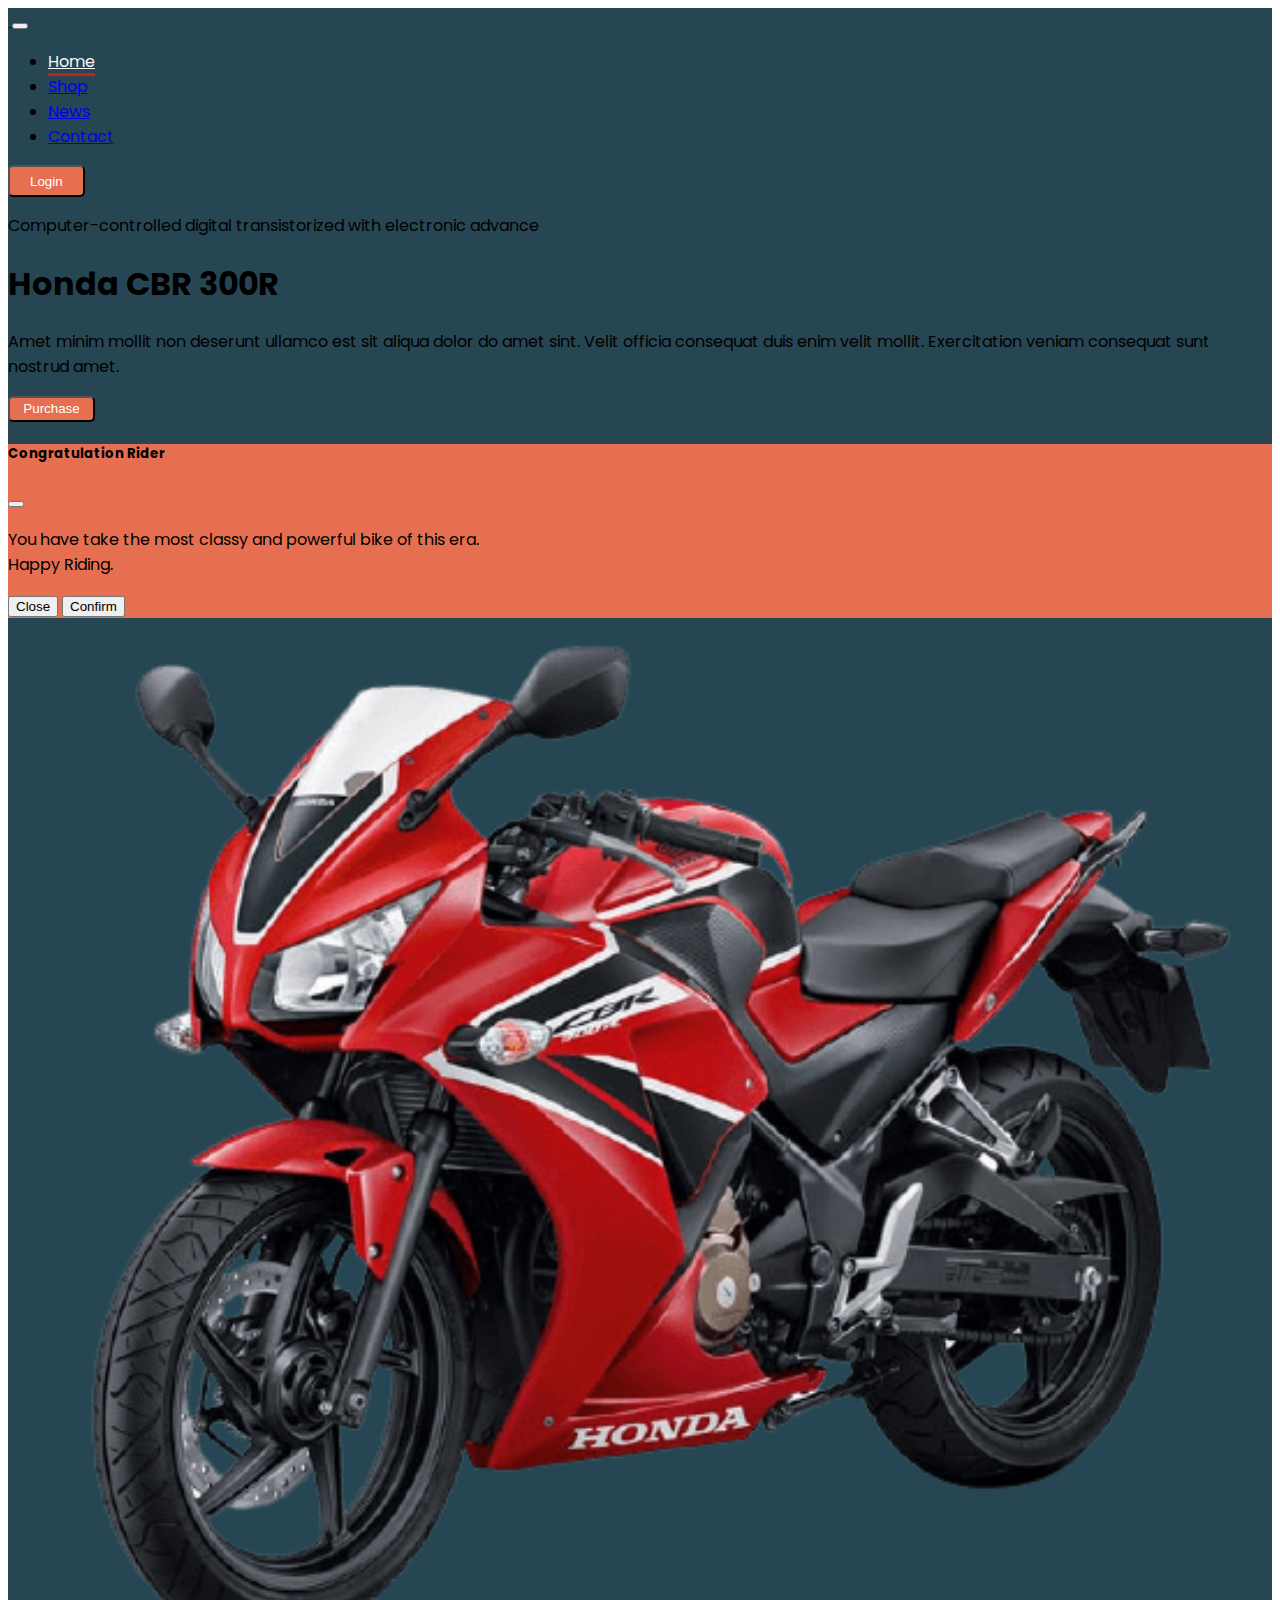
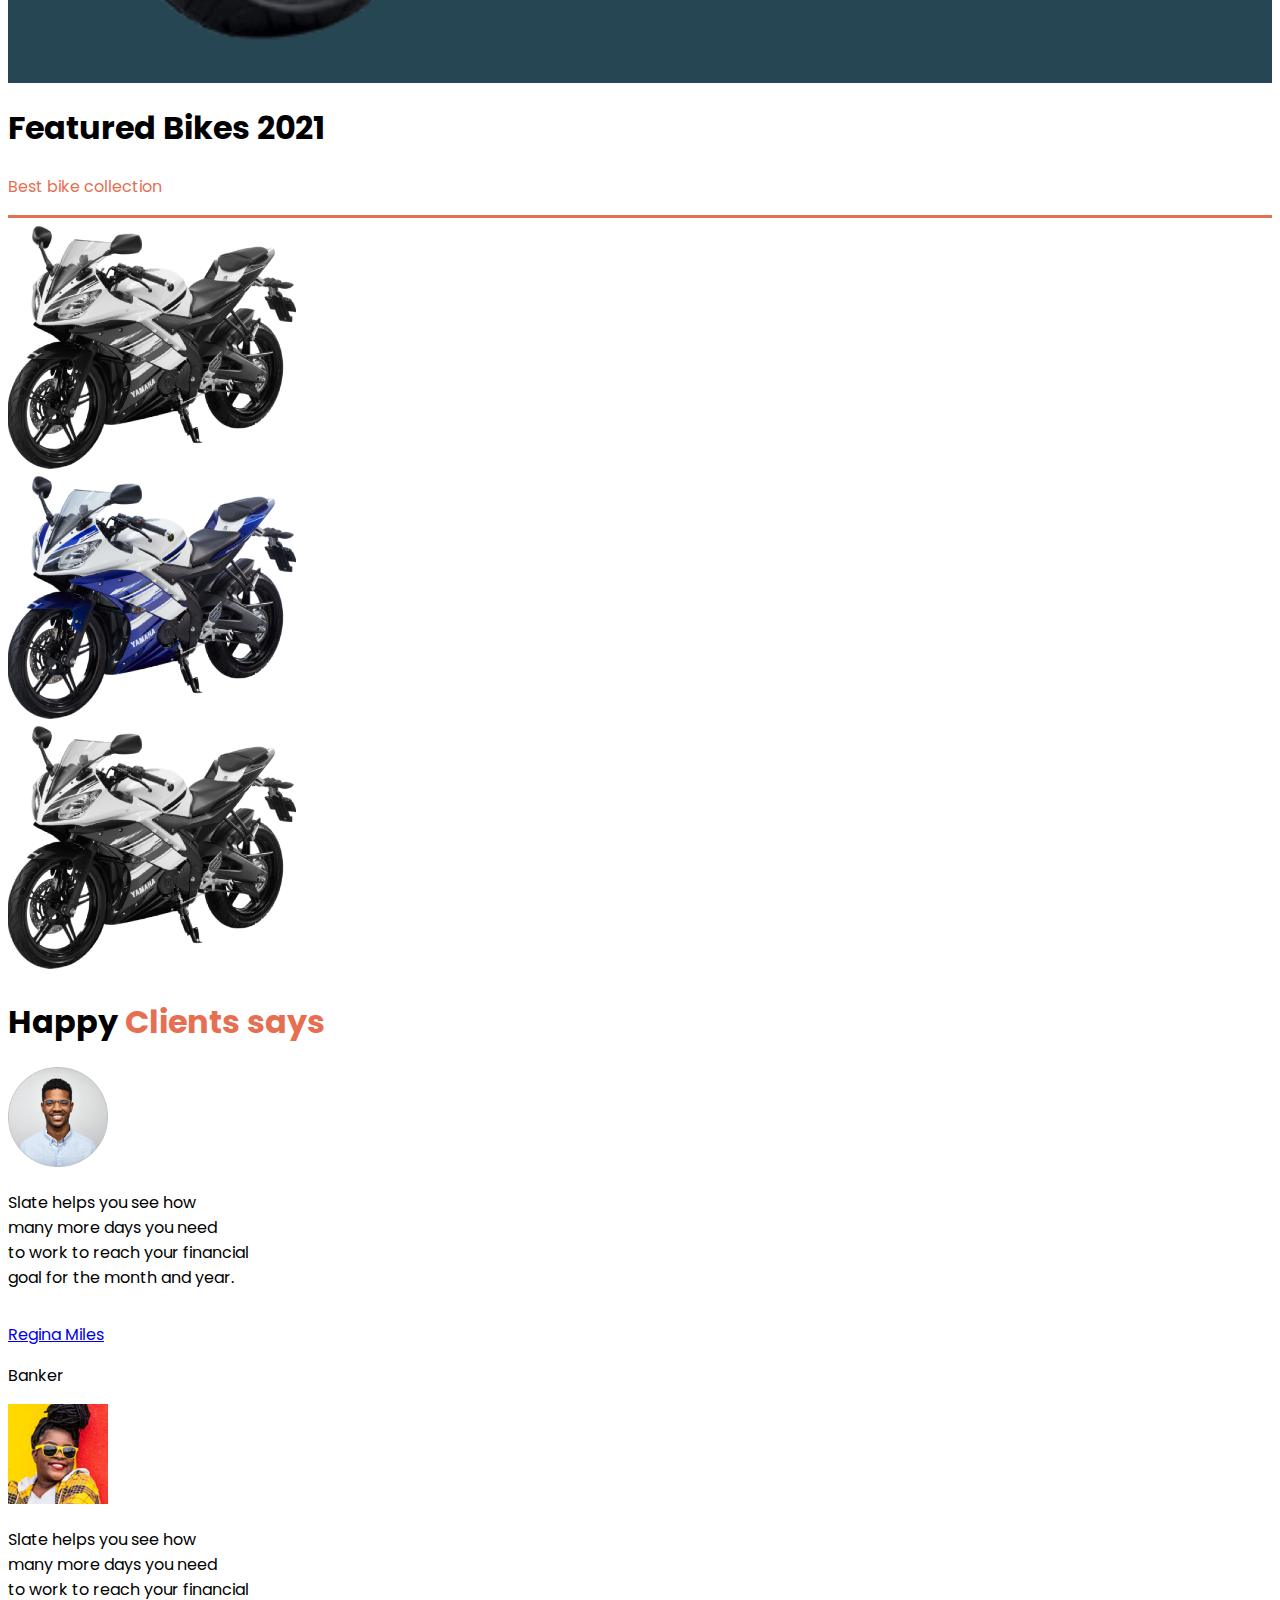
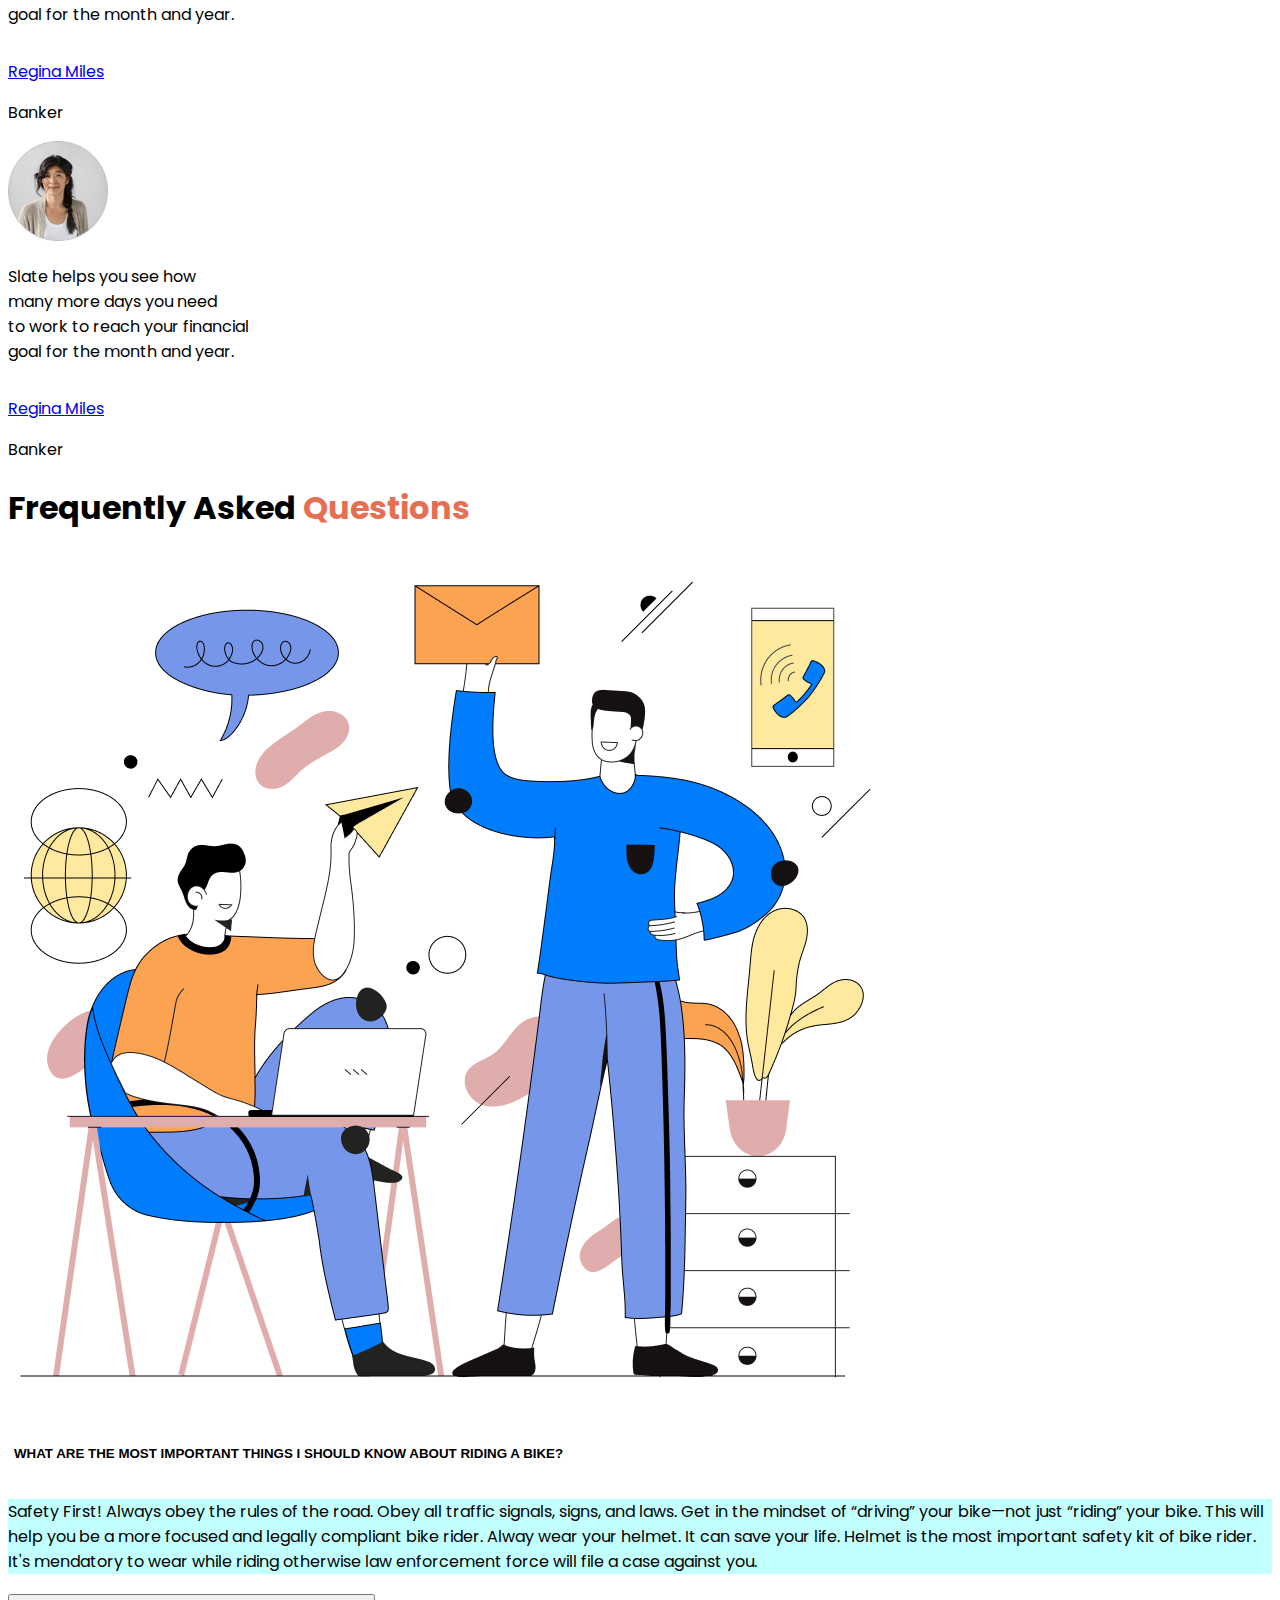
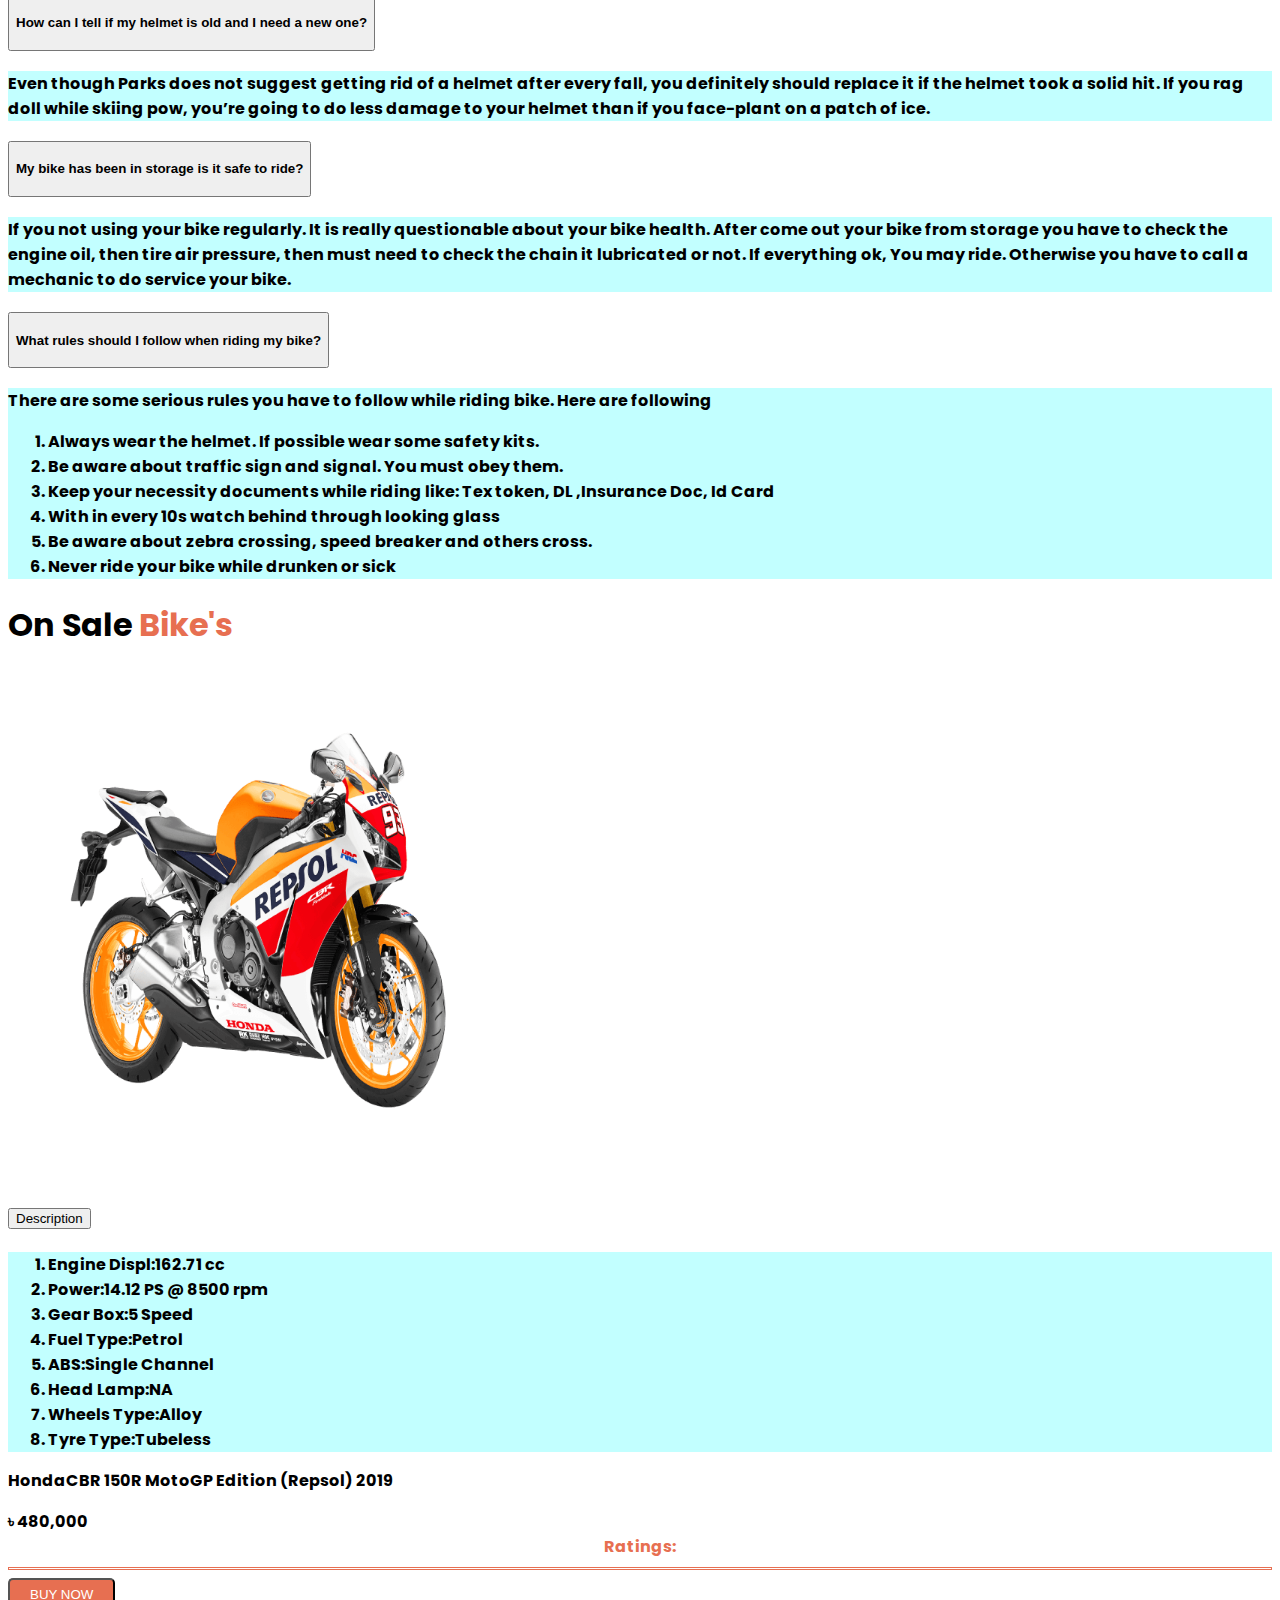
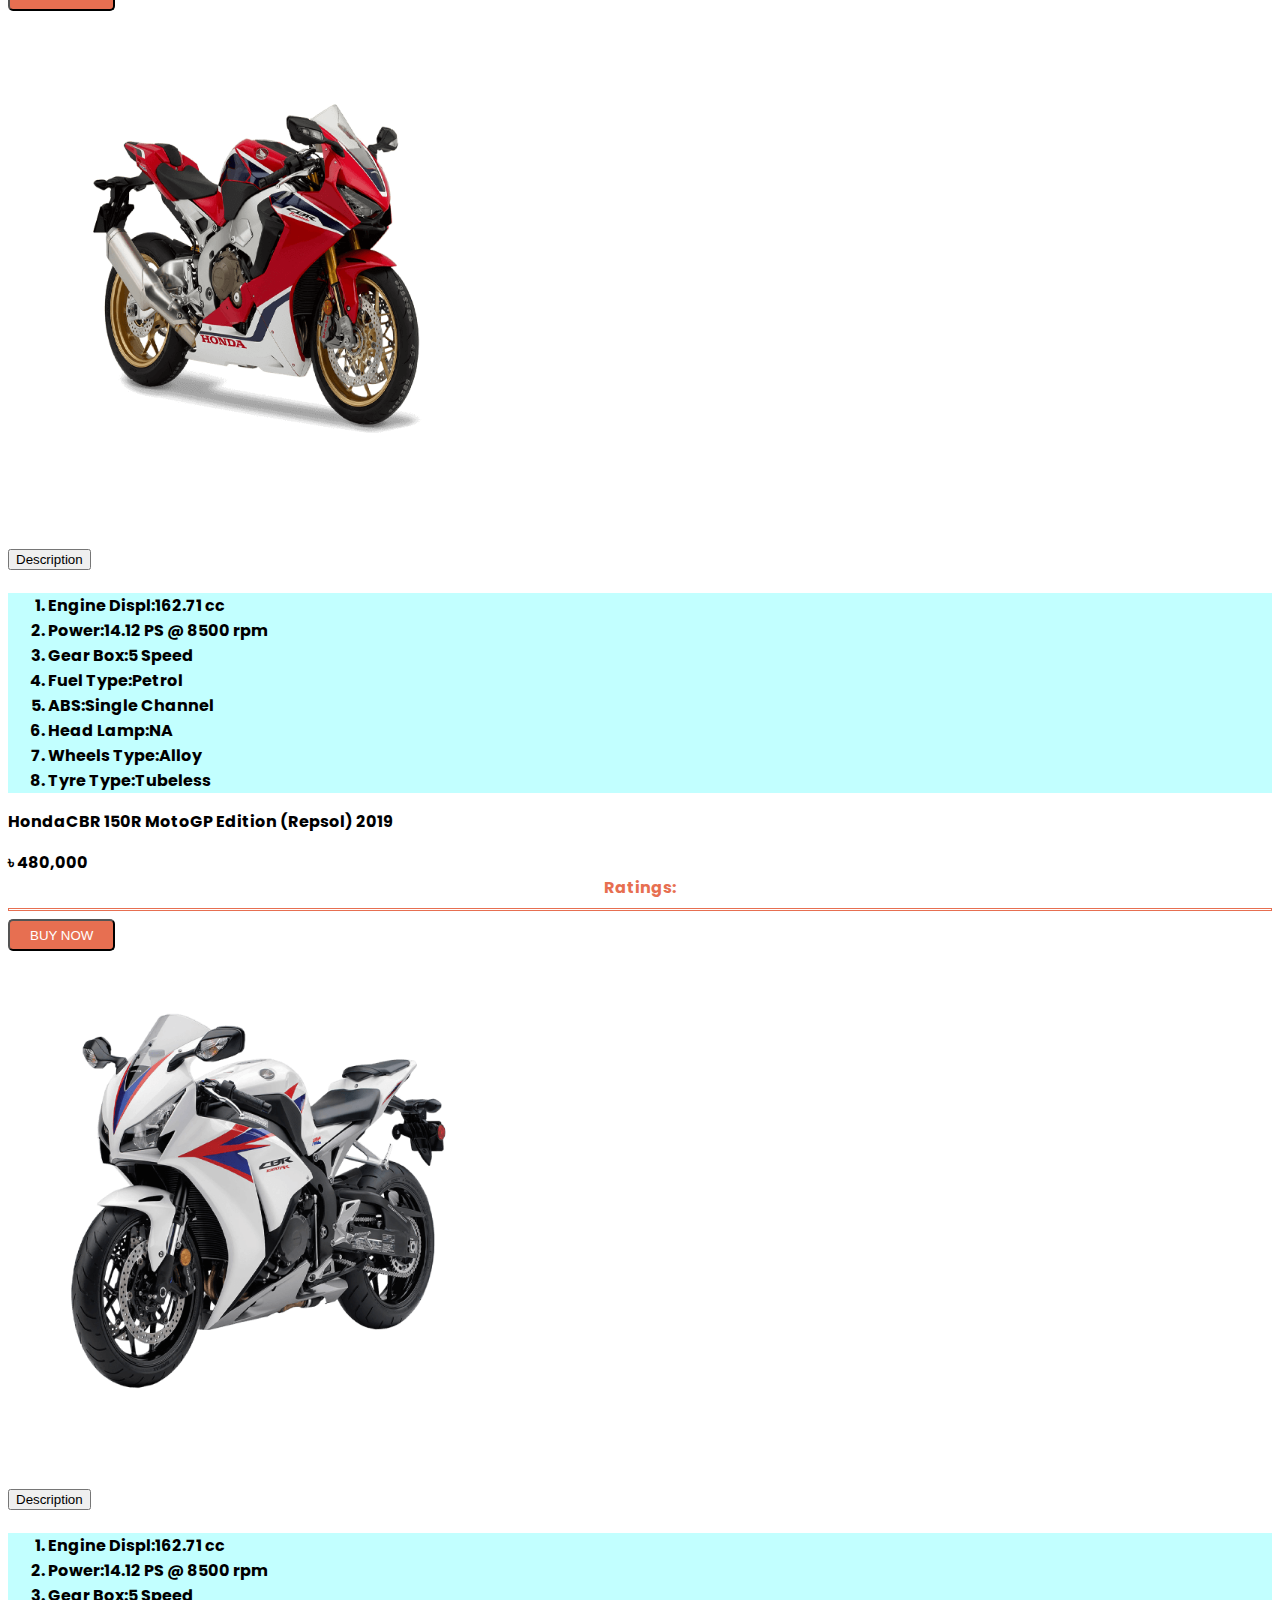
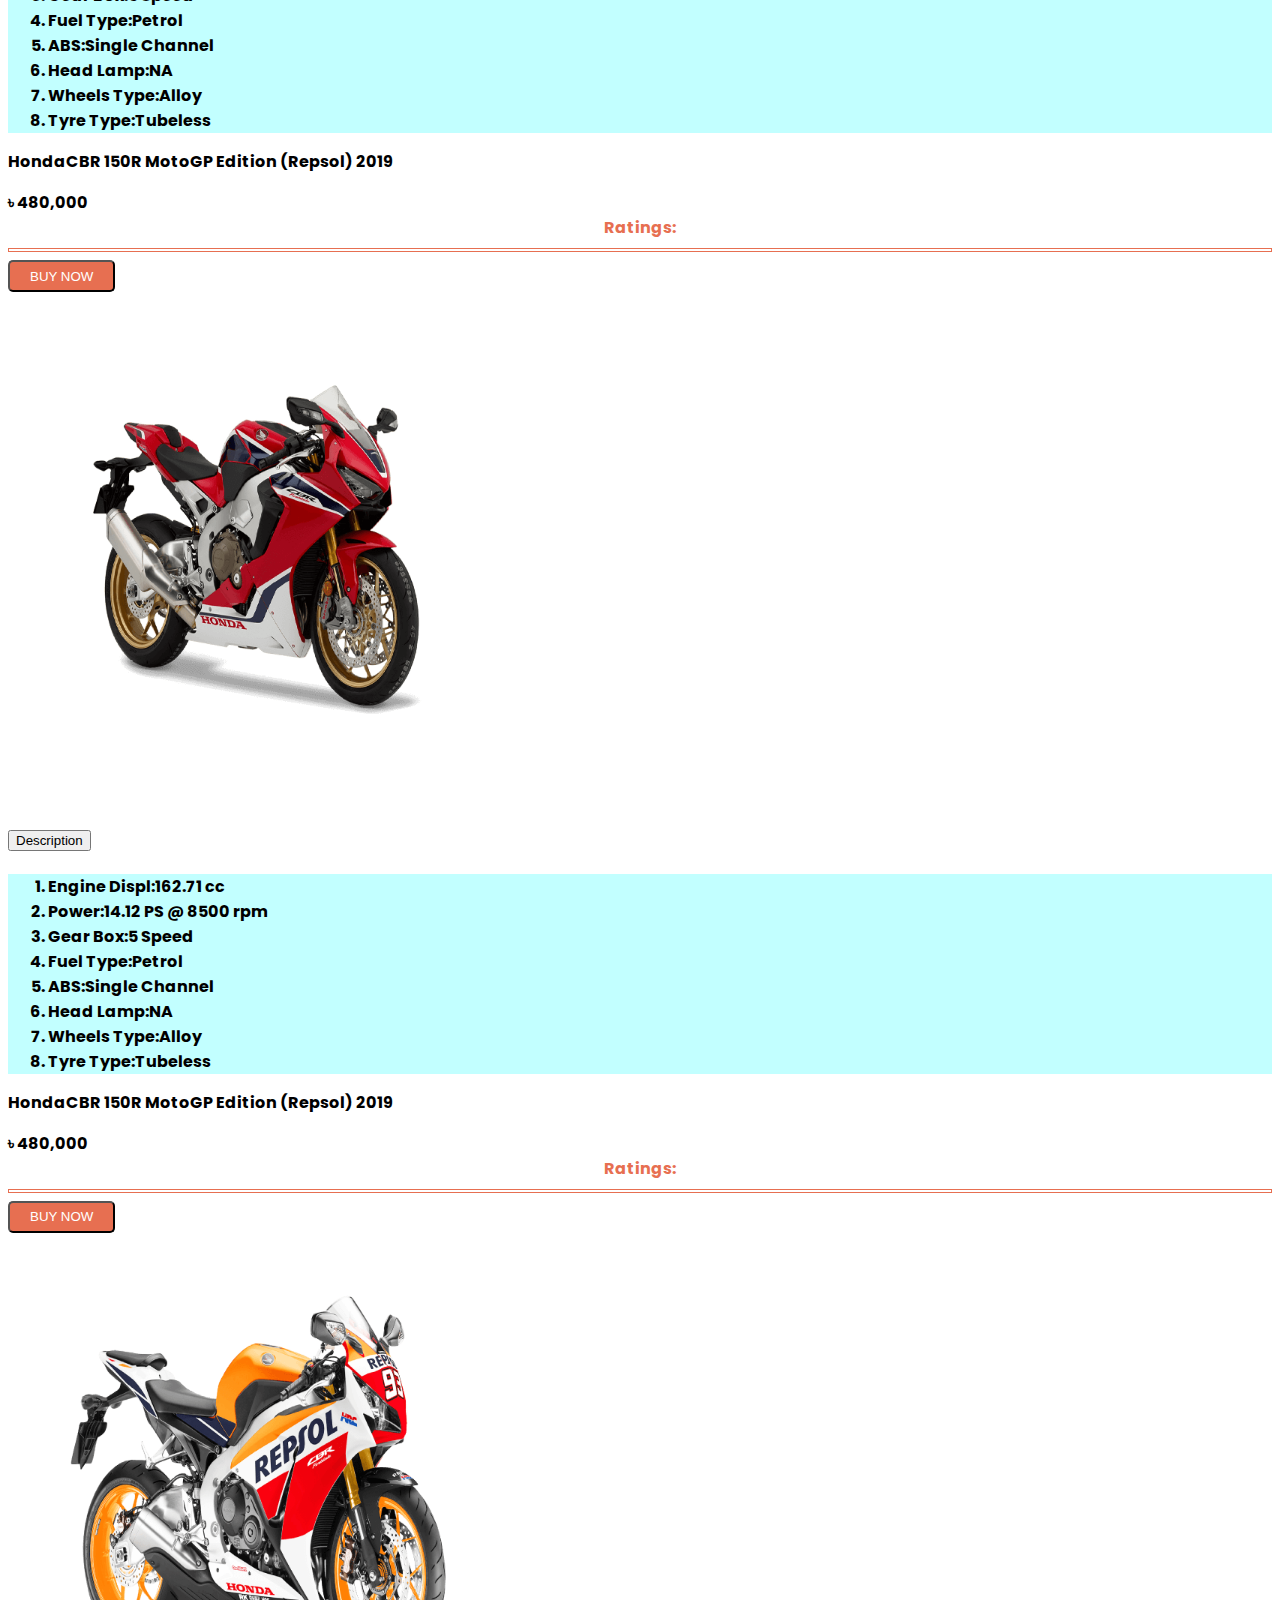
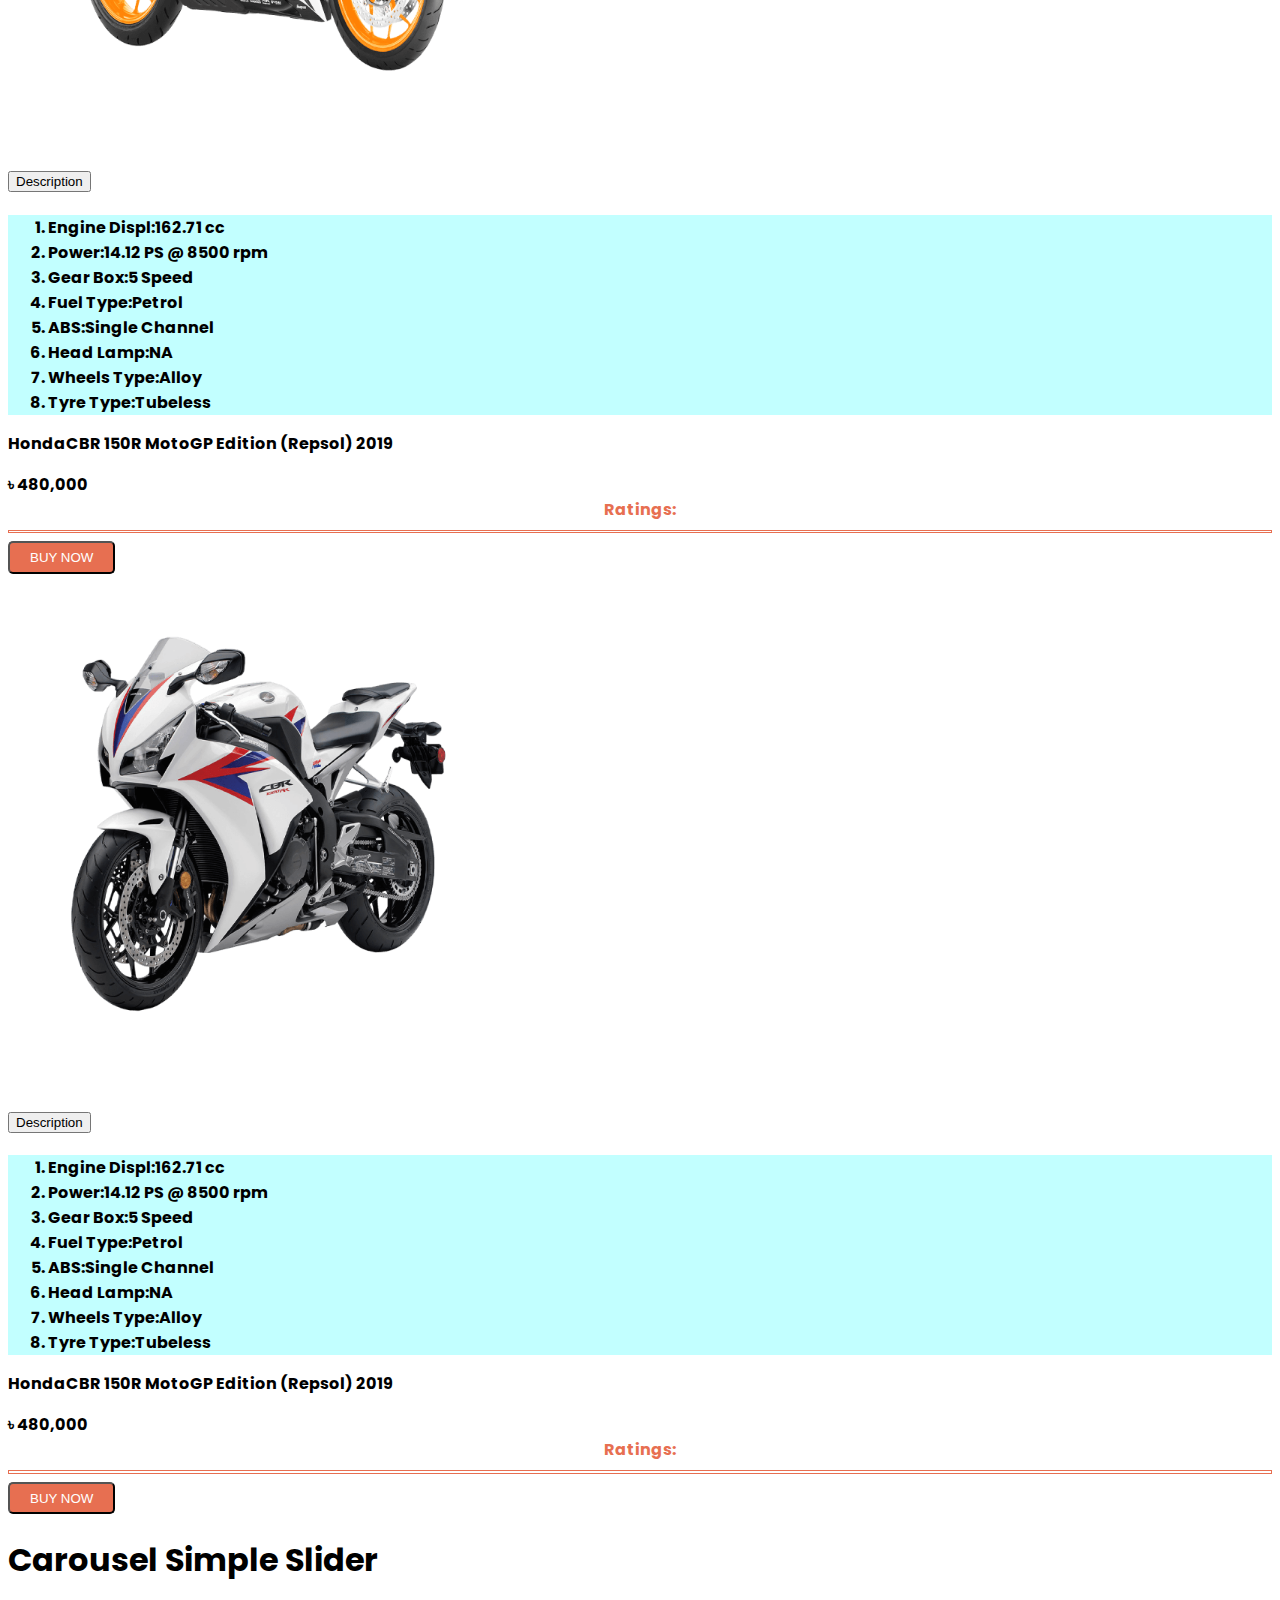
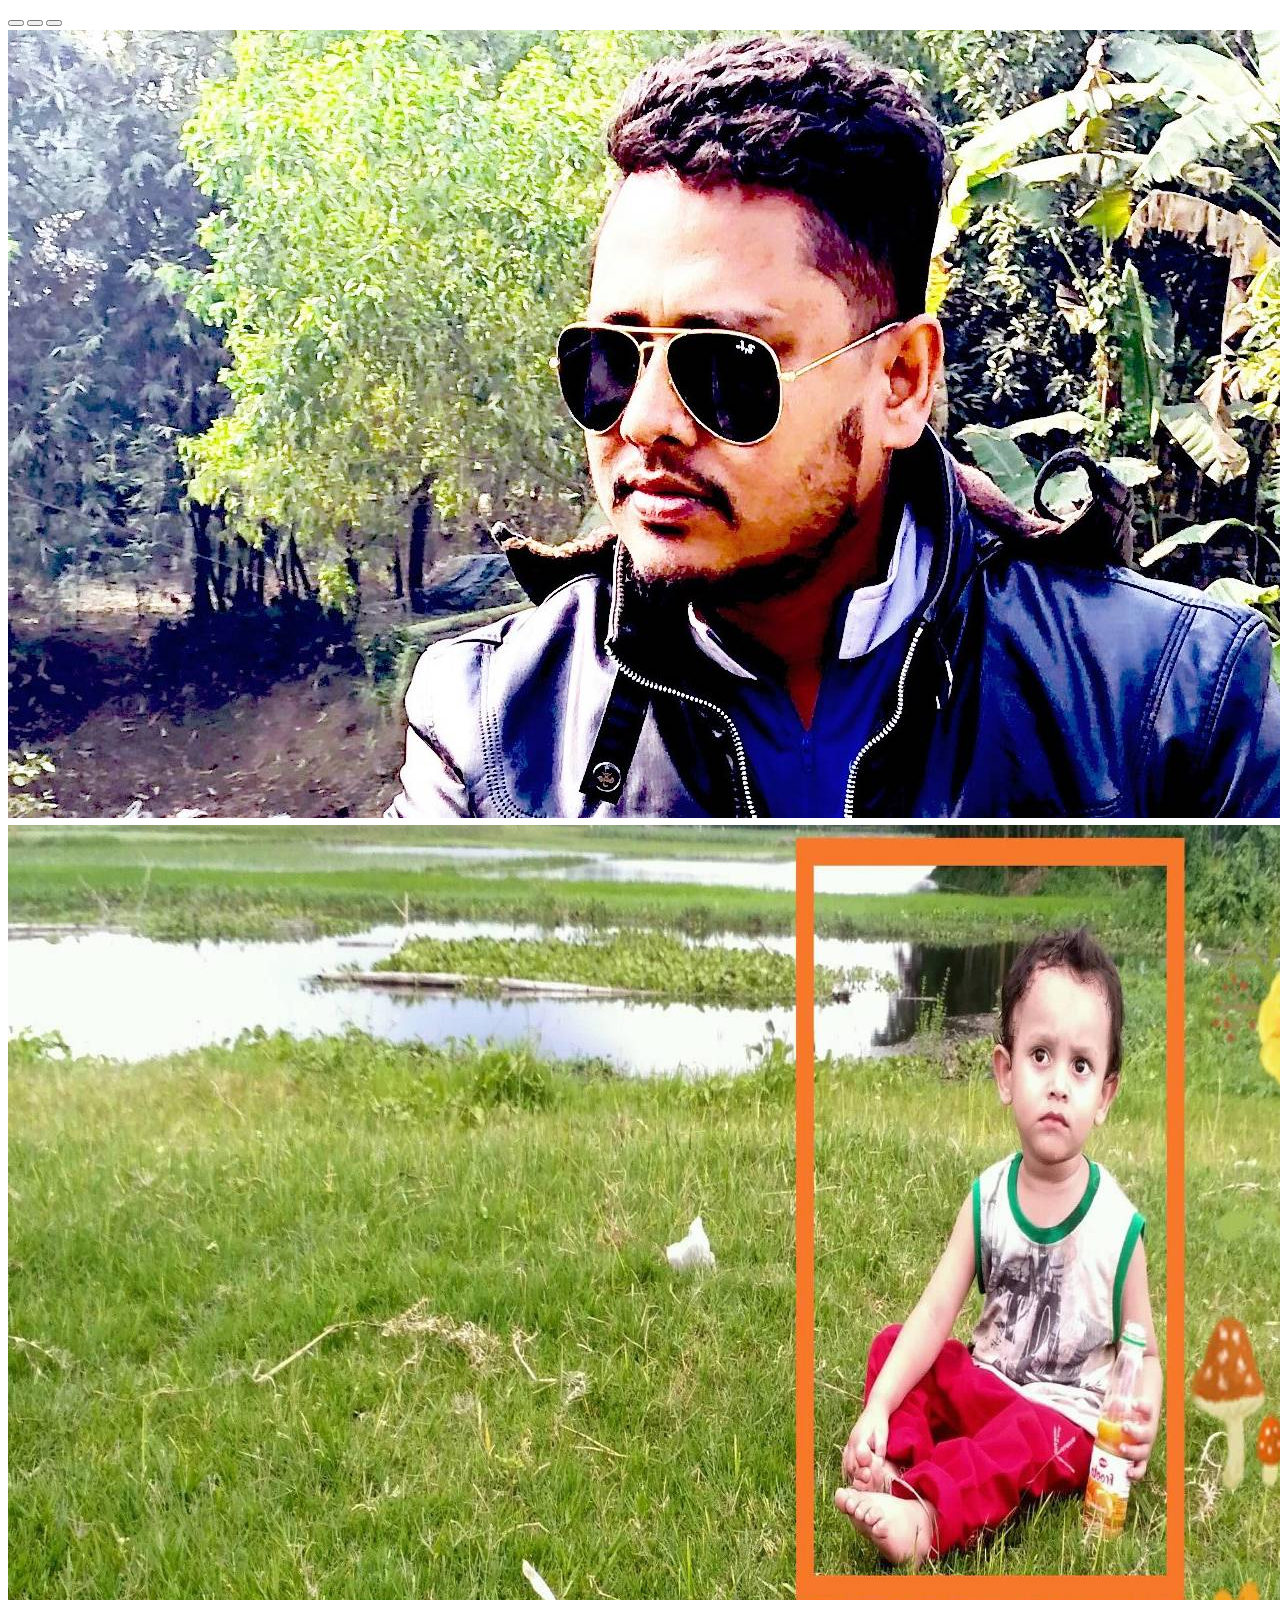
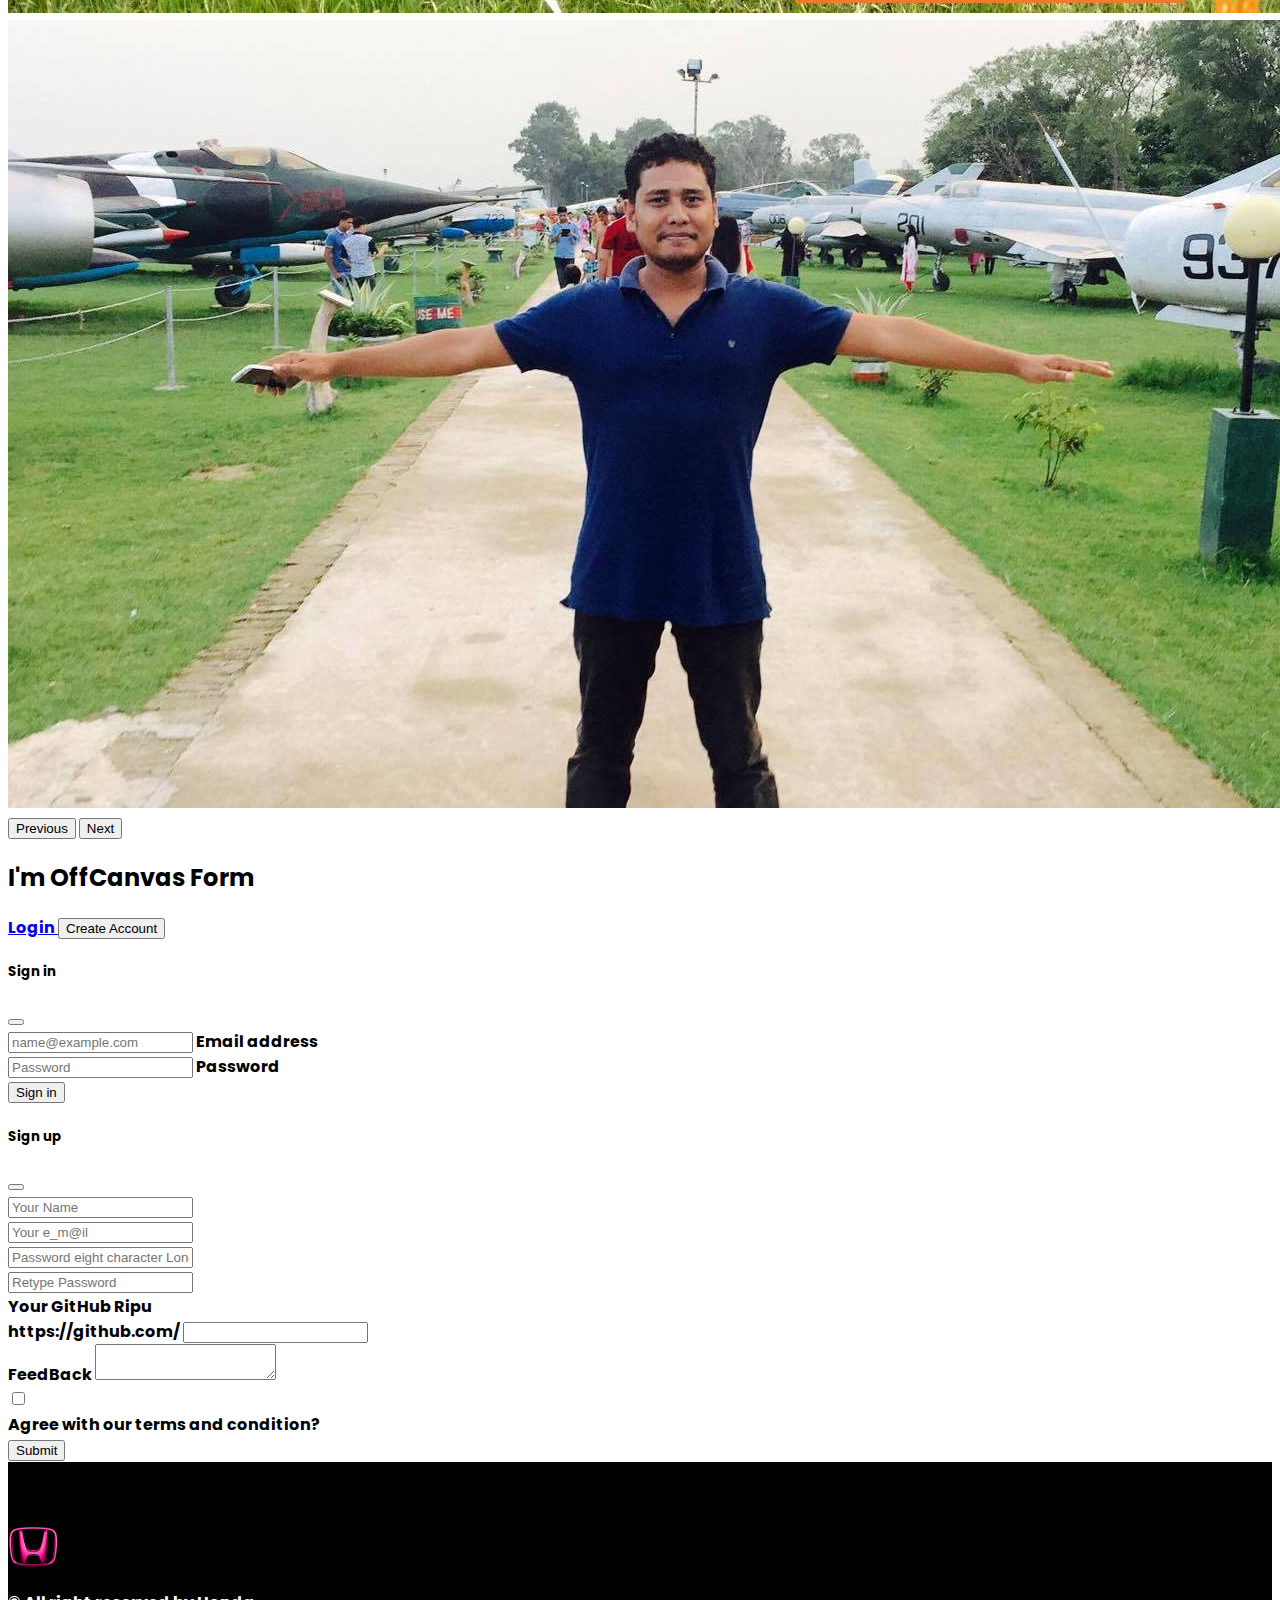
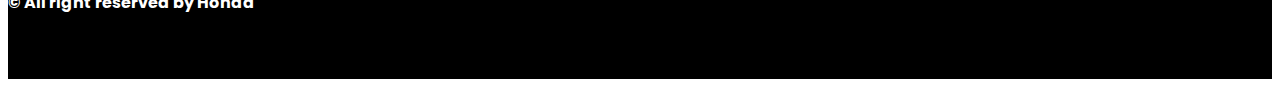
==== commit 951953d6: "Change sale section button color" ====
--- a/index.html
+++ b/index.html
@@ -400,7 +400,7 @@
         <div class="accordion accordion-flush" id="accordionFlushExample">
           <div class="accordion-item">
             <h2 class="accordion-header" id="flush-headingOne">
-              <button class="accordion-button collapsed bg-orange" type="button" data-bs-toggle="collapse" data-bs-target="#flush-collapseOne" aria-expanded="false" aria-controls="flush-collapseOne">
+              <button class="btn btn-outline-primary collapsed" type="button" data-bs-toggle="collapse" data-bs-target="#flush-collapseOne" aria-expanded="false" aria-controls="flush-collapseOne">
                 Description
               </button>
             </h2>
@@ -453,7 +453,7 @@
         <div class="accordion accordion-flush" id="accordionFlushExample">
           <div class="accordion-item">
             <h2 class="accordion-header" id="flush-headingOne">
-              <button class="accordion-button collapsed bg-orange" type="button" data-bs-toggle="collapse" data-bs-target="#flush-collapseTwo" aria-expanded="false" aria-controls="flush-collapseTwo">
+              <button class="btn btn-outline-primary collapsed" type="button" data-bs-toggle="collapse" data-bs-target="#flush-collapseTwo" aria-expanded="false" aria-controls="flush-collapseTwo">
                 Description
               </button>
             </h2>
@@ -506,7 +506,7 @@
         <div class="accordion accordion-flush" id="accordionFlushExample">
           <div class="accordion-item">
             <h2 class="accordion-header" id="flush-headingOne">
-              <button class="accordion-button collapsed bg-orange" type="button" data-bs-toggle="collapse" data-bs-target="#flush-collapseThree" aria-expanded="false" aria-controls="flush-collapseThree">
+              <button class="btn btn-outline-primary collapsed " type="button" data-bs-toggle="collapse" data-bs-target="#flush-collapseThree" aria-expanded="false" aria-controls="flush-collapseThree">
                 Description
               </button>
             </h2>
@@ -559,7 +559,7 @@
         <div class="accordion accordion-flush" id="accordionFlushExample">
           <div class="accordion-item">
             <h2 class="accordion-header" id="flush-headingOne">
-              <button class="accordion-button collapsed bg-orange" type="button" data-bs-toggle="collapse" data-bs-target="#flush-collapseFour" aria-expanded="false" aria-controls="flush-collapseFour">
+              <button class="btn btn-outline-primary collapsed" type="button" data-bs-toggle="collapse" data-bs-target="#flush-collapseFour" aria-expanded="false" aria-controls="flush-collapseFour">
                 Description
               </button>
             </h2>
@@ -611,7 +611,7 @@
         <div class="accordion accordion-flush" id="accordionFlushExample">
           <div class="accordion-item">
             <h2 class="accordion-header" id="flush-headingOne">
-              <button class="accordion-button collapsed bg-orange" type="button" data-bs-toggle="collapse" data-bs-target="#flush-collapseFive" aria-expanded="false" aria-controls="flush-collapseFive">
+              <button class="btn btn-outline-primary collapsed " type="button" data-bs-toggle="collapse" data-bs-target="#flush-collapseFive" aria-expanded="false" aria-controls="flush-collapseFive">
                 Description
               </button>
             </h2>
@@ -664,7 +664,7 @@
         <div class="accordion accordion-flush" id="accordionFlushExample">
           <div class="accordion-item">
             <h2 class="accordion-header" id="flush-headingOne">
-              <button class="accordion-button collapsed bg-orange" type="button" data-bs-toggle="collapse" data-bs-target="#flush-collapseSix" aria-expanded="false" aria-controls="flush-collapseSix">
+              <button class="btn btn-outline-primary collapsed" type="button" data-bs-toggle="collapse" data-bs-target="#flush-collapseSix" aria-expanded="false" aria-controls="flush-collapseSix">
                 Description
               </button>
             </h2>
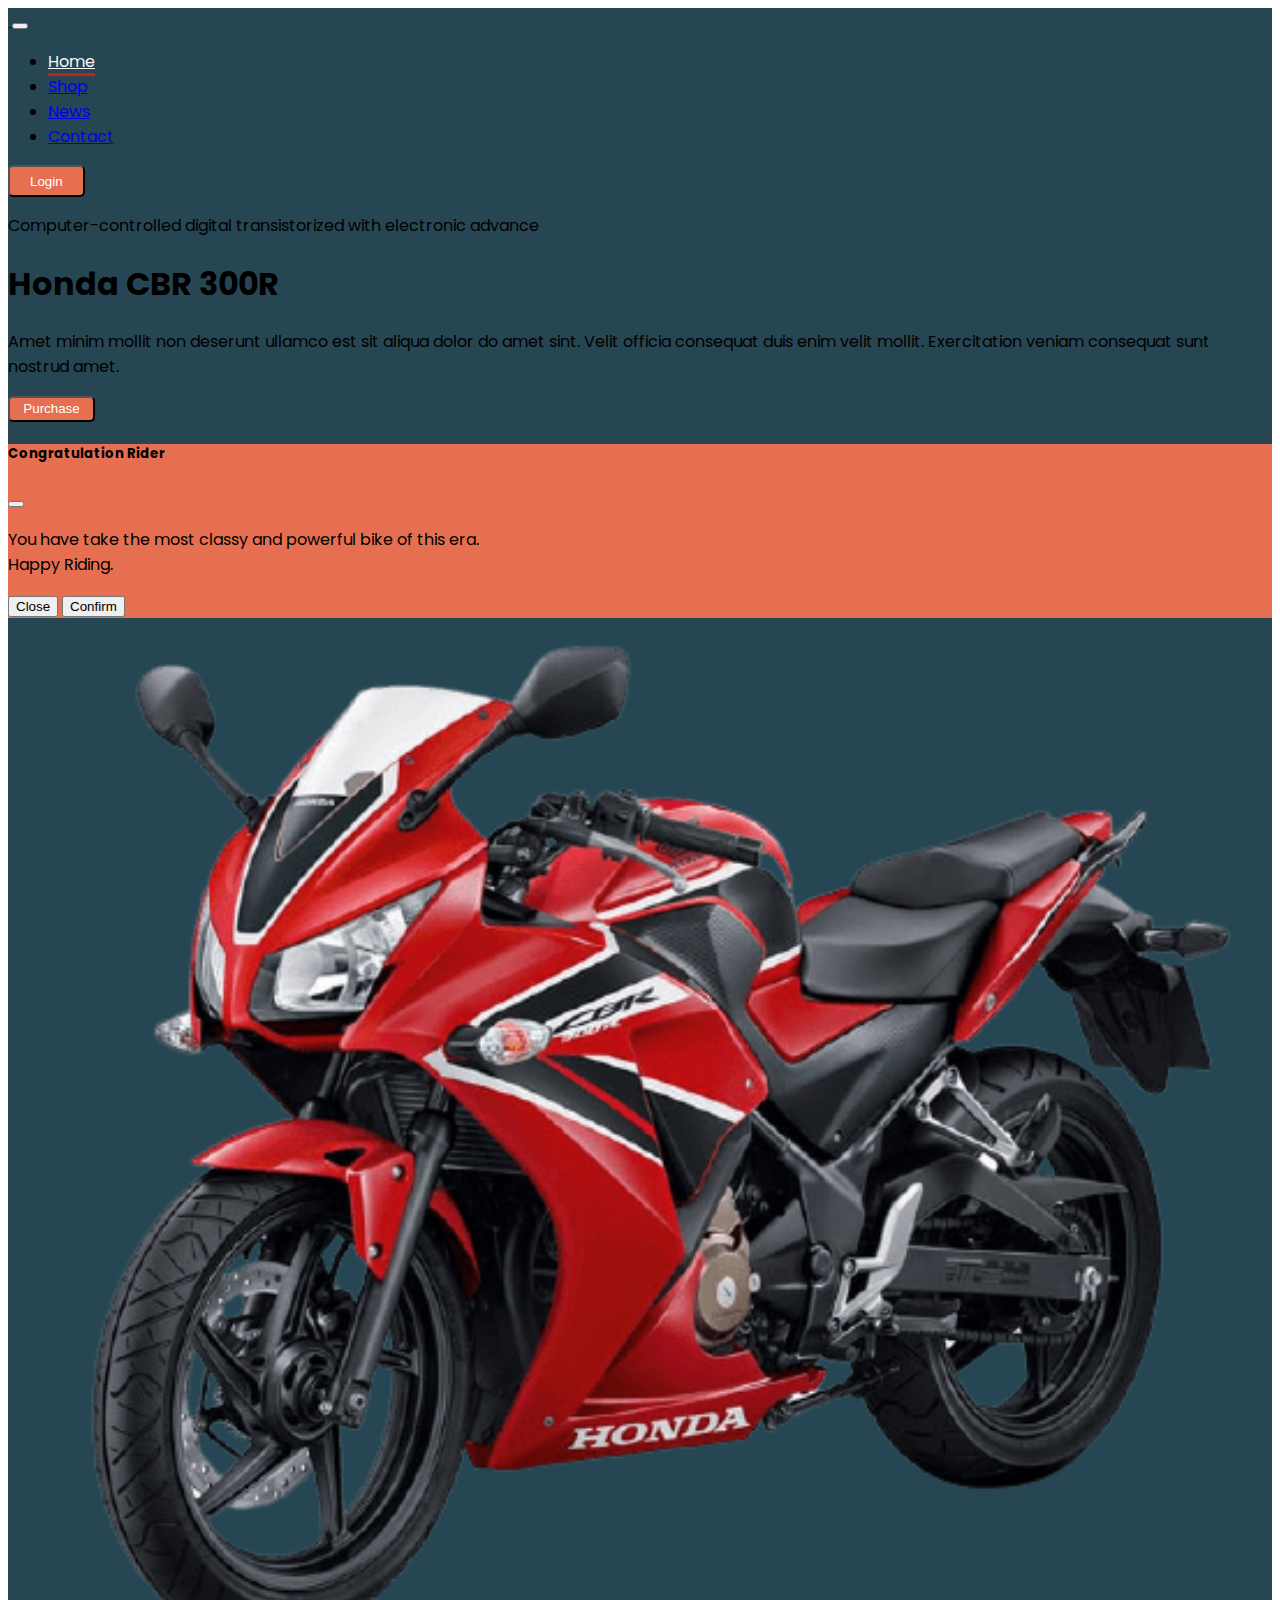
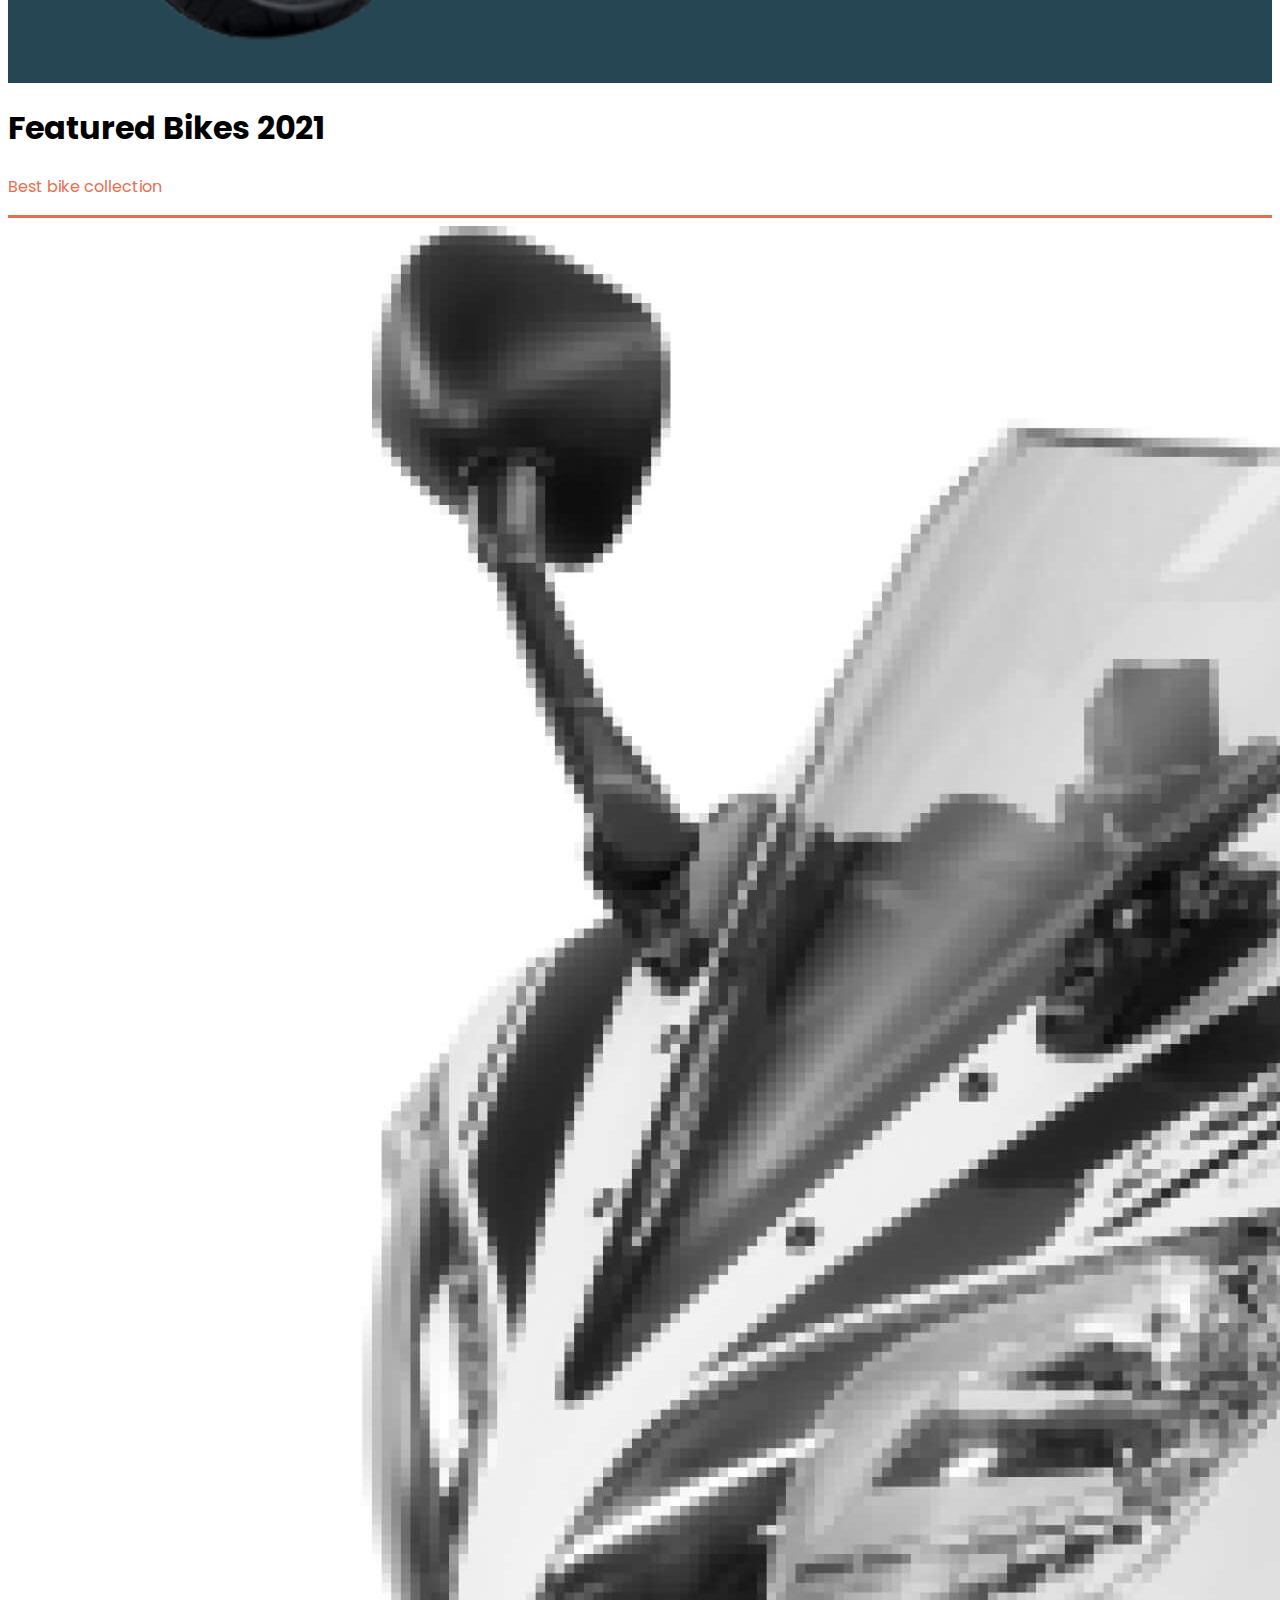
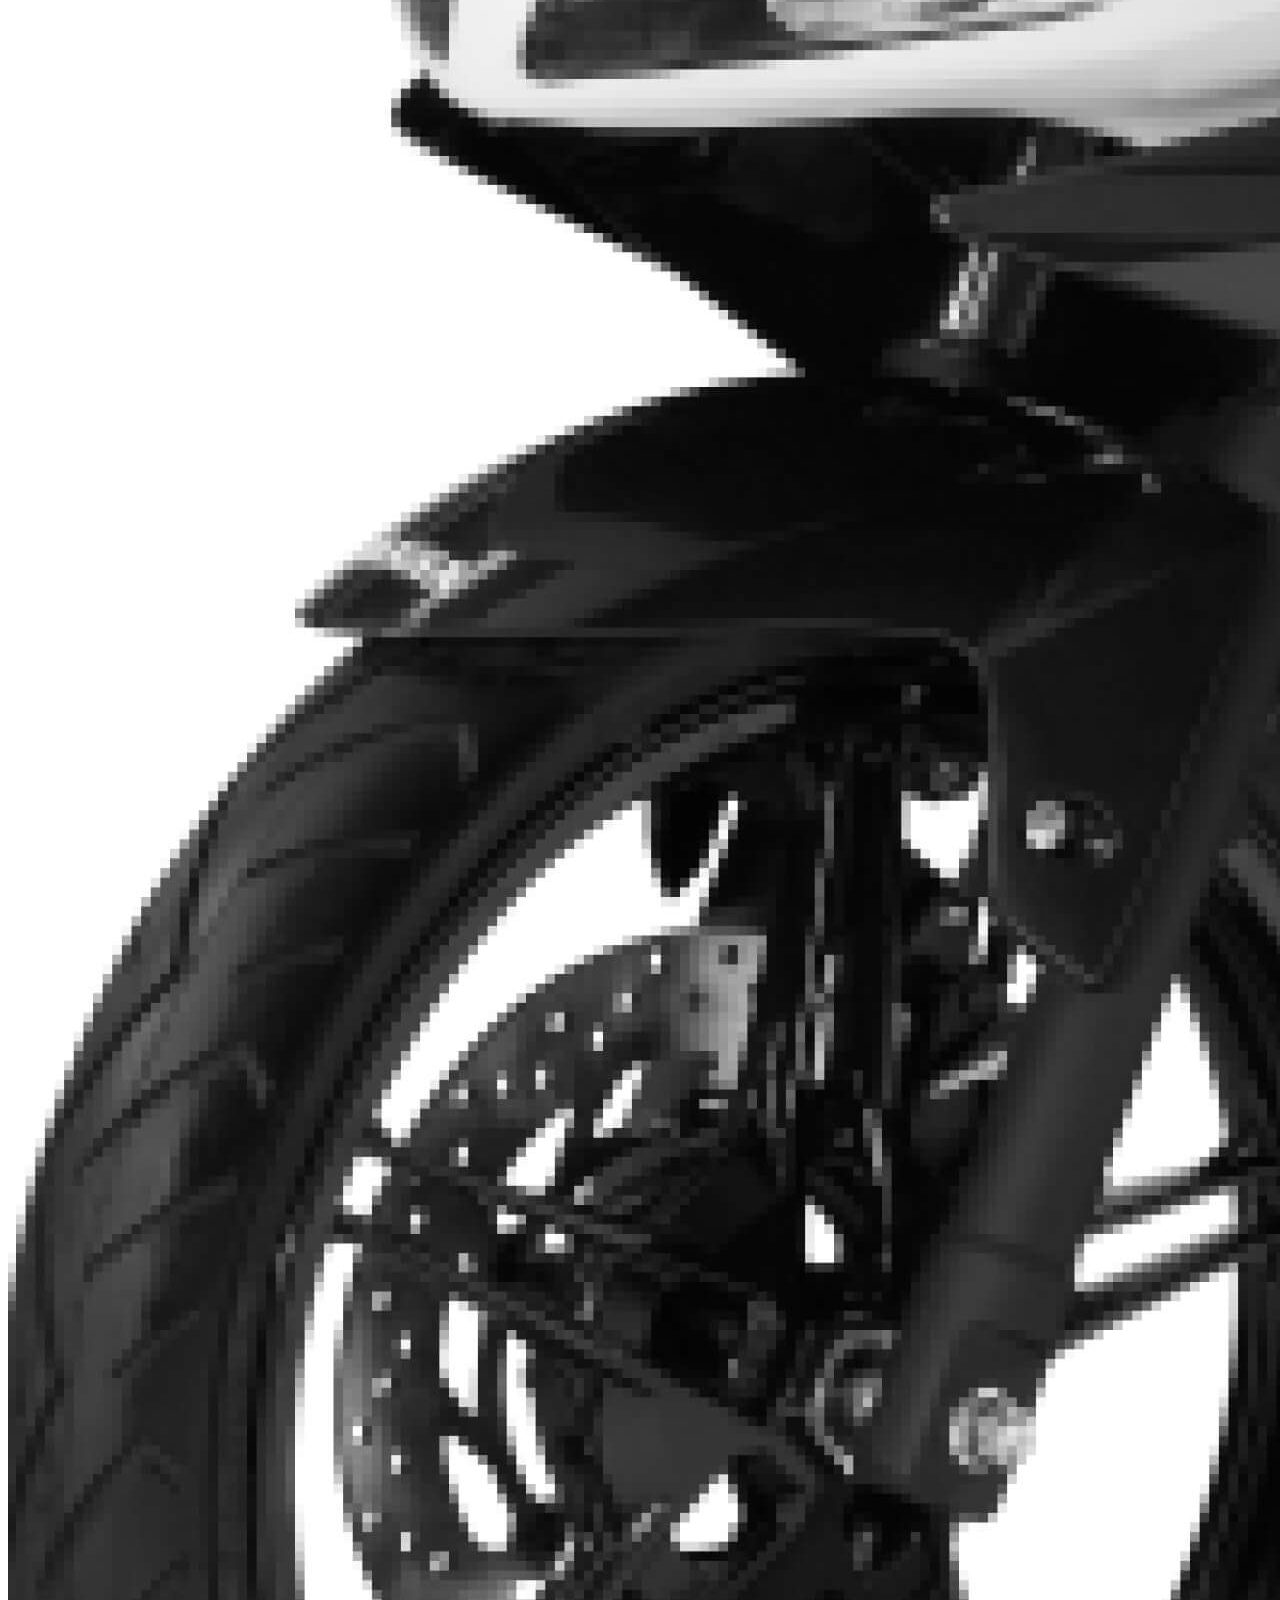
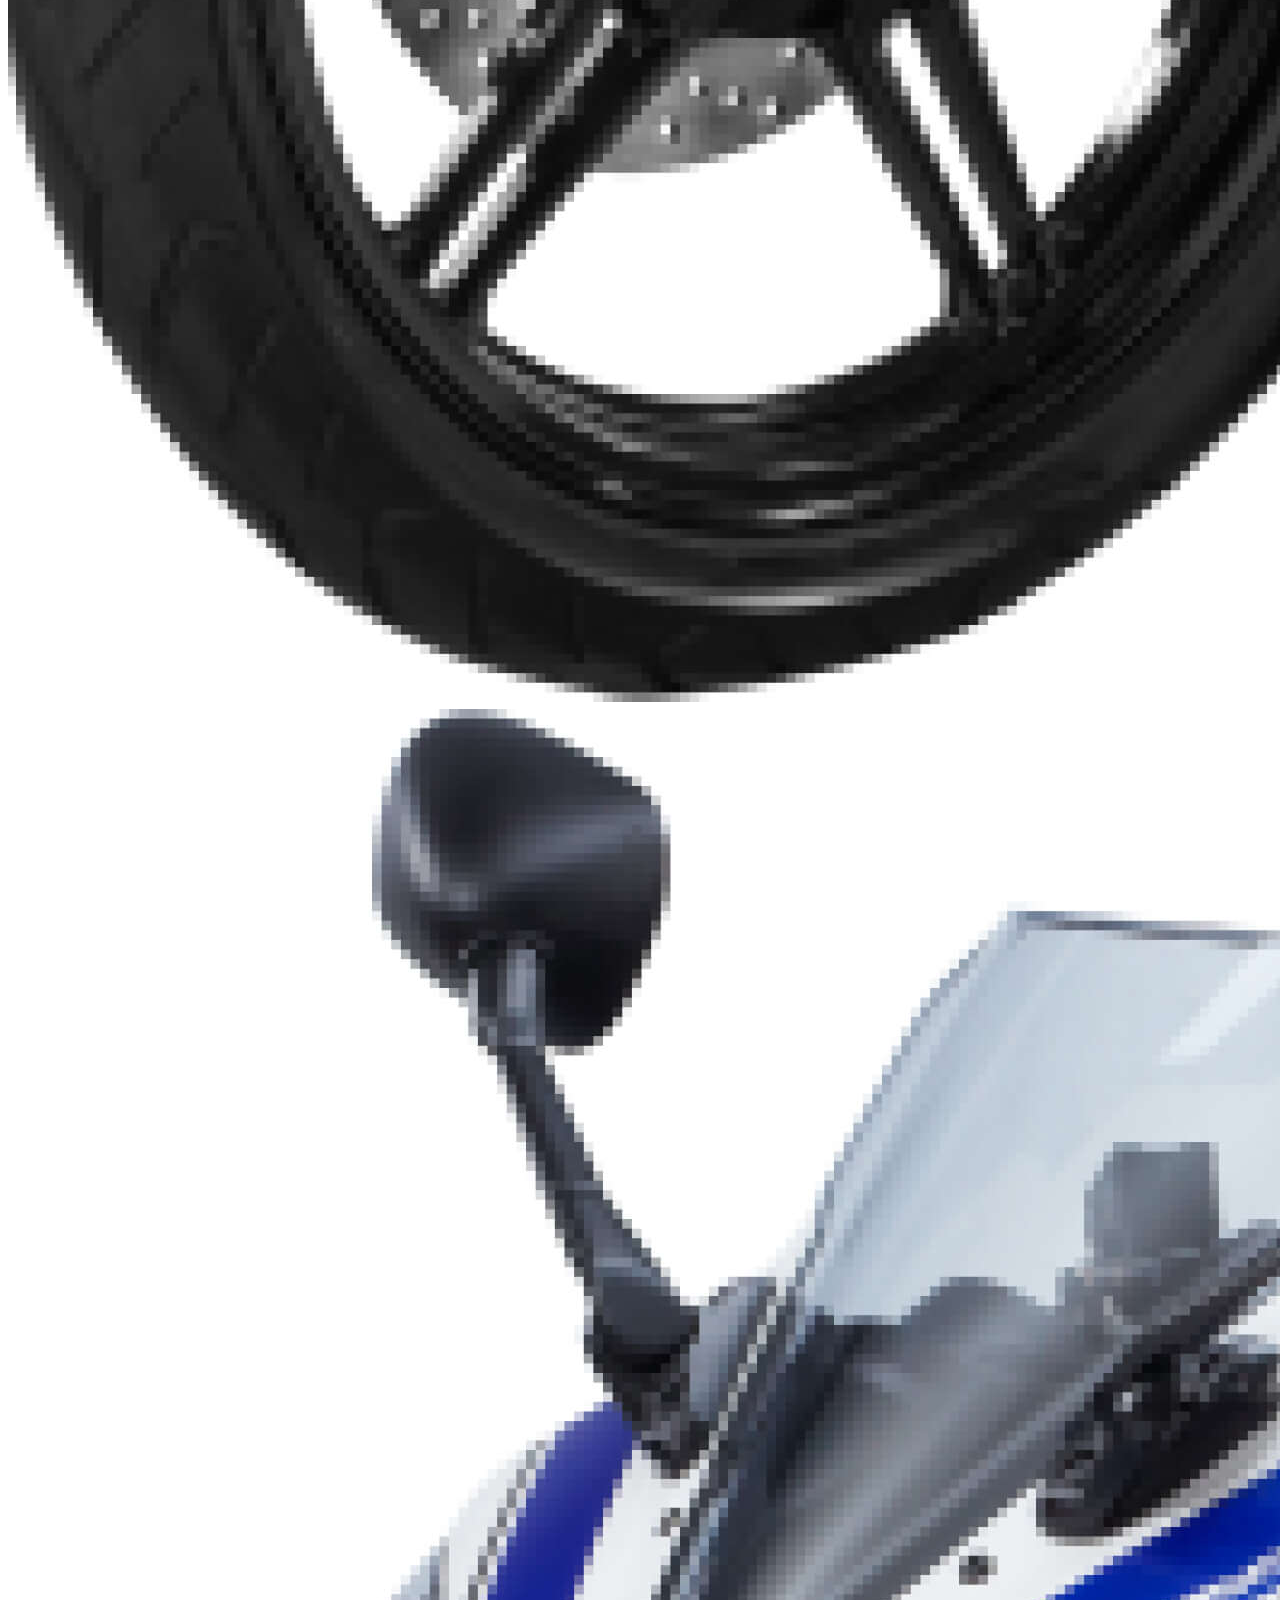
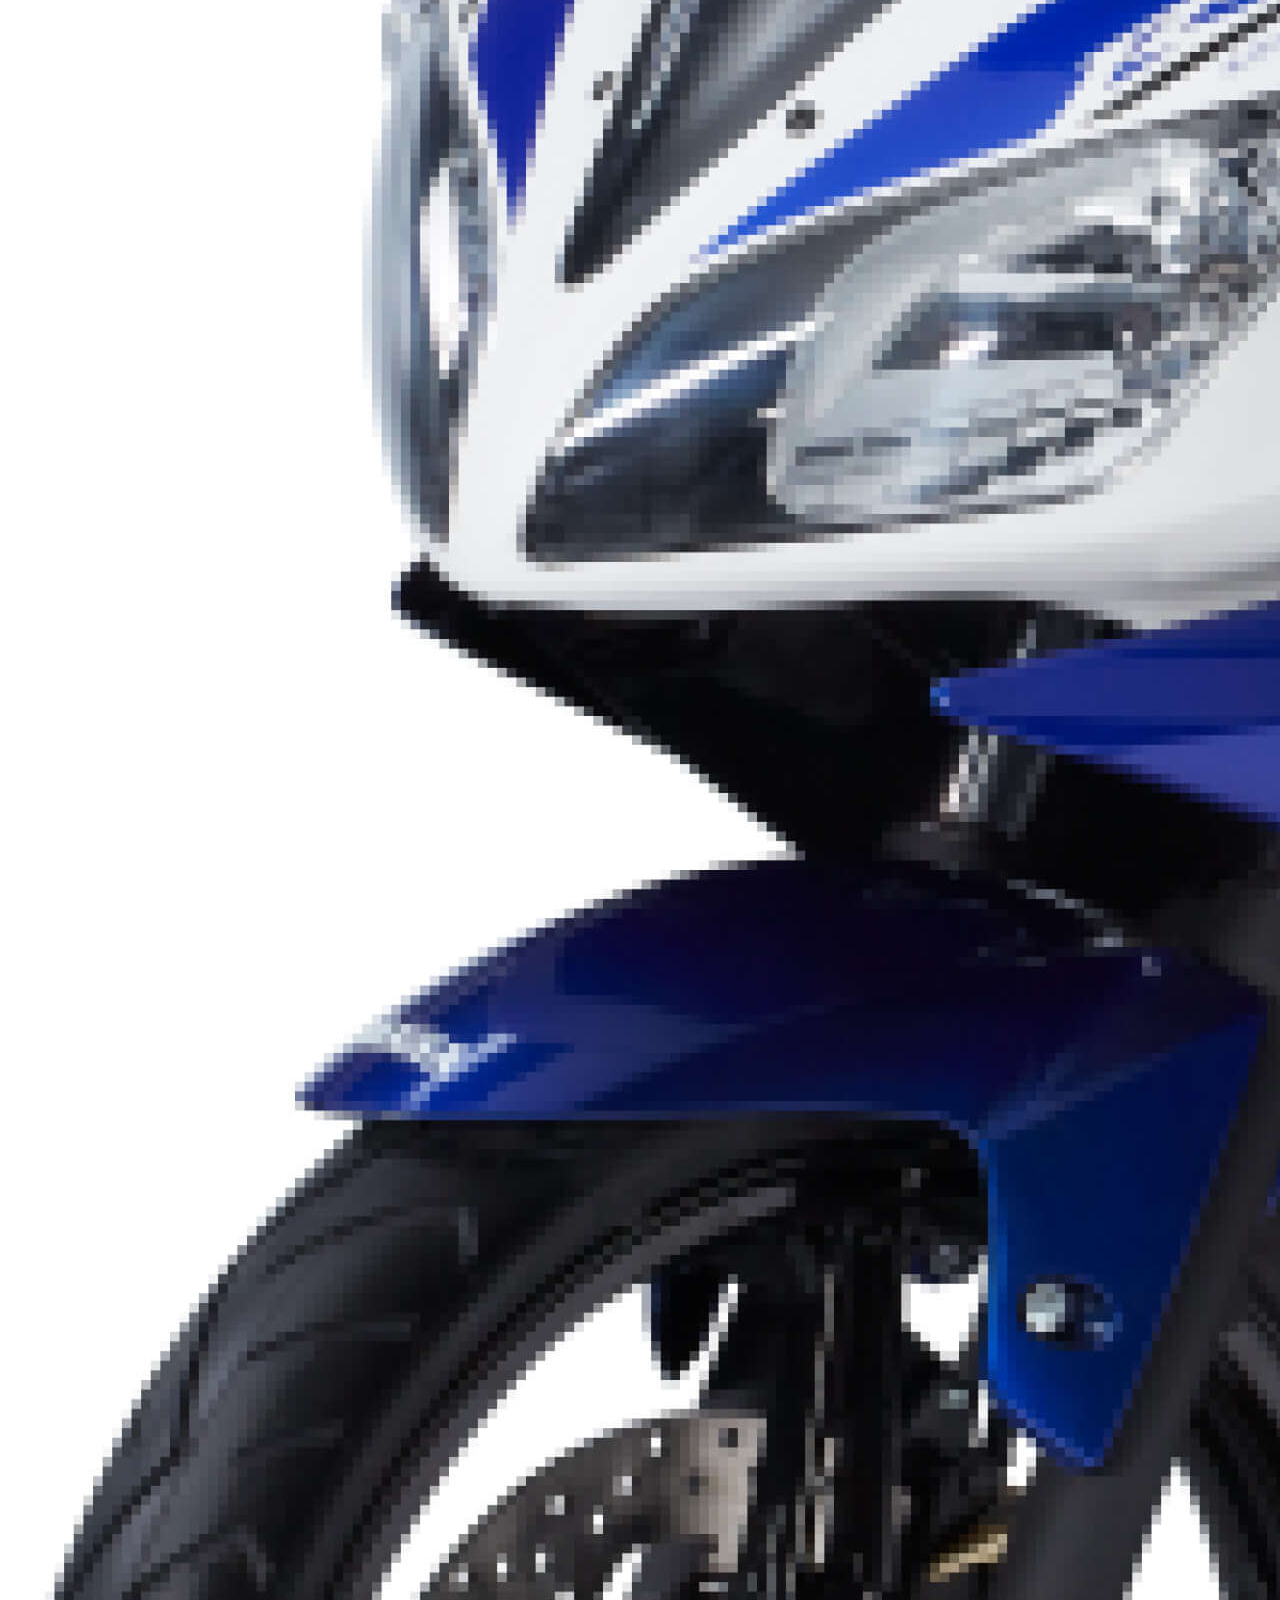
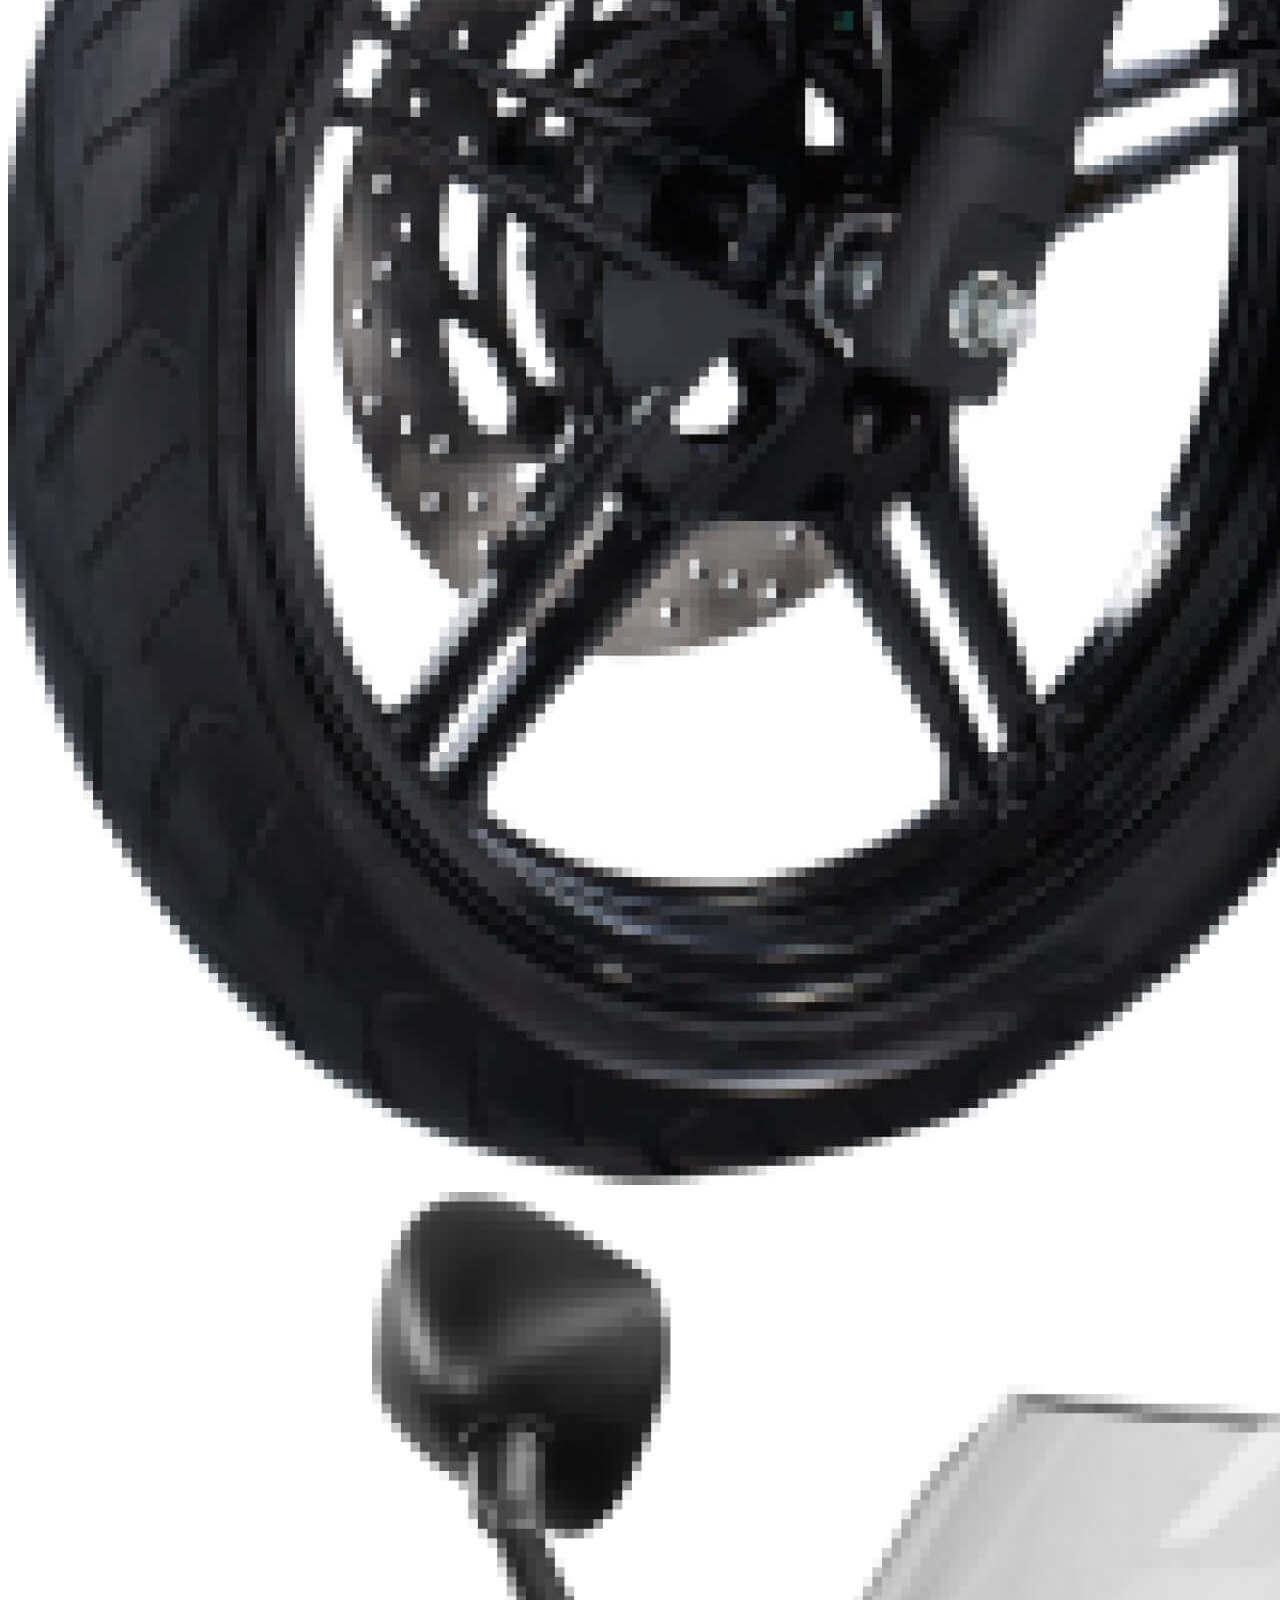
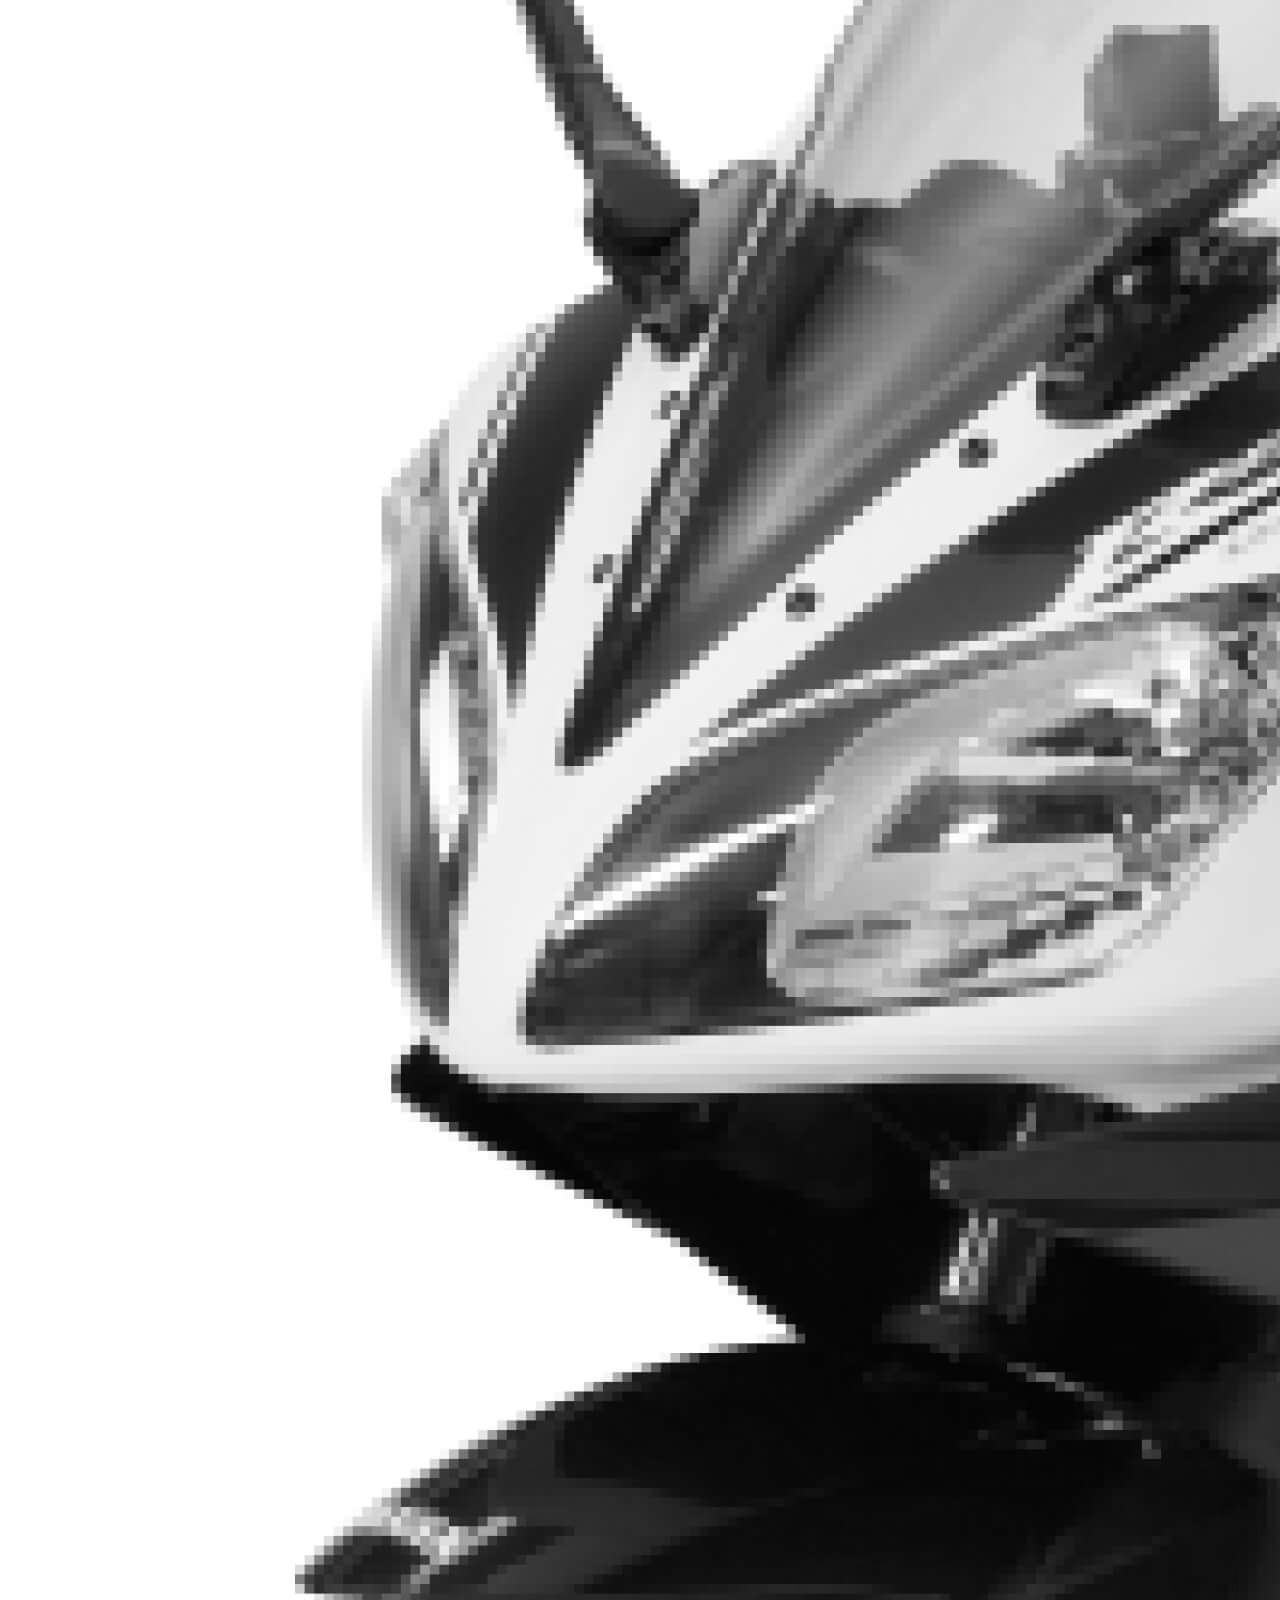
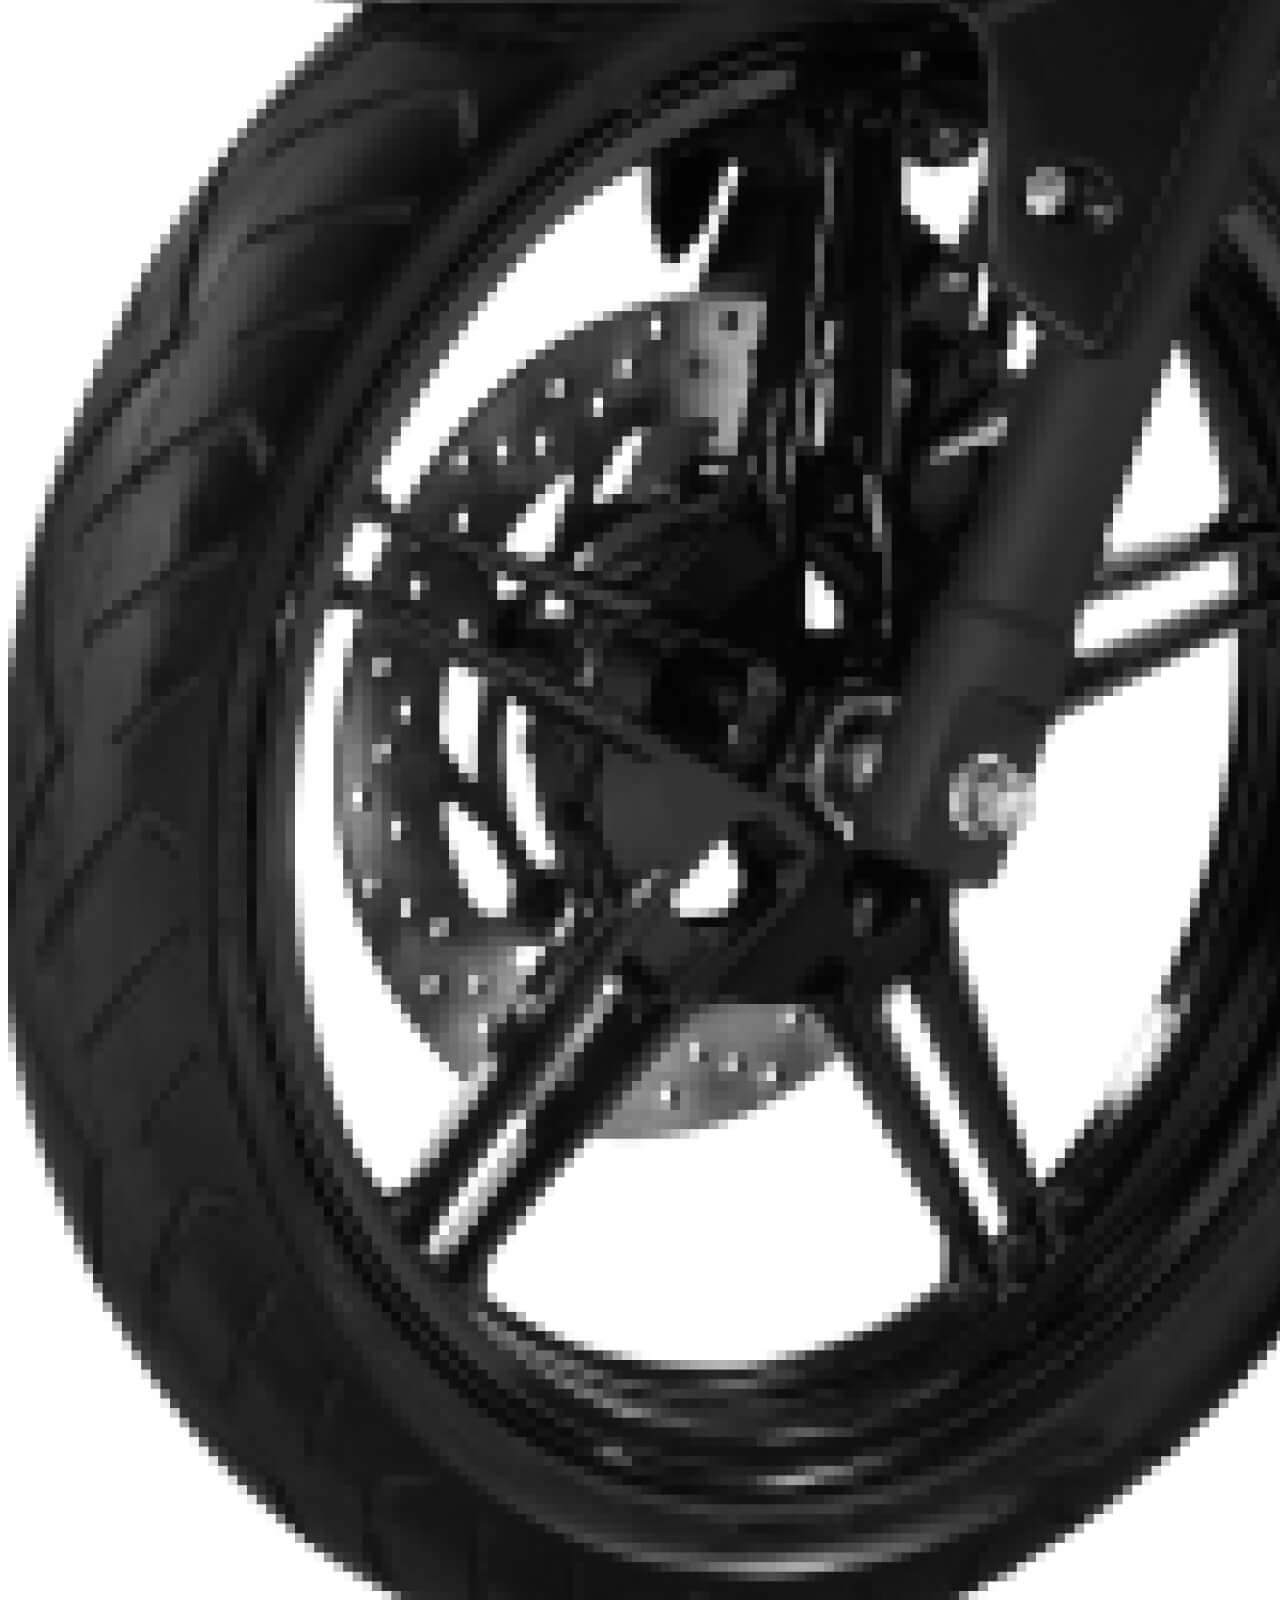
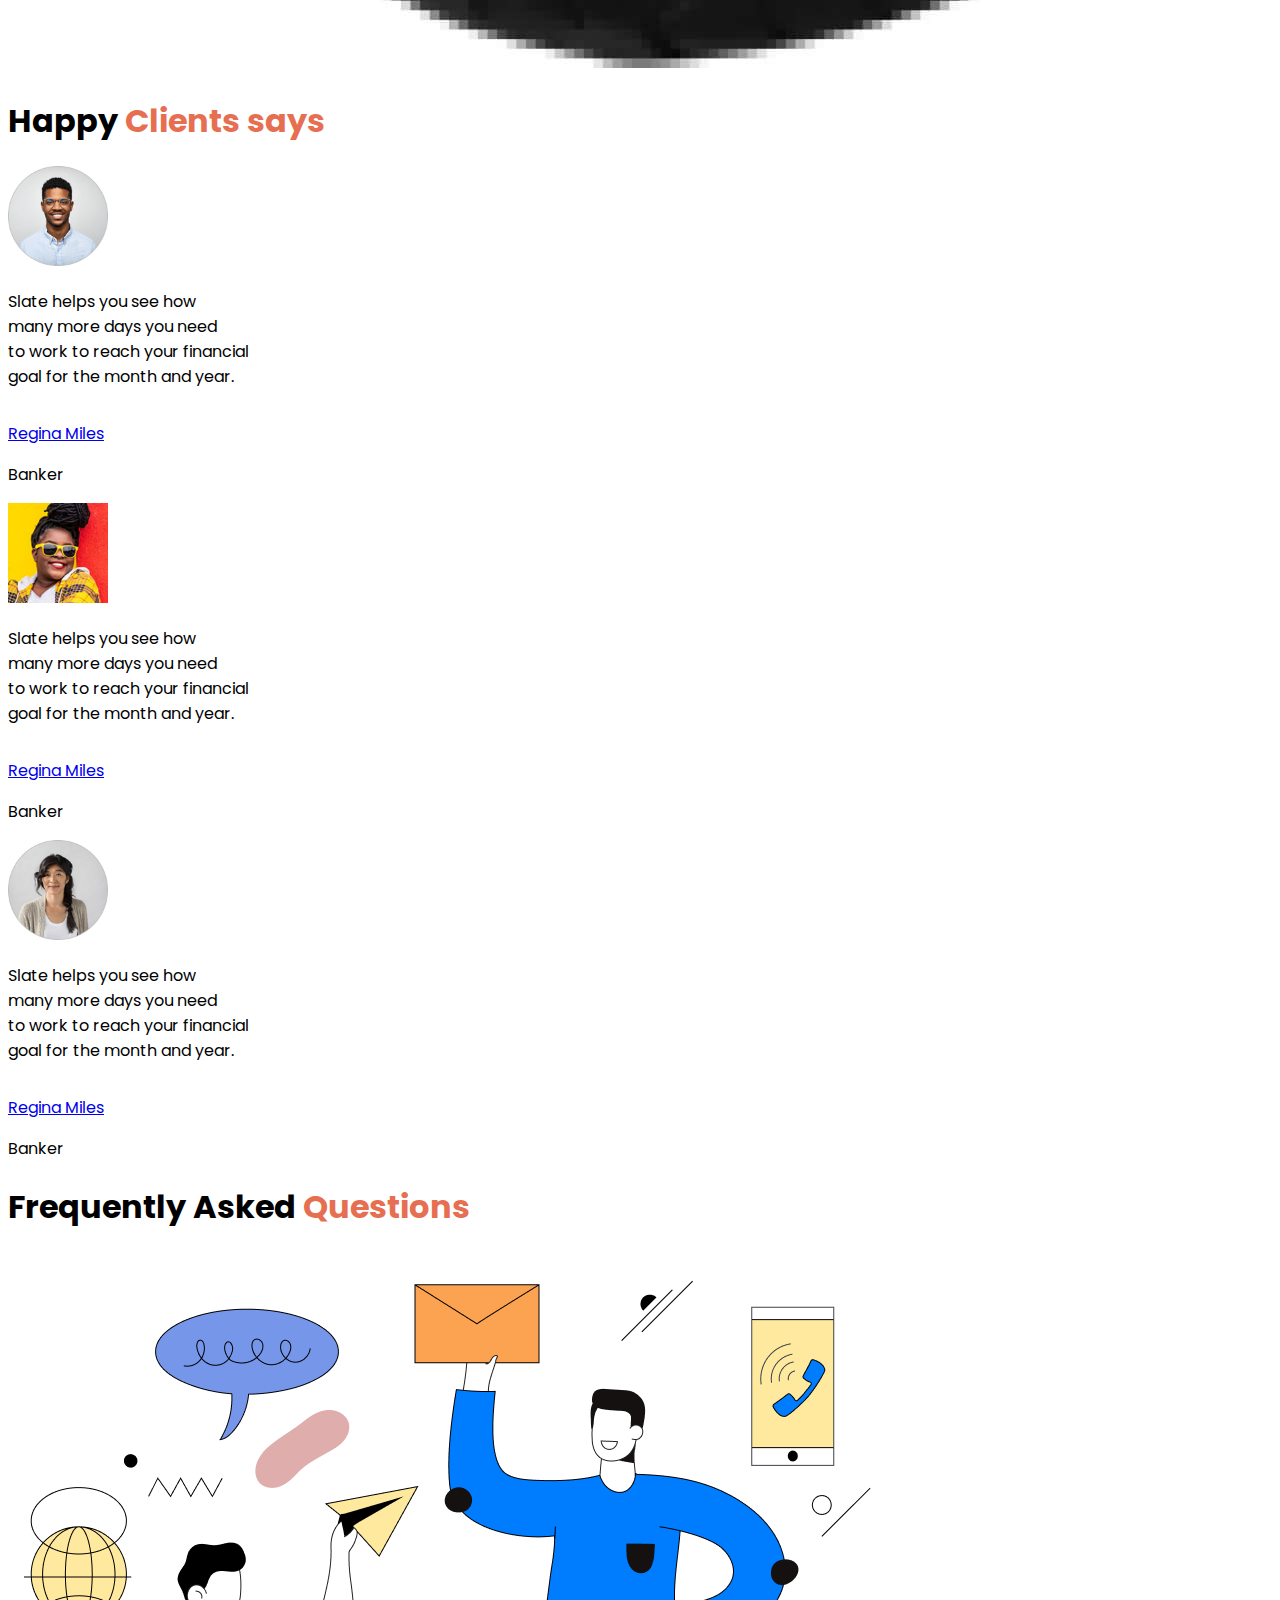
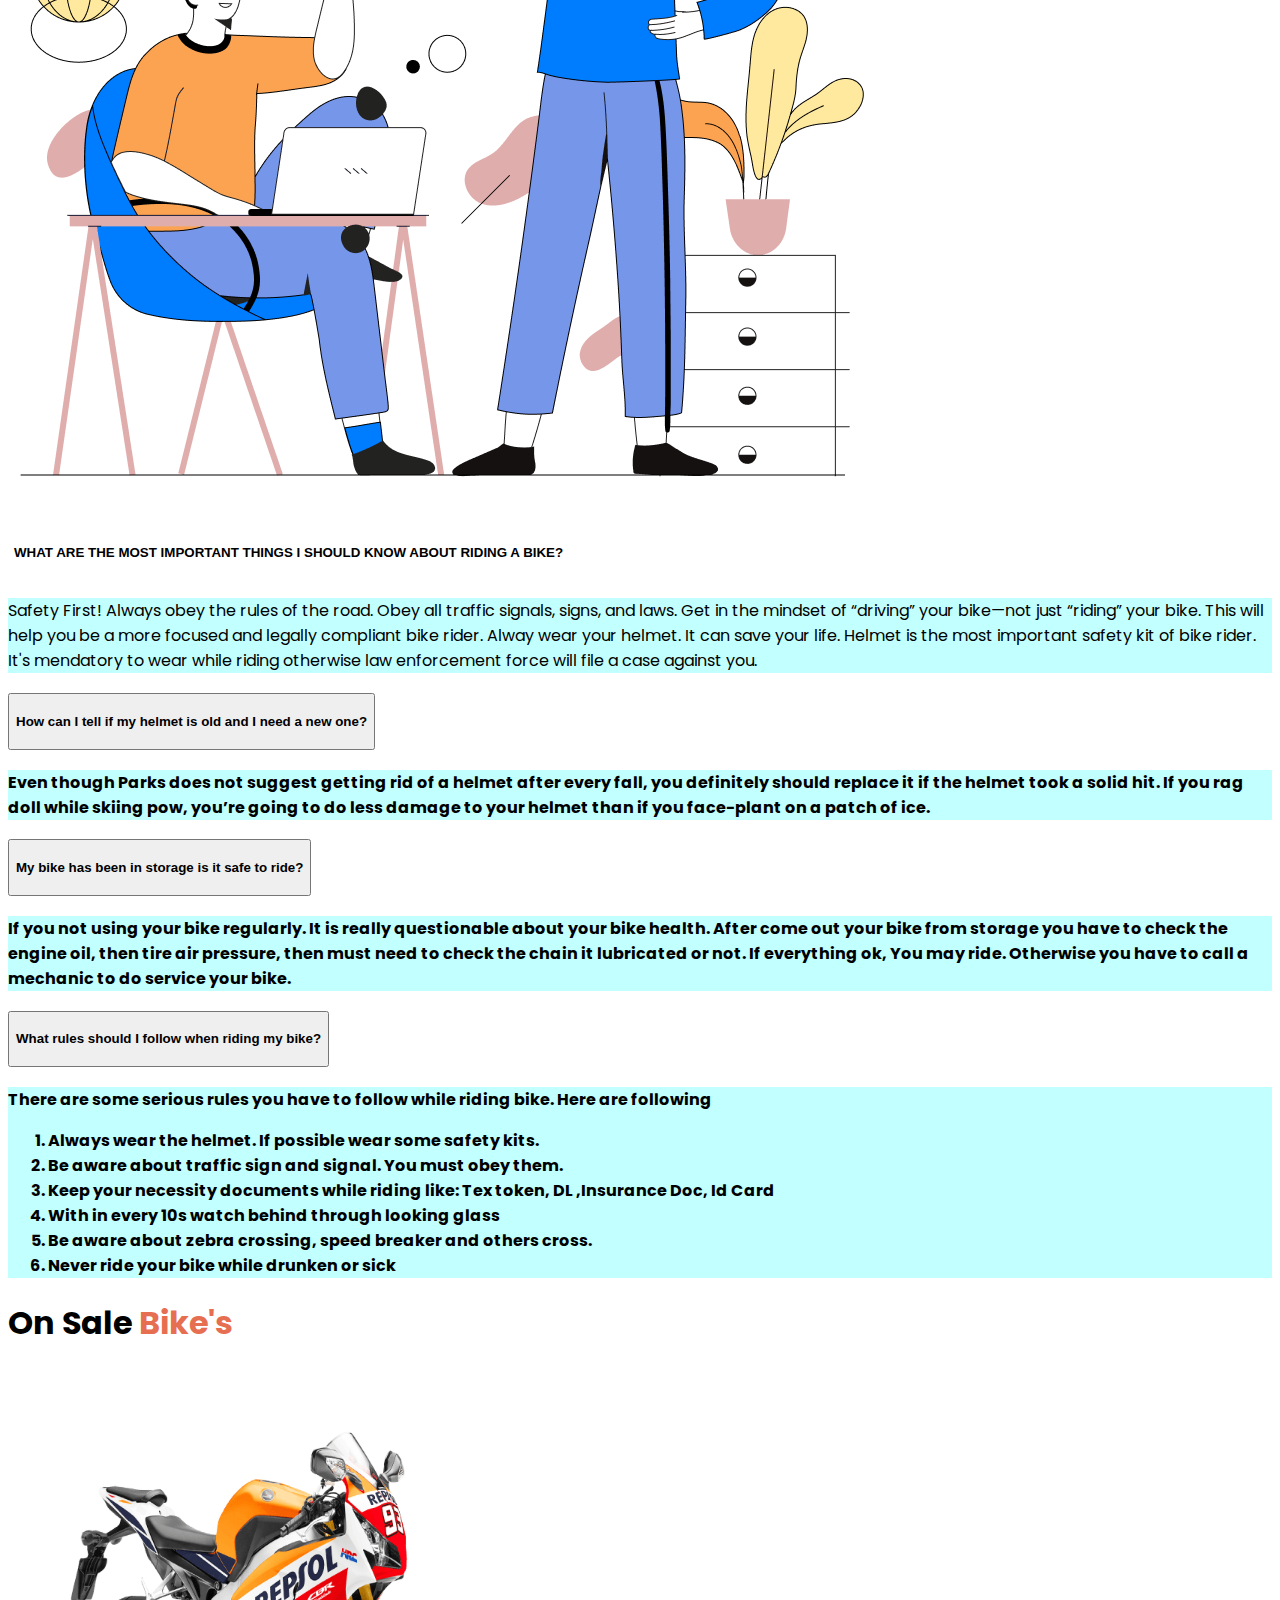
==== commit 73407290: "Fixes some little issues" ====
--- a/index.html
+++ b/index.html
@@ -172,33 +172,33 @@
             </div>
           </div>
         </div>
-        <div class="row g-2 my-5">
+        <!-- Feature Bikes -->
+        <div class="row row-cols-1 row-cols-md-2 row-cols-lg-3 row-cols-xl-4 d-flex justify-content-between pb-5 g-2 mt-4 mb-5">
           <div
-            class="col-sm-12 col-md-6 col-lg-3 d-flex justify-content-center"
-          >
-            <div class="py-5">
+            class="col text-center">
+            <div class="p-4">
               <img
-                class="grayscale-img"
-                width="288"
+                class="grayscale-img img-fluid"
+                
                 src="images/feature-bike.jpg"
                 alt=""
               />
             </div>
           </div>
           <div
-            class="col-sm-12 col-md-6 col-lg-6 d-flex justify-content-center"
+            class="col text-center"
           >
-            <div class="py-5">
-              <img width="288" src="images/feature-bike.jpg" alt="" />
+            <div class="p-4">
+              <img class="img-fluid" src="images/feature-bike.jpg" alt="" />
             </div>
           </div>
           <div
-            class="col-sm-12 col-md-6 col-lg-3 d-flex justify-content-center"
+            class="col text-center"
           >
-            <div class="py-5">
+            <div class="p-4">
               <img
-                class="grayscale-img"
-                width="288"
+                class="grayscale-img img-fluid"
+                
                 src="images/feature-bike.jpg"
                 alt=""
               />
